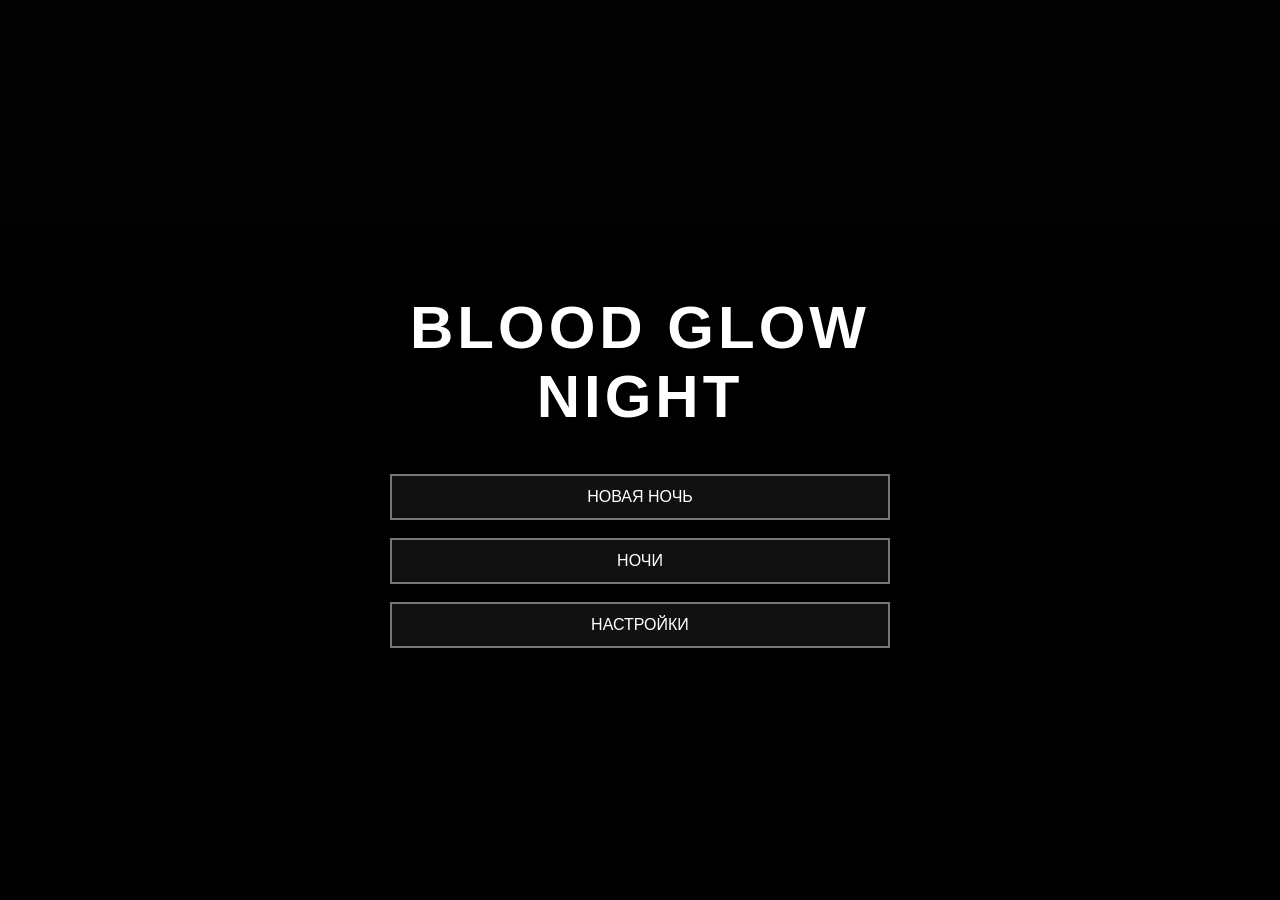
==== index.html @ 82feaa34 "Fix HTML structure and add missing attributes" ====
<!DOCTYPE html>
<html lang="ru">
<head>
<meta charset="UTF-8">
<meta name="viewport"
content="width=device-width,initial-scale=1,maximum-scale=1,user-scalable=no">

<title>Blood Glow Night</title>

<link rel="stylesheet" href="style.css">
</head>

<body>

<div id="mainMenu" class="screen">
    <div class="menuBackground"></div>
    <div class="menuContent">
        <h1>BLOOD GLOW NIGHT</h1>
        <button id="startGameButton">НОВАЯ НОЧЬ</button>
        <button id="nightsButton">НОЧИ</button>
        <button id="settingsButton">НАСТРОЙКИ</button>
    </div>
</div>

<div id="nightsMenu" class="screen hidden">
    <div class="menuContent">
        <h2>ВЫБОР НОЧИ</h2>
        <div id="nightsList"></div>
        <button id="closeNights">НАЗАД</button>
    </div>
</div>

<div id="settingsMenu" class="screen hidden">
    <div class="menuContent">
        <h2>НАСТРОЙКИ</h2>
        <button id="fullscreenButton">ПОЛНЫЙ ЭКРАН</button>
        <button id="resetProgress">СБРОСИТЬ ПРОГРЕСС</button>
        <button id="closeSettings">НАЗАД</button>
    </div>
</div>

<div id="phoneScreen" class="screen hidden">
    <div class="phoneBox">
        <h2 id="phoneNight">NIGHT 1</h2>
        <p>Входящий звонок...</p>
        <button id="skipPhoneButton">ПРОПУСТИТЬ ЗВОНОК</button>
    </div>
</div>

<div id="game" class="hidden">

    <div id="background"></div>

    <div id="view">

        <img id="lichi" src="images/lichi.png" alt="Личи">
        <img id="pancake" src="images/pancake.png" alt="Панкейк">
        <img id="nemka" src="images/nemka.png" alt="Немка">
        <img id="delta" src="images/delta.png" alt="Дельта">

        <img id="kashatan"
             src="images/kashatan.png"
             alt="Каштан">

        <img id="charlotte"
             src="images/charlotte.png"
             alt="Шарлота">

        <img id="lizka"
             src="images/lizka.png"
             alt="Лизка">

        <img id="mindflayer"
             src="images/mindflayer.png"
             alt="Майндфлеиер">

        <div id="nemkaEyes"></div>
        <div id="flash"></div>

        <div id="upperVent"></div>
        <div id="rearWindow"></div>

        <button id="upperVentButton">▲</button>
        <button id="incineratorButton">🔥</button>
        <button id="rearWindowButton">🪟</button>

    </div>

    <div id="hud">
        <div id="night">NIGHT 1</div>
        <div id="time">12:00 AM</div>
    </div>

    <div id="status">ОФИС</div>

    <div id="officeControls">
        <button id="leftButton">◀</button>
        <button id="frontButton">●</button>
        <button id="rightButton">▶</button>
    </div>

    <div id="bottomControls">
        <button id="cameraButton">КАМЕРЫ</button>
        <button id="flashButton">ВСПЫШКА</button>
        <button id="energyButton">ЭНЕРГИЯ</button>
    </div>

    <!-- ПРАВАЯ ДВЕРЬ -->

    <div id="rightDoor" class="door">
        <span>ПРАВАЯ ДВЕРЬ</span>
        <button id="rightDoorButton">ЗАКРЫТЬ</button>
    </div>

    <!-- КАМЕРЫ -->

    <div id="cameraPanel" class="panel hidden">

        <div class="panelHeader">
            <span>СИСТЕМА КАМЕР</span>
            <button id="closeCameraPanel">✕</button>
        </div>

        <div class="cameraBody">

            <div id="cameraImage">

                <div id="cameraStatic"></div>

                <div id="cameraNumber">
                    CAM 01
                </div>

                <img id="cameraLichi"
                     src="images/lichi.png">

                <img id="cameraPancake"
                     src="images/pancake.png">

                <div id="cameraNemkaEyes"></div>

                <div id="cameraCharlotte"></div>

                <button id="cameraAlarm">
                    🚨 СИРЕНА
                </button>

            </div>

            <div id="cameraMap">

                <button data-camera="cam01">CAM 01</button>
                <button data-camera="cam02">CAM 02</button>
                <button data-camera="cam03">CAM 03</button>
                <button data-camera="cam04">CAM 04</button>
                <button data-camera="cam05">CAM 05</button>
                <button data-camera="cam06">CAM 06</button>
                <button data-camera="cam07">CAM 07</button>
                <button data-camera="cam08">CAM 08</button>

                <div id="catControl">

                    <span class="catTitle">
                        ОТВЛЕЧЕНИЕ НЕМКИ
                    </span>

                    <button id="catMeowButton">
                        🐈 МЯУКАНЬЕ
                    </button>

                    <span id="catMessage">
                        Выберите камеру.
                    </span>

                </div>

            </div>

        </div>

    </div>

    <!-- ЭНЕРГИЯ -->

    <div id="energyPanel" class="panel hidden">

        <div class="panelHeader">
            <span>ПЕРЕНАПРАВЛЕНИЕ ЭНЕРГИИ</span>
            <button id="closeEnergyPanel">✕</button>
        </div>

        <div id="energyContent">

            <div id="energyTarget">
                ЭНЕРГИЯ СЕЙЧАС:

                <strong id="energyTargetText">
                    КАМЕРЫ
                </strong>
            </div>

            <div id="energyTargets">

                <button data-energy="camera">
                    📹 КАМЕРЫ
                </button>

                <button data-energy="window">
                    🪟 ОКНО
                </button>

                <button data-energy="incinerator">
                    🔥 СЖИГАТЕЛЬ
                </button>

                <button data-energy="fence">
                    ⚡ ЗАБОР
                </button>

                <button data-energy="door">
                    🚪 ПРАВАЯ ДВЕРЬ
                </button>

            </div>

            <div id="leverArea">

                <div id="leverBase">
                    <div id="lever">↕</div>
                </div>

                <p>
                    ТЯНИТЕ РЫЧАГ 2 СЕКУНДЫ
                </p>

                <div id="leverProgress">
                    <div id="leverProgressBar"></div>
                </div>

            </div>

            <div id="energyMessage">
                Энергия направлена на камеры.
            </div>

        </div>

    </div>

    <!-- РЕЗЕРВ -->

    <div id="backupPanel" class="panel hidden">

        <div class="panelHeader">
            <span>АВАРИЙНОЕ ПИТАНИЕ</span>
        </div>

        <div id="backupContent">

            <h2>
                ОСНОВНОЕ ПИТАНИЕ ОТКЛЮЧЕНО
            </h2>

            <p>
                НЕМКА ДОБРАЛАСЬ ДО ЭЛЕКТРОЩИТКА
            </p>

            <p>
                СОЕДИНИТЕ ПРОВОДА
            </p>

            <div id="backupWires">

                <button data-wire="1">ПРОВОД 1</button>
                <button data-wire="2">ПРОВОД 2</button>
                <button data-wire="3">ПРОВОД 3</button>
                <button data-wire="4">ПРОВОД 4</button>

            </div>

            <div id="backupMessage">
                Соедините провода в правильном порядке.
            </div>

        </div>

    </div>

    <!-- МАЙНДФЛЕИЕР -->

    <div id="mindPanel" class="panel hidden">

        <div class="panelHeader">
            <span>ЗАЩИТА ОКНА</span>
            <button id="closeMindPanel">✕</button>
        </div>

        <div class="miniGame">

            <h2>МАЙНДФЛЕИЕР</h2>

            <p>
                ЗАМЕДЛЯЙТЕ ЕГО.
                КРЕСТ УСКОРЯЕТ.
            </p>

            <div id="mindBar">
                <div id="mindBarFill"></div>
            </div>

            <div class="mindButtons">

                <button id="mindSlow">
                    ЗАМЕДЛИТЬ
                </button>

                <button id="mindFast">
                    ✕
                </button>

            </div>

            <p id="mindMessage">
                Скорость: высокая
            </p>

        </div>

    </div>

    <!-- GAME OVER -->

    <div id="gameOver"
         class="overlay hidden">

        <h1>ТЫ ПРОИГРАЛ</h1>

        <p id="loseReason"></p>

        <button id="restart">
            ПОВТОРИТЬ
        </button>

        <button id="menuAfterLose">
            МЕНЮ
        </button>

    </div>

    <!-- ПОБЕДА -->

    <div id="winScreen"
         class="overlay hidden">

        <h1 id="winText">
            NIGHT 1 COMPLETE
        </h1>

        <button id="nextNight">
            СЛЕДУЮЩАЯ НОЧЬ
        </button>

        <button id="menuAfterWin">
            МЕНЮ
        </button>

    </div>

</div>

<!-- ЗВУКИ -->

<audio id="phoneAudio"
       src="sounds/phone.mp3"></audio>

<audio id="humAudio"
       src="sounds/hum.mp3"
       loop></audio>

<audio id="flashAudio"
       src="sounds/flash.mp3"></audio>

<audio id="lichiAudio"
       src="sounds/lichi.mp3"></audio>

<audio id="pancakeAudio"
       src="sounds/pancake.mp3"></audio>

<audio id="screamAudio"
       src="sounds/scream.mp3"></audio>

<audio id="ventAudio"
       src="sounds/vent.mp3"
       loop></audio>

<audio id="catAudio"
       src="sounds/cat.mp3"></audio>

<audio id="nemkaAudio"
       src="sounds/nemka.mp3"></audio>

<audio id="powerOffAudio"
       src="sounds/poweroff.mp3"></audio>

<audio id="backupAudio"
       src="sounds/backup.mp3"></audio>

<audio id="sirenAudio"
       src="sounds/siren.mp3"></audio>

<audio id="burnAudio"
       src="sounds/burn.mp3"></audio>

<script src="game.js"></script>

</body>
                  </html>
---- style.css ----
*{box-sizing:border-box;-webkit-tap-highlight-color:transparent;user-select:none}html,body{margin:0;padding:0;width:100%;height:100%;overflow:hidden;background:#000;color:white;font-family:Arial,sans-serif}button{cursor:pointer;color:white;background:#111;border:2px solid #777;padding:12px 20px;font-size:16px}button:active{transform:scale(.96)}.hidden{display:none!important}.screen{position:fixed;inset:0;width:100%;height:100%;display:flex;justify-content:center;align-items:center;z-index:100}#mainMenu{background:#050505}.menuBackground{position:absolute;inset:0;background:linear-gradient(rgba(0,0,0,.65),rgba(0,0,0,.85)),url("images/menu_bg.png");background-size:cover;background-position:center;filter:brightness(.6);z-index:-1}.menuContent{width:min(90%,500px);display:flex;flex-direction:column;gap:18px;text-align:center}.menuContent h1{font-size:clamp(30px,7vw,60px);margin-bottom:25px;letter-spacing:4px;text-shadow:0 0 10px #000,0 0 25px #000}.menuContent h2{font-size:30px;margin-bottom:20px}.menuContent button{width:100%}#nightsList{display:grid;grid-template-columns:repeat(2,1fr);gap:10px;max-height:60vh;overflow-y:auto}.nightButton{min-height:50px}.nightButton.locked{opacity:.4}#phoneScreen{background:#000}.phoneBox{text-align:center;width:min(90%,500px)}.phoneBox h2{font-size:35px}.phoneBox p{font-size:20px;margin:30px}#game{position:fixed;inset:0;width:100%;height:100%;overflow:hidden;background:#000}#background{position:absolute;inset:0;background:url("images/game_bg.png") center/cover no-repeat;opacity:.35;pointer-events:none}#view{position:absolute;inset:0;background-size:cover;background-position:center;background-repeat:no-repeat;overflow:hidden}#lichi,#pancake,#nemka,#delta{position:absolute;display:none;pointer-events:none;transform:translate(-50%,-50%)}#lichi,#pancake{z-index:20}#nemka{z-index:75;width:260px}#delta{z-index:76;width:260px}#nemkaEyes,#cameraNemkaEyes{position:absolute;display:none;width:100%;height:100%;left:0;top:0;pointer-events:none;z-index:80;background:radial-gradient(ellipse at 35% 45%,white 0,white 7px,black 8px,transparent 15px),radial-gradient(ellipse at 65% 45%,white 0,white 7px,black 8px,transparent 15px);background-repeat:no-repeat;background-size:50% 50%;background-position:center}.nemkaEyesActive{display:block!important;animation:eyeFlicker .12s infinite alternate}@keyframes eyeFlicker{from{opacity:.65}to{opacity:1}}#flash{position:absolute;inset:0;background:white;opacity:0;pointer-events:none;z-index:300;transition:opacity .1s}#upperVent{position:absolute;inset:0;display:none;z-index:70;background:url("images/upper_vent.png") center/cover no-repeat;pointer-events:none}.upperVentActive{display:block!important}#upperVentButton{position:absolute;right:20px;top:70px;width:65px;height:55px;padding:0;font-size:30px;z-index:90;display:none;background:rgba(0,0,0,.75);border:2px solid #777;border-radius:8px}#incineratorButton{position:absolute;left:20px;bottom:130px;width:60px;height:55px;z-index:90;display:none;font-size:25px;padding:0;background:rgba(0,0,0,.75)}#hud{position:absolute;top:15px;left:15px;right:15px;display:flex;justify-content:space-between;z-index:50;font-size:20px;text-shadow:2px 2px 5px #000}#status{position:absolute;top:55px;left:50%;transform:translateX(-50%);z-index:50;font-size:16px;text-shadow:2px 2px 5px #000;text-align:center;width:90%}#officeControls{position:absolute;bottom:105px;left:50%;transform:translateX(-50%);display:flex;gap:15px;z-index:60}#officeControls button{width:60px;height:55px;border-radius:8px;font-size:24px}#bottomControls{position:absolute;bottom:15px;left:50%;transform:translateX(-50%);display:flex;gap:10px;z-index:60;width:min(95%,600px)}#bottomControls button{flex:1;min-width:0}.panel{position:absolute;inset:4%;z-index:200;background:#050505;border:2px solid #888;box-shadow:0 0 30px #000;display:flex;flex-direction:column}.panelHeader{min-height:55px;display:flex;align-items:center;justify-content:space-between;padding:8px 15px;border-bottom:2px solid #555;font-size:20px;flex-shrink:0}.panelHeader button{padding:5px 12px}.cameraBody{flex:1;min-height:0;display:flex;gap:12px;padding:10px}#cameraImage{position:relative;flex:1;min-width:0;min-height:0;overflow:hidden;background:#111;border:2px solid #555;background-position:center;background-size:cover;background-repeat:no-repeat}#cameraStatic{position:absolute;inset:0;pointer-events:none;opacity:.12;background:repeating-linear-gradient(0deg,transparent 0,transparent 3px,rgba(255,255,255,.15) 4px);z-index:10}#cameraNumber{position:absolute;top:10px;left:10px;z-index:30;font-size:20px;text-shadow:2px 2px 5px #000}#cameraLichi,#cameraPancake{position:absolute;display:none;width:180px;left:50%;top:50%;transform:translate(-50%,-50%);z-index:20}#cameraMap{width:125px;display:flex;flex-direction:column;gap:8px;padding:5px;overflow-y:auto;overflow-x:hidden;flex-shrink:0}#cameraMap>button{width:100%;min-height:55px;flex-shrink:0;padding:8px 4px;white-space:nowrap}#catControl{width:100%;margin-top:4px;padding-top:9px;border-top:2px solid #555;display:flex;flex-direction:column;align-items:center;justify-content:center;gap:7px;text-align:center;flex-shrink:0}#catControl .catTitle{font-size:11px;color:#ddd}#catMeowButton{width:100%;min-height:48px;padding:6px 2px;font-size:11px}#catMessage{color:#aaa;font-size:9px;line-height:1.2}#energyContent{flex:1;display:flex;flex-direction:column;align-items:center;justify-content:center;gap:20px;padding:20px;overflow-y:auto}#energyTarget{text-align:center;font-size:20px}#energyTargetText{display:block;margin-top:8px;font-size:28px}#energyTargets{width:min(95%,650px);display:grid;grid-template-columns:repeat(2,1fr);gap:10px}#energyTargets button{min-height:60px;font-size:14px}.energyTargetActive{border-color:white!important;background:#333!important;box-shadow:0 0 10px rgba(255,255,255,.3)}#leverArea{width:min(90%,420px);text-align:center}#leverBase{position:relative;width:90px;height:190px;margin:auto;border:3px solid #777;background:#111;border-radius:10px;touch-action:none}#lever{position:absolute;left:50%;top:20px;transform:translateX(-50%);width:50px;height:80px;border:3px solid #aaa;border-radius:12px;background:#333;display:flex;justify-content:center;align-items:center;font-size:30px;cursor:grab;touch-action:none}#lever:active{cursor:grabbing}#leverArea p{margin:10px 0;font-size:14px}#leverProgress{width:100%;height:12px;border:2px solid #555;background:#111}#leverProgressBar{width:0%;height:100%;background:#ddd;transition:width .05s linear}#energyMessage{min-height:24px;text-align:center;color:#ccc}#backupContent{flex:1;display:flex;flex-direction:column;align-items:center;justify-content:flex-start;text-align:center;gap:14px;padding:30px 20px 20px;overflow-y:auto}#backupContent h2{margin-top:0;margin-bottom:4px}#backupContent p{margin:3px}#backupWires{display:grid;grid-template-columns:repeat(2,1fr);gap:12px;width:min(90%,400px);margin-top:5px}#backupWires button{min-height:65px;font-size:18px}.wireSelected{border-color:white!important;background:#333!important}#backupMessage{min-height:25px;color:#aaa}.overlay{position:absolute;inset:0;z-index:500;background:rgba(0,0,0,.9);display:flex;flex-direction:column;align-items:center;justify-content:center;gap:20px;text-align:center}.overlay h1{font-size:clamp(30px,7vw,60px)}@media(max-width:600px){#bottomControls{width:95%}#bottomControls button{padding:10px 5px;font-size:12px}#officeControls{bottom:100px}.panel{inset:2%}#cameraMap{width:100px}#cameraMap>button{font-size:11px;min-height:48px}#catMeowButton{font-size:10px;min-height:45px}#catMessage{font-size:8px}#energyTargets{grid-template-columns:repeat(2,1fr)}#energyTargets button{min-height:52px;padding:6px;font-size:11px}#delta,#nemka{width:210px}#upperVentButton{right:10px;top:65px;width:55px;height:48px}#incineratorButton{left:10px;bottom:125px}#backupContent{padding-top:20px}#backupContent h2{font-size:20px}#backupWires button{min-height:58px;font-size:15px}}
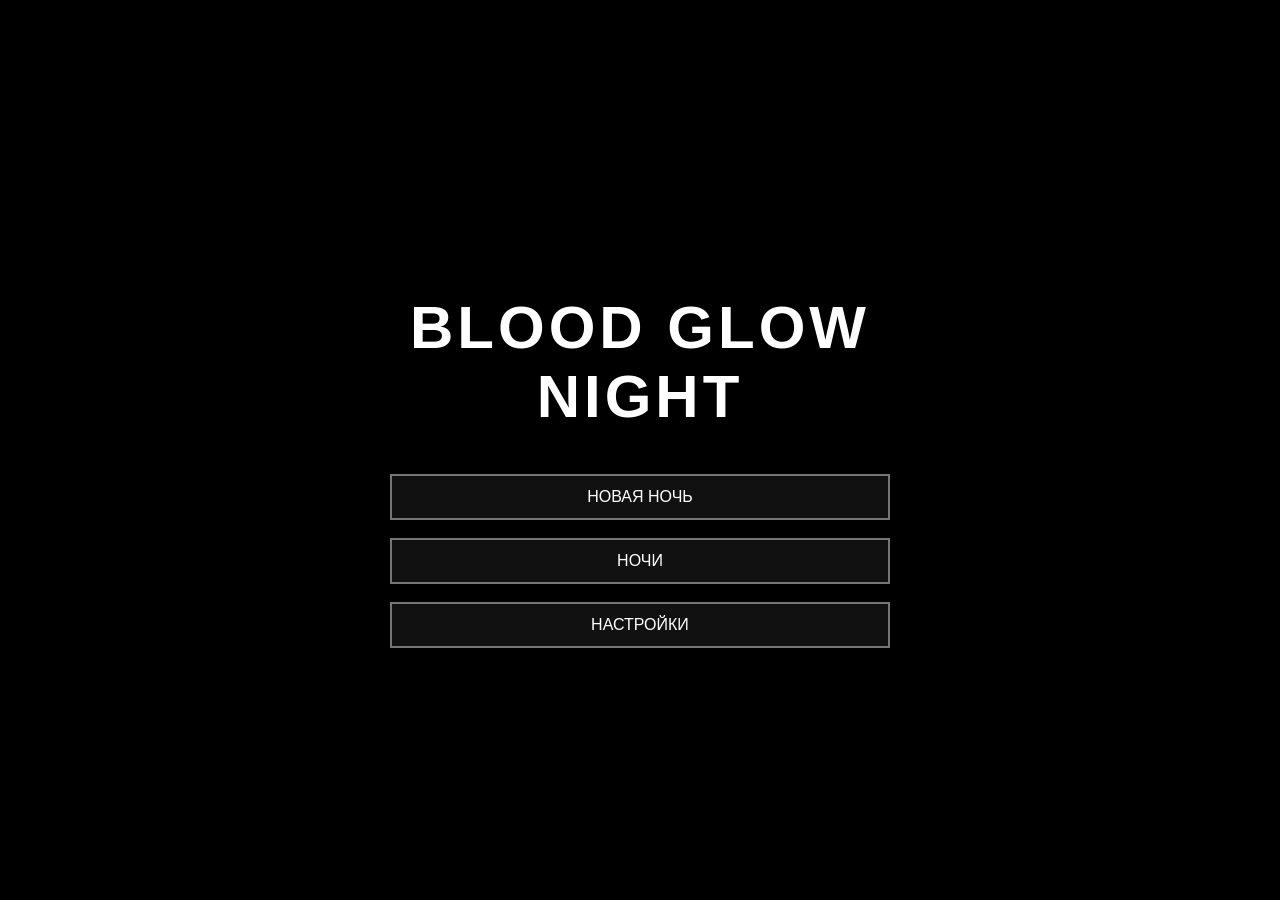
==== commit 8568ff70: "Refactor button elements in index.html Refactor button elements for improved readability and consist" ====
--- a/index.html
+++ b/index.html
@@ -2,8 +2,12 @@
 <html lang="ru">
 <head>
 <meta charset="UTF-8">
+
 <meta name="viewport"
-content="width=device-width,initial-scale=1,maximum-scale=1,user-scalable=no">
+      content="width=device-width,
+      initial-scale=1.0,
+      maximum-scale=1.0,
+      user-scalable=no">
 
 <title>Blood Glow Night</title>
 
@@ -12,51 +16,159 @@
 
 <body>
 
+<!-- =========================
+     ГЛАВНОЕ МЕНЮ
+========================= -->
+
 <div id="mainMenu" class="screen">
+
     <div class="menuBackground"></div>
+
     <div class="menuContent">
+
         <h1>BLOOD GLOW NIGHT</h1>
-        <button id="startGameButton">НОВАЯ НОЧЬ</button>
-        <button id="nightsButton">НОЧИ</button>
-        <button id="settingsButton">НАСТРОЙКИ</button>
-    </div>
+
+        <button id="startGameButton">
+            НОВАЯ НОЧЬ
+        </button>
+
+        <button id="nightsButton">
+            НОЧИ
+        </button>
+
+        <button id="settingsButton">
+            НАСТРОЙКИ
+        </button>
+
+    </div>
+
 </div>
 
+
+<!-- =========================
+     ВЫБОР НОЧИ
+========================= -->
+
 <div id="nightsMenu" class="screen hidden">
+
     <div class="menuContent">
+
         <h2>ВЫБОР НОЧИ</h2>
+
         <div id="nightsList"></div>
-        <button id="closeNights">НАЗАД</button>
-    </div>
+
+        <button id="closeNights">
+            НАЗАД
+        </button>
+
+    </div>
+
 </div>
 
+
+<!-- =========================
+     НАСТРОЙКИ
+========================= -->
+
 <div id="settingsMenu" class="screen hidden">
+
     <div class="menuContent">
+
         <h2>НАСТРОЙКИ</h2>
-        <button id="fullscreenButton">ПОЛНЫЙ ЭКРАН</button>
-        <button id="resetProgress">СБРОСИТЬ ПРОГРЕСС</button>
-        <button id="closeSettings">НАЗАД</button>
-    </div>
+
+        <button id="fullscreenButton">
+            ПОЛНЫЙ ЭКРАН
+        </button>
+
+        <button id="resetProgress">
+            СБРОСИТЬ ПРОГРЕСС
+        </button>
+
+        <button id="closeSettings">
+            НАЗАД
+        </button>
+
+    </div>
+
 </div>
 
+
+<!-- =========================
+     ТЕЛЕФОННЫЙ ЗВОНОК
+========================= -->
+
 <div id="phoneScreen" class="screen hidden">
+
     <div class="phoneBox">
-        <h2 id="phoneNight">NIGHT 1</h2>
-        <p>Входящий звонок...</p>
-        <button id="skipPhoneButton">ПРОПУСТИТЬ ЗВОНОК</button>
-    </div>
+
+        <h2 id="phoneNight">
+            NIGHT 1
+        </h2>
+
+        <p>
+            ВХОДЯЩИЙ ЗВОНОК...
+        </p>
+
+        <button id="skipPhoneButton">
+            ПРОПУСТИТЬ ЗВОНОК
+        </button>
+
+    </div>
+
 </div>
 
+
+<!-- =========================
+     ИГРА
+========================= -->
+
 <div id="game" class="hidden">
 
+    <!-- ФОН ИГРЫ -->
+
     <div id="background"></div>
 
     <div id="view">
 
-        <img id="lichi" src="images/lichi.png" alt="Личи">
-        <img id="pancake" src="images/pancake.png" alt="Панкейк">
-        <img id="nemka" src="images/nemka.png" alt="Немка">
-        <img id="delta" src="images/delta.png" alt="Дельта">
+        <!-- ОСНОВНОЕ ИЗОБРАЖЕНИЕ ОФИСА -->
+        <div id="officeImage"></div>
+
+        <!-- ЛЕВАЯ СТОРОНА ОФИСА -->
+        <div id="leftOffice"></div>
+
+        <!-- ПРАВАЯ СТОРОНА ОФИСА -->
+        <div id="rightOffice"></div>
+
+        <!-- ЗАДНЕЕ ОКНО -->
+        <div id="backWindow"></div>
+
+        <!-- ЭЛЕКТРИЧЕСКОЕ ПОЛЕ НА ОКНЕ -->
+        <div id="windowElectricity"></div>
+
+
+        <!-- =====================
+             ПЕРСОНАЖИ
+        ====================== -->
+
+        <img id="lichi"
+             src="images/lichi.png"
+             alt="Личи">
+
+        <img id="pancake"
+             src="images/pancake.png"
+             alt="Панкейк">
+
+        <img id="nemka"
+             src="images/nemka.png"
+             alt="Немка">
+
+        <img id="delta"
+             src="images/delta.png"
+             alt="Дельта">
+
+        <img id="kyu"
+             src="images/kyu.png"
+             alt="Кью">
 
         <img id="kashatan"
              src="images/kashatan.png"
@@ -74,52 +186,212 @@
              src="images/mindflayer.png"
              alt="Майндфлеиер">
 
+
+        <!-- ГЛАЗА НЕМКИ -->
+
         <div id="nemkaEyes"></div>
+
+        <!-- ВСПЫШКА -->
+
         <div id="flash"></div>
 
-        <div id="upperVent"></div>
-        <div id="rearWindow"></div>
-
-        <button id="upperVentButton">▲</button>
-        <button id="incineratorButton">🔥</button>
-        <button id="rearWindowButton">🪟</button>
-
-    </div>
+
+        <!-- =====================
+             ВЕРХНЯЯ ШАХТА
+        ====================== -->
+
+        <div id="upperVent">
+
+            <div id="upperVentLabel">
+                ВЕРХНЯЯ ВЕНТИЛЯЦИЯ
+            </div>
+
+            <img id="upperVentDelta"
+                 src="images/delta.png"
+                 alt="Дельта">
+
+        </div>
+
+        <button id="upperVentButton">
+            ▲
+        </button>
+
+
+        <!-- =====================
+             НИЖНЯЯ ВЕНТИЛЯЦИЯ
+        ====================== -->
+
+        <div id="lowerVent">
+
+            <div id="lowerVentLabel">
+                НИЖНЯЯ ВЕНТИЛЯЦИЯ
+            </div>
+
+            <img id="lowerVentPancake"
+                 src="images/pancake.png"
+                 alt="Панкейк">
+
+            <img id="lowerVentDelta"
+                 src="images/delta.png"
+                 alt="Дельта">
+
+        </div>
+
+
+        <button id="lowerVentButton">
+            ▼
+        </button>
+
+
+        <!-- =====================
+             СЖИГАТЕЛЬ
+        ====================== -->
+
+        <button id="incineratorButton">
+            🔥
+        </button>
+
+
+        <!-- =====================
+             СИРЕНА
+        ====================== -->
+
+        <button id="alarmButton">
+            🚨
+        </button>
+
+
+        <!-- =====================
+             ПРАВАЯ ДВЕРЬ
+        ====================== -->
+
+        <div id="rightDoor">
+
+            <div id="rightDoorText">
+                ПРАВАЯ ДВЕРЬ
+            </div>
+
+        </div>
+
+        <button id="rightDoorButton">
+            🚪
+        </button>
+
+
+        <!-- =====================
+             ЛЕВАЯ ДВЕРЬ
+        ====================== -->
+
+        <div id="leftDoor">
+
+            <div id="leftDoorText">
+                ЛЕВАЯ ДВЕРЬ
+            </div>
+
+        </div>
+
+        <button id="leftDoorButton">
+            🚪
+        </button>
+
+    </div>
+
+
+    <!-- =========================
+         HUD
+    ========================= -->
 
     <div id="hud">
-        <div id="night">NIGHT 1</div>
-        <div id="time">12:00 AM</div>
-    </div>
-
-    <div id="status">ОФИС</div>
+
+        <div id="night">
+            NIGHT 1
+        </div>
+
+        <div id="time">
+            12:00 AM
+        </div>
+
+    </div>
+
+
+    <div id="status">
+        ОФИС
+    </div>
+
+
+    <!-- =========================
+         ИНДИКАТОРЫ
+    ========================= -->
+
+    <div id="powerStatus">
+        ⚡ ПИТАНИЕ: 100%
+    </div>
+
+    <div id="doorStatus">
+        ПРАВАЯ ДВЕРЬ: ОТКРЫТА
+    </div>
+
+
+    <!-- =========================
+         ПОВОРОТЫ
+    ========================= -->
 
     <div id="officeControls">
-        <button id="leftButton">◀</button>
-        <button id="frontButton">●</button>
-        <button id="rightButton">▶</button>
-    </div>
+
+        <button id="leftButton">
+            ◀
+        </button>
+
+        <button id="frontButton">
+            ●
+        </button>
+
+        <button id="rightButton">
+            ▶
+        </button>
+
+    </div>
+
+
+    <!-- =========================
+         НИЖНИЕ КНОПКИ
+    ========================= -->
 
     <div id="bottomControls">
-        <button id="cameraButton">КАМЕРЫ</button>
-        <button id="flashButton">ВСПЫШКА</button>
-        <button id="energyButton">ЭНЕРГИЯ</button>
-    </div>
-
-    <!-- ПРАВАЯ ДВЕРЬ -->
-
-    <div id="rightDoor" class="door">
-        <span>ПРАВАЯ ДВЕРЬ</span>
-        <button id="rightDoorButton">ЗАКРЫТЬ</button>
-    </div>
-
-    <!-- КАМЕРЫ -->
+
+        <button id="cameraButton">
+            КАМЕРЫ
+        </button>
+
+        <button id="flashButton">
+            ВСПЫШКА
+        </button>
+
+        <button id="energyButton">
+            ЭНЕРГИЯ
+        </button>
+
+    </div>
+
+
+    <!-- =========================
+         КАМЕРЫ
+    ========================= -->
 
     <div id="cameraPanel" class="panel hidden">
 
         <div class="panelHeader">
-            <span>СИСТЕМА КАМЕР</span>
-            <button id="closeCameraPanel">✕</button>
-        </div>
+
+            <span>
+                СИСТЕМА КАМЕР
+            </span>
+
+            <button id="closeCameraPanel">
+                ✕
+            </button>
+
+        </div>
+
 
         <div class="cameraBody">
 
@@ -132,31 +404,72 @@
                 </div>
 
                 <img id="cameraLichi"
-                     src="images/lichi.png">
+                     src="images/lichi.png"
+                     alt="Личи">
 
                 <img id="cameraPancake"
-                     src="images/pancake.png">
+                     src="images/pancake.png"
+                     alt="Панкейк">
+
+                <img id="cameraKyu"
+                     src="images/kyu.png"
+                     alt="Кью">
+
+                <img id="cameraKashatan"
+                     src="images/kashatan.png"
+                     alt="Каштан">
+
+                <img id="cameraCharlotte"
+                     src="images/charlotte.png"
+                     alt="Шарлота">
+
+                <img id="cameraLizka"
+                     src="images/lizka.png"
+                     alt="Лизка">
+
+                <img id="cameraNemka"
+                     src="images/nemka.png"
+                     alt="Немка">
 
                 <div id="cameraNemkaEyes"></div>
 
-                <div id="cameraCharlotte"></div>
-
-                <button id="cameraAlarm">
-                    🚨 СИРЕНА
-                </button>
-
-            </div>
+            </div>
+
+
+            <!-- КАРТА КАМЕР -->
 
             <div id="cameraMap">
 
-                <button data-camera="cam01">CAM 01</button>
-                <button data-camera="cam02">CAM 02</button>
-                <button data-camera="cam03">CAM 03</button>
-                <button data-camera="cam04">CAM 04</button>
-                <button data-camera="cam05">CAM 05</button>
-                <button data-camera="cam06">CAM 06</button>
-                <button data-camera="cam07">CAM 07</button>
-                <button data-camera="cam08">CAM 08</button>
+                <button data-camera="cam01">
+                    CAM 01
+                </button>
+
+                <button data-camera="cam02">
+                    CAM 02
+                </button>
+
+                <button data-camera="cam03">
+                    CAM 03
+                </button>
+
+                <button data-camera="cam04">
+                    CAM 04
+                </button>
+
+                <button data-camera="cam05">
+                    CAM 05
+                </button>
+
+                <button data-camera="cam06">
+                    CAM 06
+                </button>
+
+                <button data-camera="cam07">
+                    CAM 07
+                </button>
+
+
+                <!-- МЯУКАНЬЕ В РЯДУ С КАМЕРАМИ -->
 
                 <div id="catControl">
 
@@ -174,30 +487,63 @@
 
                 </div>
 
-            </div>
-
-        </div>
-
-    </div>
-
-    <!-- ЭНЕРГИЯ -->
+
+                <!-- СИРЕНА ШАРЛОТЫ -->
+
+                <div id="alarmControl">
+
+                    <span class="alarmTitle">
+                        ОТВЛЕЧЕНИЕ ШАРЛОТЫ
+                    </span>
+
+                    <button id="cameraAlarmButton">
+                        🚨 СИРЕНА
+                    </button>
+
+                    <span id="alarmMessage">
+                        Сигнализация не активна.
+                    </span>
+
+                </div>
+
+            </div>
+
+        </div>
+
+    </div>
+
+
+    <!-- =========================
+         ЭНЕРГИЯ
+    ========================= -->
 
     <div id="energyPanel" class="panel hidden">
 
         <div class="panelHeader">
-            <span>ПЕРЕНАПРАВЛЕНИЕ ЭНЕРГИИ</span>
-            <button id="closeEnergyPanel">✕</button>
-        </div>
+
+            <span>
+                ПЕРЕНАПРАВЛЕНИЕ ЭНЕРГИИ
+            </span>
+
+            <button id="closeEnergyPanel">
+                ✕
+            </button>
+
+        </div>
+
 
         <div id="energyContent">
 
             <div id="energyTarget">
+
                 ЭНЕРГИЯ СЕЙЧАС:
 
                 <strong id="energyTargetText">
                     КАМЕРЫ
                 </strong>
-            </div>
+
+            </div>
+
 
             <div id="energyTargets">
 
@@ -206,27 +552,38 @@
                 </button>
 
                 <button data-energy="window">
-                    🪟 ОКНО
+                    🪟 ЗАДНЕЕ ОКНО
                 </button>
 
                 <button data-energy="incinerator">
                     🔥 СЖИГАТЕЛЬ
                 </button>
 
-                <button data-energy="fence">
-                    ⚡ ЗАБОР
-                </button>
-
                 <button data-energy="door">
                     🚪 ПРАВАЯ ДВЕРЬ
                 </button>
 
-            </div>
+                <button data-energy="fence">
+                    ⚡ ЭЛЕКТРОЗАБОР
+                </button>
+
+                <button data-energy="vent">
+                    🌀 ВЕНТИЛЯЦИЯ
+                </button>
+
+            </div>
+
+
+            <!-- РЫЧАГ -->
 
             <div id="leverArea">
 
                 <div id="leverBase">
-                    <div id="lever">↕</div>
+
+                    <div id="lever">
+                        ↕
+                    </div>
+
                 </div>
 
                 <p>
@@ -234,10 +591,13 @@
                 </p>
 
                 <div id="leverProgress">
+
                     <div id="leverProgressBar"></div>
+
                 </div>
 
             </div>
+
 
             <div id="energyMessage">
                 Энергия направлена на камеры.
@@ -247,13 +607,21 @@
 
     </div>
 
-    <!-- РЕЗЕРВ -->
+
+    <!-- =========================
+         РЕЗЕРВНОЕ ПИТАНИЕ
+    ========================= -->
 
     <div id="backupPanel" class="panel hidden">
 
         <div class="panelHeader">
-            <span>АВАРИЙНОЕ ПИТАНИЕ</span>
-        </div>
+
+            <span>
+                АВАРИЙНОЕ ПИТАНИЕ
+            </span>
+
+        </div>
+
 
         <div id="backupContent">
 
@@ -269,14 +637,27 @@
                 СОЕДИНИТЕ ПРОВОДА
             </p>
 
+
             <div id="backupWires">
 
-                <button data-wire="1">ПРОВОД 1</button>
-                <button data-wire="2">ПРОВОД 2</button>
-                <button data-wire="3">ПРОВОД 3</button>
-                <button data-wire="4">ПРОВОД 4</button>
-
-            </div>
+                <button data-wire="1">
+                    ПРОВОД 1
+                </button>
+
+                <button data-wire="2">
+                    ПРОВОД 2
+                </button>
+
+                <button data-wire="3">
+                    ПРОВОД 3
+                </button>
+
+                <button data-wire="4">
+                    ПРОВОД 4
+                </button>
+
+            </div>
+
 
             <div id="backupMessage">
                 Соедините провода в правильном порядке.
@@ -286,54 +667,73 @@
 
     </div>
 
-    <!-- МАЙНДФЛЕИЕР -->
-
-    <div id="mindPanel" class="panel hidden">
+
+    <!-- =========================
+         МИНИ-ИГРА МАЙНДФЛЕИЕРА
+    ========================= -->
+
+    <div id="mindflayerPanel"
+         class="panel hidden">
 
         <div class="panelHeader">
-            <span>ЗАЩИТА ОКНА</span>
-            <button id="closeMindPanel">✕</button>
-        </div>
-
-        <div class="miniGame">
-
-            <h2>МАЙНДФЛЕИЕР</h2>
+
+            <span>
+                ЗАЩИТА ОКНА
+            </span>
+
+        </div>
+
+
+        <div id="mindflayerContent">
+
+            <h2>
+                МАЙНДФЛЕИЕР АТАКУЕТ ОКНО
+            </h2>
 
             <p>
-                ЗАМЕДЛЯЙТЕ ЕГО.
-                КРЕСТ УСКОРЯЕТ.
+                ПОЛНОСТЬЮ ЗАМЕДЛИТЕ ЕГО
             </p>
 
-            <div id="mindBar">
-                <div id="mindBarFill"></div>
-            </div>
-
-            <div class="mindButtons">
-
-                <button id="mindSlow">
-                    ЗАМЕДЛИТЬ
-                </button>
-
-                <button id="mindFast">
-                    ✕
-                </button>
-
-            </div>
-
-            <p id="mindMessage">
-                Скорость: высокая
-            </p>
-
-        </div>
-
-    </div>
-
-    <!-- GAME OVER -->
+
+            <div id="mindflayerBar">
+
+                <div id="mindflayerBarFill"></div>
+
+            </div>
+
+
+            <div id="mindflayerButtons">
+
+                <button id="slowMindflayer">
+                    ⬇ ЗАМЕДЛЕНИЕ
+                </button>
+
+                <button id="fastMindflayer">
+                    ✕ УСКОРЕНИЕ
+                </button>
+
+            </div>
+
+
+            <div id="mindflayerMessage">
+                СКОРОСТЬ: 100%
+            </div>
+
+        </div>
+
+    </div>
+
+
+    <!-- =========================
+         GAME OVER
+    ========================= -->
 
     <div id="gameOver"
          class="overlay hidden">
 
-        <h1>ТЫ ПРОИГРАЛ</h1>
+        <h1>
+            ТЫ ПРОИГРАЛ
+        </h1>
 
         <p id="loseReason"></p>
 
@@ -347,7 +747,10 @@
 
     </div>
 
-    <!-- ПОБЕДА -->
+
+    <!-- =========================
+         ПОБЕДА
+    ========================= -->
 
     <div id="winScreen"
          class="overlay hidden">
@@ -368,7 +771,10 @@
 
 </div>
 
-<!-- ЗВУКИ -->
+
+<!-- =========================
+     ЗВУКИ
+========================= -->
 
 <audio id="phoneAudio"
        src="sounds/phone.mp3"></audio>
@@ -386,6 +792,15 @@
 <audio id="pancakeAudio"
        src="sounds/pancake.mp3"></audio>
 
+<audio id="kyuAudio"
+       src="sounds/kyu.mp3"></audio>
+
+<audio id="kashatanAudio"
+       src="sounds/kashatan.mp3"></audio>
+
+<audio id="charlotteAudio"
+       src="sounds/charlotte.mp3"></audio>
+
 <audio id="screamAudio"
        src="sounds/scream.mp3"></audio>
 
@@ -405,13 +820,27 @@
 <audio id="backupAudio"
        src="sounds/backup.mp3"></audio>
 
-<audio id="sirenAudio"
-       src="sounds/siren.mp3"></audio>
-
-<audio id="burnAudio"
-       src="sounds/burn.mp3"></audio>
+<audio id="alarmAudio"
+       src="sounds/alarm.mp3"></audio>
+
+<audio id="deltaAudio"
+       src="sounds/delta.mp3"></audio>
+
+<audio id="lizkaAudio"
+       src="sounds/lizka.mp3"></audio>
+
+<audio id="mindflayerAudio"
+       src="sounds/mindflayer.mp3"></audio>
+
+<audio id="incineratorAudio"
+       src="sounds/incinerator.mp3"></audio>
+
+
+<!-- =========================
+     JAVASCRIPT
+========================= -->
 
 <script src="game.js"></script>
 
 </body>
-                  </html>
+    </html>
--- a/style.css
+++ b/style.css
@@ -1 +1,1139 @@
-*{box-sizing:border-box;-webkit-tap-highlight-color:transparent;user-select:none}html,body{margin:0;padding:0;width:100%;height:100%;overflow:hidden;background:#000;color:white;font-family:Arial,sans-serif}button{cursor:pointer;color:white;background:#111;border:2px solid #777;padding:12px 20px;font-size:16px}button:active{transform:scale(.96)}.hidden{display:none!important}.screen{position:fixed;inset:0;width:100%;height:100%;display:flex;justify-content:center;align-items:center;z-index:100}#mainMenu{background:#050505}.menuBackground{position:absolute;inset:0;background:linear-gradient(rgba(0,0,0,.65),rgba(0,0,0,.85)),url("images/menu_bg.png");background-size:cover;background-position:center;filter:brightness(.6);z-index:-1}.menuContent{width:min(90%,500px);display:flex;flex-direction:column;gap:18px;text-align:center}.menuContent h1{font-size:clamp(30px,7vw,60px);margin-bottom:25px;letter-spacing:4px;text-shadow:0 0 10px #000,0 0 25px #000}.menuContent h2{font-size:30px;margin-bottom:20px}.menuContent button{width:100%}#nightsList{display:grid;grid-template-columns:repeat(2,1fr);gap:10px;max-height:60vh;overflow-y:auto}.nightButton{min-height:50px}.nightButton.locked{opacity:.4}#phoneScreen{background:#000}.phoneBox{text-align:center;width:min(90%,500px)}.phoneBox h2{font-size:35px}.phoneBox p{font-size:20px;margin:30px}#game{position:fixed;inset:0;width:100%;height:100%;overflow:hidden;background:#000}#background{position:absolute;inset:0;background:url("images/game_bg.png") center/cover no-repeat;opacity:.35;pointer-events:none}#view{position:absolute;inset:0;background-size:cover;background-position:center;background-repeat:no-repeat;overflow:hidden}#lichi,#pancake,#nemka,#delta{position:absolute;display:none;pointer-events:none;transform:translate(-50%,-50%)}#lichi,#pancake{z-index:20}#nemka{z-index:75;width:260px}#delta{z-index:76;width:260px}#nemkaEyes,#cameraNemkaEyes{position:absolute;display:none;width:100%;height:100%;left:0;top:0;pointer-events:none;z-index:80;background:radial-gradient(ellipse at 35% 45%,white 0,white 7px,black 8px,transparent 15px),radial-gradient(ellipse at 65% 45%,white 0,white 7px,black 8px,transparent 15px);background-repeat:no-repeat;background-size:50% 50%;background-position:center}.nemkaEyesActive{display:block!important;animation:eyeFlicker .12s infinite alternate}@keyframes eyeFlicker{from{opacity:.65}to{opacity:1}}#flash{position:absolute;inset:0;background:white;opacity:0;pointer-events:none;z-index:300;transition:opacity .1s}#upperVent{position:absolute;inset:0;display:none;z-index:70;background:url("images/upper_vent.png") center/cover no-repeat;pointer-events:none}.upperVentActive{display:block!important}#upperVentButton{position:absolute;right:20px;top:70px;width:65px;height:55px;padding:0;font-size:30px;z-index:90;display:none;background:rgba(0,0,0,.75);border:2px solid #777;border-radius:8px}#incineratorButton{position:absolute;left:20px;bottom:130px;width:60px;height:55px;z-index:90;display:none;font-size:25px;padding:0;background:rgba(0,0,0,.75)}#hud{position:absolute;top:15px;left:15px;right:15px;display:flex;justify-content:space-between;z-index:50;font-size:20px;text-shadow:2px 2px 5px #000}#status{position:absolute;top:55px;left:50%;transform:translateX(-50%);z-index:50;font-size:16px;text-shadow:2px 2px 5px #000;text-align:center;width:90%}#officeControls{position:absolute;bottom:105px;left:50%;transform:translateX(-50%);display:flex;gap:15px;z-index:60}#officeControls button{width:60px;height:55px;border-radius:8px;font-size:24px}#bottomControls{position:absolute;bottom:15px;left:50%;transform:translateX(-50%);display:flex;gap:10px;z-index:60;width:min(95%,600px)}#bottomControls button{flex:1;min-width:0}.panel{position:absolute;inset:4%;z-index:200;background:#050505;border:2px solid #888;box-shadow:0 0 30px #000;display:flex;flex-direction:column}.panelHeader{min-height:55px;display:flex;align-items:center;justify-content:space-between;padding:8px 15px;border-bottom:2px solid #555;font-size:20px;flex-shrink:0}.panelHeader button{padding:5px 12px}.cameraBody{flex:1;min-height:0;display:flex;gap:12px;padding:10px}#cameraImage{position:relative;flex:1;min-width:0;min-height:0;overflow:hidden;background:#111;border:2px solid #555;background-position:center;background-size:cover;background-repeat:no-repeat}#cameraStatic{position:absolute;inset:0;pointer-events:none;opacity:.12;background:repeating-linear-gradient(0deg,transparent 0,transparent 3px,rgba(255,255,255,.15) 4px);z-index:10}#cameraNumber{position:absolute;top:10px;left:10px;z-index:30;font-size:20px;text-shadow:2px 2px 5px #000}#cameraLichi,#cameraPancake{position:absolute;display:none;width:180px;left:50%;top:50%;transform:translate(-50%,-50%);z-index:20}#cameraMap{width:125px;display:flex;flex-direction:column;gap:8px;padding:5px;overflow-y:auto;overflow-x:hidden;flex-shrink:0}#cameraMap>button{width:100%;min-height:55px;flex-shrink:0;padding:8px 4px;white-space:nowrap}#catControl{width:100%;margin-top:4px;padding-top:9px;border-top:2px solid #555;display:flex;flex-direction:column;align-items:center;justify-content:center;gap:7px;text-align:center;flex-shrink:0}#catControl .catTitle{font-size:11px;color:#ddd}#catMeowButton{width:100%;min-height:48px;padding:6px 2px;font-size:11px}#catMessage{color:#aaa;font-size:9px;line-height:1.2}#energyContent{flex:1;display:flex;flex-direction:column;align-items:center;justify-content:center;gap:20px;padding:20px;overflow-y:auto}#energyTarget{text-align:center;font-size:20px}#energyTargetText{display:block;margin-top:8px;font-size:28px}#energyTargets{width:min(95%,650px);display:grid;grid-template-columns:repeat(2,1fr);gap:10px}#energyTargets button{min-height:60px;font-size:14px}.energyTargetActive{border-color:white!important;background:#333!important;box-shadow:0 0 10px rgba(255,255,255,.3)}#leverArea{width:min(90%,420px);text-align:center}#leverBase{position:relative;width:90px;height:190px;margin:auto;border:3px solid #777;background:#111;border-radius:10px;touch-action:none}#lever{position:absolute;left:50%;top:20px;transform:translateX(-50%);width:50px;height:80px;border:3px solid #aaa;border-radius:12px;background:#333;display:flex;justify-content:center;align-items:center;font-size:30px;cursor:grab;touch-action:none}#lever:active{cursor:grabbing}#leverArea p{margin:10px 0;font-size:14px}#leverProgress{width:100%;height:12px;border:2px solid #555;background:#111}#leverProgressBar{width:0%;height:100%;background:#ddd;transition:width .05s linear}#energyMessage{min-height:24px;text-align:center;color:#ccc}#backupContent{flex:1;display:flex;flex-direction:column;align-items:center;justify-content:flex-start;text-align:center;gap:14px;padding:30px 20px 20px;overflow-y:auto}#backupContent h2{margin-top:0;margin-bottom:4px}#backupContent p{margin:3px}#backupWires{display:grid;grid-template-columns:repeat(2,1fr);gap:12px;width:min(90%,400px);margin-top:5px}#backupWires button{min-height:65px;font-size:18px}.wireSelected{border-color:white!important;background:#333!important}#backupMessage{min-height:25px;color:#aaa}.overlay{position:absolute;inset:0;z-index:500;background:rgba(0,0,0,.9);display:flex;flex-direction:column;align-items:center;justify-content:center;gap:20px;text-align:center}.overlay h1{font-size:clamp(30px,7vw,60px)}@media(max-width:600px){#bottomControls{width:95%}#bottomControls button{padding:10px 5px;font-size:12px}#officeControls{bottom:100px}.panel{inset:2%}#cameraMap{width:100px}#cameraMap>button{font-size:11px;min-height:48px}#catMeowButton{font-size:10px;min-height:45px}#catMessage{font-size:8px}#energyTargets{grid-template-columns:repeat(2,1fr)}#energyTargets button{min-height:52px;padding:6px;font-size:11px}#delta,#nemka{width:210px}#upperVentButton{right:10px;top:65px;width:55px;height:48px}#incineratorButton{left:10px;bottom:125px}#backupContent{padding-top:20px}#backupContent h2{font-size:20px}#backupWires button{min-height:58px;font-size:15px}}
+*{
+    box-sizing:border-box;
+    -webkit-tap-highlight-color:transparent;
+    user-select:none;
+}
+
+html,
+body{
+    margin:0;
+    padding:0;
+    width:100%;
+    height:100%;
+    overflow:hidden;
+    background:#000;
+    color:#fff;
+    font-family:Arial,sans-serif;
+}
+
+button{
+    cursor:pointer;
+    color:#fff;
+    background:#111;
+    border:2px solid #777;
+    padding:12px 20px;
+    font-size:16px;
+}
+
+button:active{
+    transform:scale(.96);
+}
+
+.hidden{
+    display:none!important;
+}
+
+.screen{
+    position:fixed;
+    inset:0;
+    width:100%;
+    height:100%;
+    display:flex;
+    justify-content:center;
+    align-items:center;
+    z-index:100;
+}
+
+.menuBackground{
+    position:absolute;
+    inset:0;
+
+    background:
+        linear-gradient(
+            rgba(0,0,0,.65),
+            rgba(0,0,0,.85)
+        ),
+        url("images/menu_bg.png");
+
+    background-size:cover;
+    background-position:center;
+
+    filter:brightness(.6);
+
+    z-index:-1;
+}
+
+.menuContent{
+    width:min(90%,500px);
+
+    display:flex;
+    flex-direction:column;
+
+    gap:18px;
+
+    text-align:center;
+}
+
+.menuContent h1{
+    font-size:clamp(30px,7vw,60px);
+    margin-bottom:25px;
+    letter-spacing:4px;
+
+    text-shadow:
+        0 0 10px #000,
+        0 0 25px #000;
+}
+
+.menuContent h2{
+    font-size:30px;
+    margin-bottom:20px;
+}
+
+.menuContent button{
+    width:100%;
+}
+
+#nightsList{
+    display:grid;
+    grid-template-columns:repeat(2,1fr);
+    gap:10px;
+
+    max-height:60vh;
+    overflow-y:auto;
+}
+
+.nightButton{
+    min-height:50px;
+}
+
+.nightButton.locked{
+    opacity:.4;
+}
+
+#phoneScreen{
+    background:#000;
+}
+
+.phoneBox{
+    text-align:center;
+    width:min(90%,500px);
+}
+
+.phoneBox h2{
+    font-size:35px;
+}
+
+.phoneBox p{
+    font-size:20px;
+    margin:30px;
+}
+
+/* ИГРА */
+
+#game{
+    position:fixed;
+    inset:0;
+
+    width:100%;
+    height:100%;
+
+    overflow:hidden;
+
+    background:#000;
+}
+
+#background{
+    position:absolute;
+    inset:0;
+
+    background:
+        url("images/game_bg.png")
+        center/cover no-repeat;
+
+    opacity:.35;
+
+    pointer-events:none;
+}
+
+#view{
+    position:absolute;
+    inset:0;
+
+    background-size:cover;
+    background-position:center;
+    background-repeat:no-repeat;
+
+    overflow:hidden;
+}
+
+#lichi,
+#pancake,
+#nemka,
+#delta,
+#kashatan,
+#charlotte,
+#lizka,
+#mindflayer{
+    position:absolute;
+
+    display:none;
+
+    pointer-events:none;
+
+    transform:
+        translate(-50%,-50%);
+
+    z-index:20;
+}
+
+#nemka{
+    z-index:75;
+    width:260px;
+}
+
+#delta{
+    z-index:76;
+    width:260px;
+}
+
+#kashatan,
+#charlotte,
+#lizka,
+#mindflayer{
+    z-index:77;
+    width:240px;
+}
+
+/* ГЛАЗА НЕМКИ */
+
+#nemkaEyes,
+#cameraNemkaEyes{
+    position:absolute;
+
+    display:none;
+
+    width:100%;
+    height:100%;
+
+    left:0;
+    top:0;
+
+    pointer-events:none;
+
+    z-index:80;
+
+    background:
+        radial-gradient(
+            ellipse at 35% 45%,
+            white 0,
+            white 7px,
+            black 8px,
+            transparent 15px
+        ),
+        radial-gradient(
+            ellipse at 65% 45%,
+            white 0,
+            white 7px,
+            black 8px,
+            transparent 15px
+        );
+
+    background-repeat:no-repeat;
+
+    background-size:50% 50%;
+
+    background-position:center;
+}
+
+.nemkaEyesActive{
+    display:block!important;
+
+    animation:
+        eyeFlicker .12s
+        infinite alternate;
+}
+
+@keyframes eyeFlicker{
+    from{
+        opacity:.65;
+    }
+
+    to{
+        opacity:1;
+    }
+}
+
+/* ВСПЫШКА */
+
+#flash{
+    position:absolute;
+    inset:0;
+
+    background:#fff;
+
+    opacity:0;
+
+    pointer-events:none;
+
+    z-index:300;
+
+    transition:
+        opacity .1s;
+}
+
+/* ШАХТА + ЗАДНЕЕ ОКНО */
+
+#upperVent,
+#rearWindow{
+    position:absolute;
+    inset:0;
+
+    display:none;
+
+    z-index:70;
+
+    background-position:center;
+    background-size:cover;
+    background-repeat:no-repeat;
+
+    pointer-events:none;
+}
+
+#upperVent{
+    background-image:
+        url("images/upper_vent.png");
+}
+
+#rearWindow{
+    background-image:
+        url("images/rear_window.png");
+
+    z-index:71;
+}
+
+.upperVentActive{
+    display:block!important;
+}
+
+/* КНОПКИ */
+
+#upperVentButton,
+#rearWindowButton,
+#incineratorButton{
+    position:absolute;
+
+    width:65px;
+    height:55px;
+
+    padding:0;
+
+    z-index:90;
+
+    display:none;
+
+    background:
+        rgba(0,0,0,.75);
+
+    border:2px solid #777;
+
+    border-radius:8px;
+}
+
+#upperVentButton{
+    right:20px;
+    top:70px;
+
+    font-size:30px;
+}
+
+#rearWindowButton{
+    right:20px;
+    bottom:125px;
+
+    font-size:25px;
+}
+
+#incineratorButton{
+    left:20px;
+    bottom:130px;
+
+    font-size:25px;
+}
+
+/* HUD */
+
+#hud{
+    position:absolute;
+
+    top:15px;
+    left:15px;
+    right:15px;
+
+    display:flex;
+
+    justify-content:space-between;
+
+    z-index:100;
+
+    font-size:20px;
+
+    text-shadow:
+        2px 2px 5px #000;
+}
+
+#status{
+    position:absolute;
+
+    top:55px;
+    left:50%;
+
+    transform:
+        translateX(-50%);
+
+    z-index:100;
+
+    font-size:16px;
+
+    text-shadow:
+        2px 2px 5px #000;
+
+    text-align:center;
+
+    width:90%;
+}
+
+/* ПОВОРОТЫ */
+
+#officeControls{
+    position:absolute;
+
+    bottom:105px;
+    left:50%;
+
+    transform:
+        translateX(-50%);
+
+    display:flex;
+
+    gap:15px;
+
+    z-index:100;
+}
+
+#officeControls button{
+    width:60px;
+    height:55px;
+
+    border-radius:8px;
+
+    font-size:24px;
+}
+
+/* НИЖНИЕ КНОПКИ */
+
+#bottomControls{
+    position:absolute;
+
+    bottom:15px;
+    left:50%;
+
+    transform:
+        translateX(-50%);
+
+    display:flex;
+
+    gap:10px;
+
+    z-index:100;
+
+    width:min(95%,600px);
+}
+
+#bottomControls button{
+    flex:1;
+    min-width:0;
+}
+
+/* ДВЕРЬ */
+
+.door{
+    position:absolute;
+
+    right:0;
+    top:25%;
+
+    width:170px;
+    height:50%;
+
+    background:
+        linear-gradient(
+            #222,
+            #080808
+        );
+
+    border-left:4px solid #777;
+
+    z-index:85;
+
+    display:flex;
+
+    flex-direction:column;
+
+    align-items:center;
+    justify-content:center;
+
+    gap:20px;
+
+    transition:
+        transform .25s;
+}
+
+.door.closed{
+    transform:
+        translateX(0);
+}
+
+.door:not(.closed){
+    transform:
+        translateX(140px);
+}
+
+.door span{
+    font-size:13px;
+    transform:rotate(-90deg);
+}
+
+.hiddenDoor{
+    display:none;
+}
+
+/* ПАНЕЛИ */
+
+.panel{
+    position:absolute;
+
+    inset:4%;
+
+    z-index:200;
+
+    background:#050505;
+
+    border:2px solid #888;
+
+    box-shadow:
+        0 0 30px #000;
+
+    display:flex;
+
+    flex-direction:column;
+}
+
+.panelHeader{
+    min-height:55px;
+
+    display:flex;
+
+    align-items:center;
+
+    justify-content:space-between;
+
+    padding:8px 15px;
+
+    border-bottom:
+        2px solid #555;
+
+    font-size:20px;
+
+    flex-shrink:0;
+}
+
+.panelHeader button{
+    padding:5px 12px;
+}
+
+/* КАМЕРЫ */
+
+.cameraBody{
+    flex:1;
+
+    min-height:0;
+
+    display:flex;
+
+    gap:12px;
+
+    padding:10px;
+}
+
+#cameraImage{
+    position:relative;
+
+    flex:1;
+
+    min-width:0;
+    min-height:0;
+
+    overflow:hidden;
+
+    background:#111;
+
+    border:2px solid #555;
+
+    background-position:center;
+
+    background-size:cover;
+
+    background-repeat:no-repeat;
+}
+
+#cameraStatic{
+    position:absolute;
+    inset:0;
+
+    pointer-events:none;
+
+    opacity:.12;
+
+    background:
+        repeating-linear-gradient(
+            0deg,
+            transparent 0px,
+            transparent 3px,
+            rgba(255,255,255,.15) 4px
+        );
+
+    z-index:10;
+}
+
+#cameraNumber{
+    position:absolute;
+
+    top:10px;
+    left:10px;
+
+    z-index:30;
+
+    font-size:20px;
+
+    text-shadow:
+        2px 2px 5px #000;
+}
+
+#cameraLichi,
+#cameraPancake{
+    position:absolute;
+
+    display:none;
+
+    width:180px;
+
+    left:50%;
+    top:50%;
+
+    transform:
+        translate(-50%,-50%);
+
+    z-index:20;
+}
+
+#cameraCharlotte{
+    position:absolute;
+
+    inset:0;
+
+    display:none;
+
+    z-index:22;
+
+    background:
+        radial-gradient(
+            ellipse,
+            transparent 35%,
+            rgba(0,0,0,.6)
+        );
+}
+
+#cameraAlarm{
+    position:absolute;
+
+    right:10px;
+    bottom:10px;
+
+    z-index:40;
+
+    font-size:12px;
+
+    padding:8px;
+}
+
+/* КАРТА */
+
+#cameraMap{
+    width:125px;
+
+    display:flex;
+
+    flex-direction:column;
+
+    gap:8px;
+
+    padding:5px;
+
+    overflow-y:auto;
+    overflow-x:hidden;
+
+    flex-shrink:0;
+}
+
+#cameraMap > button{
+    width:100%;
+
+    min-height:55px;
+
+    flex-shrink:0;
+
+    padding:8px 4px;
+
+    white-space:nowrap;
+}
+
+/* МЯУКАНЬЕ */
+
+#catControl{
+    width:100%;
+
+    margin-top:4px;
+
+    padding-top:9px;
+
+    border-top:
+        2px solid #555;
+
+    display:flex;
+
+    flex-direction:column;
+
+    align-items:center;
+
+    justify-content:center;
+
+    gap:7px;
+
+    text-align:center;
+
+    flex-shrink:0;
+}
+
+#catControl .catTitle{
+    font-size:11px;
+    color:#ddd;
+}
+
+#catMeowButton{
+    width:100%;
+
+    min-height:48px;
+
+    padding:6px 2px;
+
+    font-size:11px;
+}
+
+#catMessage{
+    color:#aaa;
+
+    font-size:9px;
+
+    line-height:1.2;
+}
+
+/* ЭНЕРГИЯ */
+
+#energyContent{
+    flex:1;
+
+    display:flex;
+
+    flex-direction:column;
+
+    align-items:center;
+
+    justify-content:center;
+
+    gap:20px;
+
+    padding:20px;
+
+    overflow-y:auto;
+}
+
+#energyTarget{
+    text-align:center;
+
+    font-size:20px;
+}
+
+#energyTargetText{
+    display:block;
+
+    margin-top:8px;
+
+    font-size:28px;
+}
+
+#energyTargets{
+    width:min(95%,650px);
+
+    display:grid;
+
+    grid-template-columns:
+        repeat(2,1fr);
+
+    gap:10px;
+}
+
+#energyTargets button{
+    min-height:60px;
+
+    font-size:14px;
+}
+
+.energyTargetActive{
+    border-color:white!important;
+
+    background:#333!important;
+
+    box-shadow:
+        0 0 10px
+        rgba(255,255,255,.3);
+}
+
+/* РЫЧАГ */
+
+#leverArea{
+    width:min(90%,420px);
+
+    text-align:center;
+}
+
+#leverBase{
+    position:relative;
+
+    width:90px;
+    height:190px;
+
+    margin:auto;
+
+    border:3px solid #777;
+
+    background:#111;
+
+    border-radius:10px;
+
+    touch-action:none;
+}
+
+#lever{
+    position:absolute;
+
+    left:50%;
+    top:20px;
+
+    transform:
+        translateX(-50%);
+
+    width:50px;
+    height:80px;
+
+    border:3px solid #aaa;
+
+    border-radius:12px;
+
+    background:#333;
+
+    display:flex;
+
+    justify-content:center;
+    align-items:center;
+
+    font-size:30px;
+
+    cursor:grab;
+
+    touch-action:none;
+}
+
+#lever:active{
+    cursor:grabbing;
+}
+
+#leverArea p{
+    margin:10px 0;
+    font-size:14px;
+}
+
+#leverProgress{
+    width:100%;
+
+    height:12px;
+
+    border:2px solid #555;
+
+    background:#111;
+}
+
+#leverProgressBar{
+    width:0%;
+
+    height:100%;
+
+    background:#ddd;
+
+    transition:
+        width .05s linear;
+}
+
+#energyMessage{
+    min-height:24px;
+
+    text-align:center;
+
+    color:#ccc;
+}
+
+/* РЕЗЕРВ */
+
+#backupContent{
+    flex:1;
+
+    display:flex;
+
+    flex-direction:column;
+
+    align-items:center;
+
+    justify-content:flex-start;
+
+    text-align:center;
+
+    gap:14px;
+
+    padding:30px 20px 20px;
+
+    overflow-y:auto;
+}
+
+#backupContent h2{
+    margin-top:0;
+    margin-bottom:4px;
+}
+
+#backupContent p{
+    margin:3px;
+}
+
+#backupWires{
+    display:grid;
+
+    grid-template-columns:
+        repeat(2,1fr);
+
+    gap:12px;
+
+    width:min(90%,400px);
+
+    margin-top:5px;
+}
+
+#backupWires button{
+    min-height:65px;
+    font-size:18px;
+}
+
+.wireSelected{
+    border-color:white!important;
+    background:#333!important;
+}
+
+#backupMessage{
+    min-height:25px;
+    color:#aaa;
+}
+
+/* МАЙНДФЛЕИЕР */
+
+.miniGame{
+    flex:1;
+
+    display:flex;
+
+    flex-direction:column;
+
+    justify-content:center;
+
+    align-items:center;
+
+    text-align:center;
+
+    gap:20px;
+
+    padding:20px;
+}
+
+#mindBar{
+    width:min(90%,500px);
+    height:25px;
+
+    border:2px solid #777;
+
+    background:#111;
+}
+
+#mindBarFill{
+    width:70%;
+    height:100%;
+    background:#ddd;
+}
+
+.mindButtons{
+    display:flex;
+    gap:15px;
+
+    width:min(90%,500px);
+}
+
+.mindButtons button{
+    flex:1;
+    min-height:65px;
+}
+
+/* GAME OVER / WIN */
+
+.overlay{
+    position:absolute;
+
+    inset:0;
+
+    z-index:500;
+
+    background:
+        rgba(0,0,0,.9);
+
+    display:flex;
+
+    flex-direction:column;
+
+    align-items:center;
+
+    justify-content:center;
+
+    gap:20px;
+
+    text-align:center;
+}
+
+.overlay h1{
+    font-size:
+        clamp(30px,7vw,60px);
+}
+
+/* МОБИЛЬНЫЙ */
+
+@media(max-width:600px){
+
+    #bottomControls{
+        width:95%;
+    }
+
+    #bottomControls button{
+        padding:10px 5px;
+        font-size:12px;
+    }
+
+    #officeControls{
+        bottom:100px;
+    }
+
+    .panel{
+        inset:2%;
+    }
+
+    #cameraMap{
+        width:100px;
+    }
+
+    #cameraMap > button{
+        font-size:11px;
+        min-height:48px;
+    }
+
+    #catMeowButton{
+        font-size:10px;
+        min-height:45px;
+    }
+
+    #catMessage{
+        font-size:8px;
+    }
+
+    #energyTargets{
+        grid-template-columns:
+            repeat(2,1fr);
+    }
+
+    #energyTargets button{
+        min-height:52px;
+        padding:6px;
+        font-size:11px;
+    }
+
+    #delta{
+        width:210px;
+    }
+
+    #nemka{
+        width:210px;
+    }
+
+    #kashatan,
+    #charlotte,
+    #lizka,
+    #mindflayer{
+        width:190px;
+    }
+
+    #upperVentButton{
+        right:10px;
+        top:65px;
+
+        width:55px;
+        height:48px;
+    }
+
+    #incineratorButton{
+        left:10px;
+        bottom:125px;
+    }
+
+    #rearWindowButton{
+        right:10px;
+        bottom:125px;
+    }
+
+    #rightDoor{
+        width:130px;
+    }
+
+    #backupContent{
+        padding-top:20px;
+    }
+
+    #backupContent h2{
+        font-size:20px;
+    }
+
+    #backupWires button{
+        min-height:58px;
+        font-size:15px;
+    }
+              }
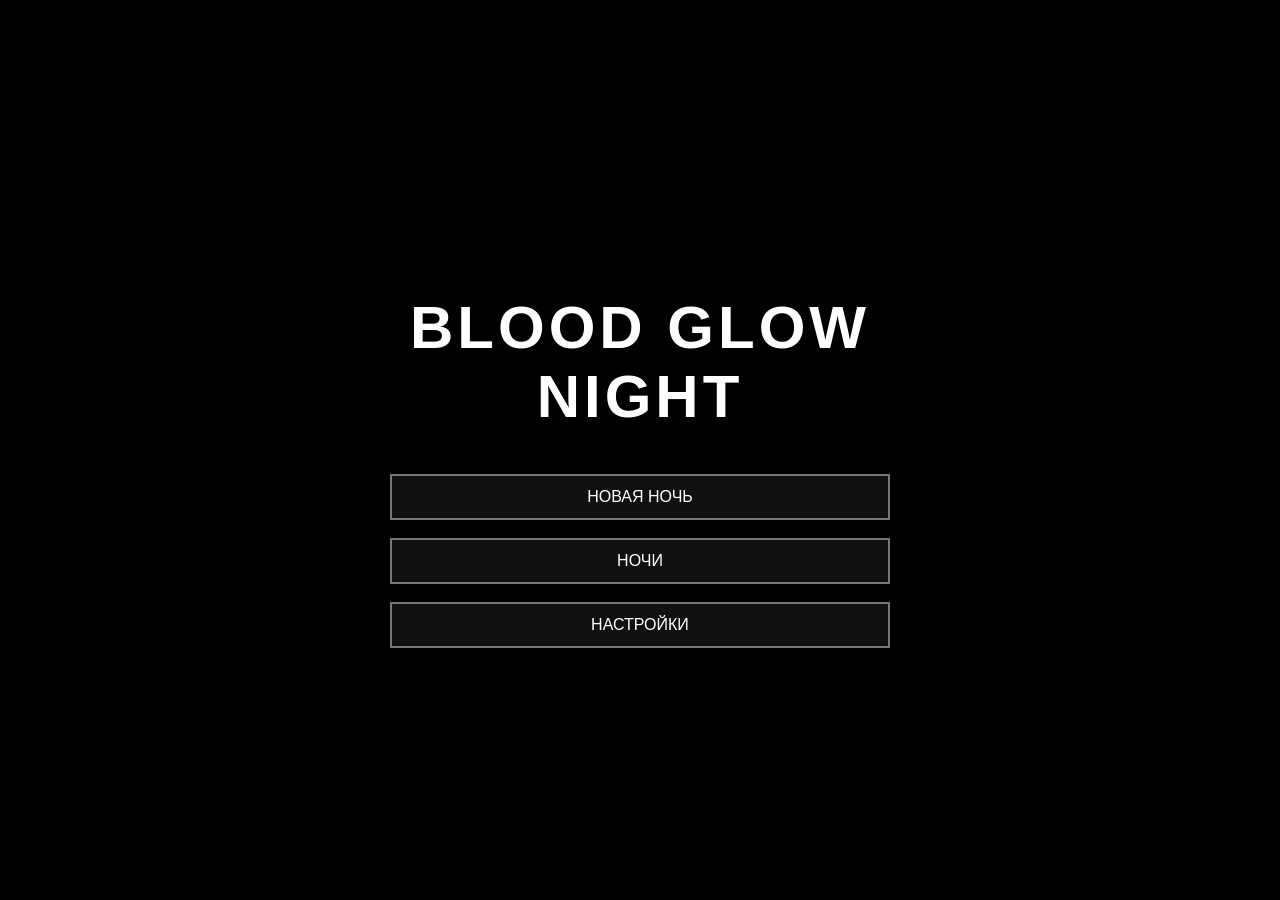
==== commit cd9aaae3: "Fix missing newline at end of index.html" ====
--- a/index.html
+++ b/index.html
@@ -4,10 +4,10 @@
 <meta charset="UTF-8">
 
 <meta name="viewport"
-      content="width=device-width,
-      initial-scale=1.0,
-      maximum-scale=1.0,
-      user-scalable=no">
+content="width=device-width,
+initial-scale=1.0,
+maximum-scale=1.0,
+user-scalable=no">
 
 <title>Blood Glow Night</title>
 
@@ -41,7 +41,6 @@
         </button>
 
     </div>
-
 </div>
 
 
@@ -62,7 +61,6 @@
         </button>
 
     </div>
-
 </div>
 
 
@@ -89,32 +87,26 @@
         </button>
 
     </div>
-
 </div>
 
 
 <!-- =========================
-     ТЕЛЕФОННЫЙ ЗВОНОК
+     ТЕЛЕФОН
 ========================= -->
 
 <div id="phoneScreen" class="screen hidden">
 
     <div class="phoneBox">
 
-        <h2 id="phoneNight">
-            NIGHT 1
-        </h2>
-
-        <p>
-            ВХОДЯЩИЙ ЗВОНОК...
-        </p>
+        <h2 id="phoneNight">NIGHT 1</h2>
+
+        <p>ВХОДЯЩИЙ ЗВОНОК...</p>
 
         <button id="skipPhoneButton">
             ПРОПУСТИТЬ ЗВОНОК
         </button>
 
     </div>
-
 </div>
 
 
@@ -124,30 +116,28 @@
 
 <div id="game" class="hidden">
 
-    <!-- ФОН ИГРЫ -->
-
     <div id="background"></div>
 
     <div id="view">
 
-        <!-- ОСНОВНОЕ ИЗОБРАЖЕНИЕ ОФИСА -->
+        <!-- ФОН ОФИСА -->
+
         <div id="officeImage"></div>
 
-        <!-- ЛЕВАЯ СТОРОНА ОФИСА -->
         <div id="leftOffice"></div>
 
-        <!-- ПРАВАЯ СТОРОНА ОФИСА -->
         <div id="rightOffice"></div>
 
+
         <!-- ЗАДНЕЕ ОКНО -->
+
         <div id="backWindow"></div>
 
-        <!-- ЭЛЕКТРИЧЕСКОЕ ПОЛЕ НА ОКНЕ -->
         <div id="windowElectricity"></div>
 
 
         <!-- =====================
-             ПЕРСОНАЖИ
+             ВРАГИ
         ====================== -->
 
         <img id="lichi"
@@ -202,10 +192,6 @@
 
         <div id="upperVent">
 
-            <div id="upperVentLabel">
-                ВЕРХНЯЯ ВЕНТИЛЯЦИЯ
-            </div>
-
             <img id="upperVentDelta"
                  src="images/delta.png"
                  alt="Дельта">
@@ -223,20 +209,11 @@
 
         <div id="lowerVent">
 
-            <div id="lowerVentLabel">
-                НИЖНЯЯ ВЕНТИЛЯЦИЯ
-            </div>
-
             <img id="lowerVentPancake"
                  src="images/pancake.png"
                  alt="Панкейк">
 
-            <img id="lowerVentDelta"
-                 src="images/delta.png"
-                 alt="Дельта">
-
-        </div>
-
+        </div>
 
         <button id="lowerVentButton">
             ▼
@@ -253,15 +230,6 @@
 
 
         <!-- =====================
-             СИРЕНА
-        ====================== -->
-
-        <button id="alarmButton">
-            🚨
-        </button>
-
-
-        <!-- =====================
              ПРАВАЯ ДВЕРЬ
         ====================== -->
 
@@ -319,14 +287,11 @@
     </div>
 
 
-    <!-- =========================
-         ИНДИКАТОРЫ
-    ========================= -->
-
     <div id="powerStatus">
         ⚡ ПИТАНИЕ: 100%
     </div>
 
+
     <div id="doorStatus">
         ПРАВАЯ ДВЕРЬ: ОТКРЫТА
     </div>
@@ -378,7 +343,8 @@
          КАМЕРЫ
     ========================= -->
 
-    <div id="cameraPanel" class="panel hidden">
+    <div id="cameraPanel"
+         class="panel hidden">
 
         <div class="panelHeader">
 
@@ -403,40 +369,37 @@
                     CAM 01
                 </div>
 
+
                 <img id="cameraLichi"
-                     src="images/lichi.png"
-                     alt="Личи">
+                     src="images/lichi.png">
 
                 <img id="cameraPancake"
-                     src="images/pancake.png"
-                     alt="Панкейк">
+                     src="images/pancake.png">
 
                 <img id="cameraKyu"
-                     src="images/kyu.png"
-                     alt="Кью">
+                     src="images/kyu.png">
 
                 <img id="cameraKashatan"
-                     src="images/kashatan.png"
-                     alt="Каштан">
+                     src="images/kashatan.png">
 
                 <img id="cameraCharlotte"
-                     src="images/charlotte.png"
-                     alt="Шарлота">
+                     src="images/charlotte.png">
 
                 <img id="cameraLizka"
-                     src="images/lizka.png"
-                     alt="Лизка">
+                     src="images/lizka.png">
 
                 <img id="cameraNemka"
-                     src="images/nemka.png"
-                     alt="Немка">
+                     src="images/nemka.png">
+
+                <img id="cameraDelta"
+                     src="images/delta.png">
 
                 <div id="cameraNemkaEyes"></div>
 
             </div>
 
 
-            <!-- КАРТА КАМЕР -->
+            <!-- КАРТЫ КАМЕР -->
 
             <div id="cameraMap">
 
@@ -469,11 +432,11 @@
                 </button>
 
 
-                <!-- МЯУКАНЬЕ В РЯДУ С КАМЕРАМИ -->
+                <!-- МЯУКАНЬЕ -->
 
                 <div id="catControl">
 
-                    <span class="catTitle">
+                    <span>
                         ОТВЛЕЧЕНИЕ НЕМКИ
                     </span>
 
@@ -488,11 +451,11 @@
                 </div>
 
 
-                <!-- СИРЕНА ШАРЛОТЫ -->
+                <!-- СИРЕНА -->
 
                 <div id="alarmControl">
 
-                    <span class="alarmTitle">
+                    <span>
                         ОТВЛЕЧЕНИЕ ШАРЛОТЫ
                     </span>
 
@@ -509,7 +472,6 @@
             </div>
 
         </div>
-
     </div>
 
 
@@ -517,7 +479,8 @@
          ЭНЕРГИЯ
     ========================= -->
 
-    <div id="energyPanel" class="panel hidden">
+    <div id="energyPanel"
+         class="panel hidden">
 
         <div class="panelHeader">
 
@@ -604,24 +567,19 @@
             </div>
 
         </div>
-
-    </div>
-
-
-    <!-- =========================
-         РЕЗЕРВНОЕ ПИТАНИЕ
-    ========================= -->
-
-    <div id="backupPanel" class="panel hidden">
+    </div>
+
+
+    <!-- =========================
+         РЕЗЕРВ
+    ========================= -->
+
+    <div id="backupPanel"
+         class="panel hidden">
 
         <div class="panelHeader">
-
-            <span>
-                АВАРИЙНОЕ ПИТАНИЕ
-            </span>
-
-        </div>
-
+            АВАРИЙНОЕ ПИТАНИЕ
+        </div>
 
         <div id="backupContent">
 
@@ -637,7 +595,6 @@
                 СОЕДИНИТЕ ПРОВОДА
             </p>
 
-
             <div id="backupWires">
 
                 <button data-wire="1">
@@ -658,33 +615,26 @@
 
             </div>
 
-
             <div id="backupMessage">
                 Соедините провода в правильном порядке.
             </div>
 
         </div>
-
-    </div>
-
-
-    <!-- =========================
-         МИНИ-ИГРА МАЙНДФЛЕИЕРА
+    </div>
+
+
+    <!-- =========================
+         МАЙНДФЛЕИЕР
     ========================= -->
 
     <div id="mindflayerPanel"
          class="panel hidden">
 
         <div class="panelHeader">
-
-            <span>
-                ЗАЩИТА ОКНА
-            </span>
-
-        </div>
-
-
-        <div id="mindflayerContent">
+            ЗАЩИТА ОКНА
+        </div>
+
+        <div class="miniGame">
 
             <h2>
                 МАЙНДФЛЕИЕР АТАКУЕТ ОКНО
@@ -694,33 +644,29 @@
                 ПОЛНОСТЬЮ ЗАМЕДЛИТЕ ЕГО
             </p>
 
-
-            <div id="mindflayerBar">
-
-                <div id="mindflayerBarFill"></div>
-
-            </div>
-
-
-            <div id="mindflayerButtons">
-
-                <button id="slowMindflayer">
+            <div id="mindBar">
+
+                <div id="mindBarFill"></div>
+
+            </div>
+
+            <div class="mindButtons">
+
+                <button id="mindSlow">
                     ⬇ ЗАМЕДЛЕНИЕ
                 </button>
 
-                <button id="fastMindflayer">
+                <button id="mindFast">
                     ✕ УСКОРЕНИЕ
                 </button>
 
             </div>
 
-
-            <div id="mindflayerMessage">
-                СКОРОСТЬ: 100%
-            </div>
-
-        </div>
-
+            <div id="mindMessage">
+                Скорость: высокая
+            </div>
+
+        </div>
     </div>
 
 
@@ -776,71 +722,52 @@
      ЗВУКИ
 ========================= -->
 
-<audio id="phoneAudio"
-       src="sounds/phone.mp3"></audio>
+<audio id="phoneAudio" src="sounds/phone.mp3"></audio>
 
 <audio id="humAudio"
        src="sounds/hum.mp3"
        loop></audio>
 
-<audio id="flashAudio"
-       src="sounds/flash.mp3"></audio>
-
-<audio id="lichiAudio"
-       src="sounds/lichi.mp3"></audio>
-
-<audio id="pancakeAudio"
-       src="sounds/pancake.mp3"></audio>
-
-<audio id="kyuAudio"
-       src="sounds/kyu.mp3"></audio>
-
-<audio id="kashatanAudio"
-       src="sounds/kashatan.mp3"></audio>
-
-<audio id="charlotteAudio"
-       src="sounds/charlotte.mp3"></audio>
-
-<audio id="screamAudio"
-       src="sounds/scream.mp3"></audio>
+<audio id="flashAudio" src="sounds/flash.mp3"></audio>
+
+<audio id="catAudio" src="sounds/cat.mp3"></audio>
+
+<audio id="nemkaAudio" src="sounds/nemka.mp3"></audio>
+
+<audio id="lichiAudio" src="sounds/lichi.mp3"></audio>
+
+<audio id="pancakeAudio" src="sounds/pancake.mp3"></audio>
+
+<audio id="kyuAudio" src="sounds/kyu.mp3"></audio>
+
+<audio id="kashatanAudio" src="sounds/kashatan.mp3"></audio>
+
+<audio id="charlotteAudio" src="sounds/charlotte.mp3"></audio>
+
+<audio id="lizkaAudio" src="sounds/lizka.mp3"></audio>
+
+<audio id="deltaAudio" src="sounds/delta.mp3"></audio>
+
+<audio id="mindflayerAudio" src="sounds/mindflayer.mp3"></audio>
+
+<audio id="powerOffAudio" src="sounds/poweroff.mp3"></audio>
+
+<audio id="backupAudio" src="sounds/backup.mp3"></audio>
+
+<audio id="alarmAudio" src="sounds/alarm.mp3"></audio>
+
+<audio id="incineratorAudio"
+       src="sounds/incinerator.mp3"></audio>
 
 <audio id="ventAudio"
        src="sounds/vent.mp3"
        loop></audio>
 
-<audio id="catAudio"
-       src="sounds/cat.mp3"></audio>
-
-<audio id="nemkaAudio"
-       src="sounds/nemka.mp3"></audio>
-
-<audio id="powerOffAudio"
-       src="sounds/poweroff.mp3"></audio>
-
-<audio id="backupAudio"
-       src="sounds/backup.mp3"></audio>
-
-<audio id="alarmAudio"
-       src="sounds/alarm.mp3"></audio>
-
-<audio id="deltaAudio"
-       src="sounds/delta.mp3"></audio>
-
-<audio id="lizkaAudio"
-       src="sounds/lizka.mp3"></audio>
-
-<audio id="mindflayerAudio"
-       src="sounds/mindflayer.mp3"></audio>
-
-<audio id="incineratorAudio"
-       src="sounds/incinerator.mp3"></audio>
-
-
-<!-- =========================
-     JAVASCRIPT
-========================= -->
+<audio id="screamAudio"
+       src="sounds/scream.mp3"></audio>
+
 
 <script src="game.js"></script>
 
 </body>
-    </html>
+     </html>
--- a/style.css
+++ b/style.css
@@ -33,14 +33,21 @@
     display:none!important;
 }
 
+
+/* =========================
+   МЕНЮ
+========================= */
+
 .screen{
     position:fixed;
     inset:0;
     width:100%;
     height:100%;
+
     display:flex;
     justify-content:center;
     align-items:center;
+
     z-index:100;
 }
 
@@ -50,16 +57,14 @@
 
     background:
         linear-gradient(
-            rgba(0,0,0,.65),
-            rgba(0,0,0,.85)
+            rgba(0,0,0,.7),
+            rgba(0,0,0,.9)
         ),
         url("images/menu_bg.png");
 
     background-size:cover;
     background-position:center;
 
-    filter:brightness(.6);
-
     z-index:-1;
 }
 
@@ -68,7 +73,6 @@
 
     display:flex;
     flex-direction:column;
-
     gap:18px;
 
     text-align:center;
@@ -76,17 +80,12 @@
 
 .menuContent h1{
     font-size:clamp(30px,7vw,60px);
+    letter-spacing:4px;
     margin-bottom:25px;
-    letter-spacing:4px;
-
-    text-shadow:
-        0 0 10px #000,
-        0 0 25px #000;
 }
 
 .menuContent h2{
     font-size:30px;
-    margin-bottom:20px;
 }
 
 .menuContent button{
@@ -110,6 +109,11 @@
     opacity:.4;
 }
 
+
+/* =========================
+   ТЕЛЕФОН
+========================= */
+
 #phoneScreen{
     background:#000;
 }
@@ -128,52 +132,95 @@
     margin:30px;
 }
 
-/* ИГРА */
+
+/* =========================
+   ИГРА
+========================= */
 
 #game{
     position:fixed;
     inset:0;
-
     width:100%;
     height:100%;
-
     overflow:hidden;
-
     background:#000;
 }
 
 #background{
+    display:none;
+}
+
+#view{
+    position:absolute;
+    inset:0;
+
+    overflow:hidden;
+
+    background-position:center;
+    background-size:cover;
+    background-repeat:no-repeat;
+
+    transition:
+        background-image .15s;
+}
+
+
+/* =========================
+   ФОНЫ ОФИСА
+========================= */
+
+#officeImage{
     position:absolute;
     inset:0;
 
     background:
-        url("images/game_bg.png")
+        url("images/office.png")
         center/cover no-repeat;
 
-    opacity:.35;
-
-    pointer-events:none;
-}
-
-#view{
-    position:absolute;
-    inset:0;
-
-    background-size:cover;
-    background-position:center;
-    background-repeat:no-repeat;
-
-    overflow:hidden;
-}
+    z-index:1;
+}
+
+#leftOffice{
+    position:absolute;
+    inset:0;
+
+    background:
+        url("images/office_left.png")
+        center/cover no-repeat;
+
+    display:none;
+
+    z-index:2;
+}
+
+#rightOffice{
+    position:absolute;
+    inset:0;
+
+    background:
+        url("images/office_right.png")
+        center/cover no-repeat;
+
+    display:none;
+
+    z-index:2;
+}
+
+
+/* =========================
+   ВРАГИ
+========================= */
 
 #lichi,
 #pancake,
 #nemka,
 #delta,
+#kyu,
 #kashatan,
 #charlotte,
 #lizka,
 #mindflayer{
+
     position:absolute;
 
     display:none;
@@ -183,40 +230,144 @@
     transform:
         translate(-50%,-50%);
 
-    z-index:20;
+    z-index:30;
+}
+
+#lichi{
+    width:250px;
+}
+
+#pancake{
+    width:210px;
 }
 
 #nemka{
+    width:260px;
     z-index:75;
+}
+
+#delta{
     width:260px;
-}
-
-#delta{
     z-index:76;
-    width:260px;
+}
+
+#kyu{
+    width:230px;
 }
 
 #kashatan,
 #charlotte,
 #lizka,
 #mindflayer{
+    width:240px;
     z-index:77;
-    width:240px;
-}
-
-/* ГЛАЗА НЕМКИ */
+}
+
+
+/* =========================
+   ДВЕРИ
+========================= */
+
+#rightDoor,
+#leftDoor{
+    position:absolute;
+
+    top:20%;
+    height:60%;
+    width:160px;
+
+    background:
+        linear-gradient(
+            #252525,
+            #080808
+        );
+
+    border:3px solid #666;
+
+    display:flex;
+
+    justify-content:center;
+    align-items:center;
+
+    z-index:85;
+
+    transition:
+        transform .25s;
+}
+
+#rightDoor{
+    right:0;
+
+    transform:
+        translateX(140px);
+}
+
+#leftDoor{
+    left:0;
+
+    transform:
+        translateX(-140px);
+}
+
+#rightDoor.closed{
+    transform:
+        translateX(0);
+}
+
+#leftDoor.closed{
+    transform:
+        translateX(0);
+}
+
+#rightDoorText,
+#leftDoorText{
+    font-size:13px;
+
+    transform:
+        rotate(-90deg);
+}
+
+
+/* =========================
+   ДВЕРНЫЕ КНОПКИ
+========================= */
+
+#rightDoorButton,
+#leftDoorButton{
+    position:absolute;
+
+    z-index:100;
+
+    bottom:180px;
+
+    width:65px;
+    height:55px;
+
+    padding:0;
+
+    font-size:24px;
+}
+
+#rightDoorButton{
+    right:15px;
+}
+
+#leftDoorButton{
+    left:15px;
+}
+
+
+/* =========================
+   ГЛАЗА НЕМКИ
+========================= */
 
 #nemkaEyes,
 #cameraNemkaEyes{
-    position:absolute;
+
+    position:absolute;
+    inset:0;
 
     display:none;
-
-    width:100%;
-    height:100%;
-
-    left:0;
-    top:0;
 
     pointer-events:none;
 
@@ -239,9 +390,7 @@
         );
 
     background-repeat:no-repeat;
-
     background-size:50% 50%;
-
     background-position:center;
 }
 
@@ -249,13 +398,13 @@
     display:block!important;
 
     animation:
-        eyeFlicker .12s
-        infinite alternate;
+        eyeFlicker .12s infinite alternate;
 }
 
 @keyframes eyeFlicker{
+
     from{
-        opacity:.65;
+        opacity:.5;
     }
 
     to{
@@ -263,7 +412,10 @@
     }
 }
 
-/* ВСПЫШКА */
+
+/* =========================
+   ВСПЫШКА
+========================= */
 
 #flash{
     position:absolute;
@@ -281,318 +433,386 @@
         opacity .1s;
 }
 
-/* ШАХТА + ЗАДНЕЕ ОКНО */
-
-#upperVent,
-#rearWindow{
+
+/* =========================
+   ВЕРХНЯЯ ШАХТА
+========================= */
+
+#upperVent{
     position:absolute;
     inset:0;
 
     display:none;
 
+    background:
+        url("images/upper_vent.png")
+        center/cover no-repeat;
+
     z-index:70;
+
+    pointer-events:none;
+}
+
+.upperVentActive{
+    display:block!important;
+}
+
+#upperVentDelta{
+    position:absolute;
+
+    width:230px;
+
+    left:50%;
+    top:48%;
+
+    transform:
+        translate(-50%,-50%);
+}
+
+
+/* =========================
+   НИЖНЯЯ ВЕНТИЛЯЦИЯ
+========================= */
+
+#lowerVent{
+    position:absolute;
+
+    left:50%;
+    bottom:0;
+
+    width:50%;
+    height:30%;
+
+    transform:
+        translateX(-50%);
+
+    display:none;
+
+    background:
+        url("images/lower_vent.png")
+        center/cover no-repeat;
+
+    z-index:70;
+}
+
+#lowerVentPancake{
+    position:absolute;
+
+    width:190px;
+
+    left:50%;
+    top:50%;
+
+    transform:
+        translate(-50%,-50%);
+}
+
+
+/* =========================
+   КНОПКИ ШАХТЫ
+========================= */
+
+#upperVentButton,
+#lowerVentButton,
+#incineratorButton{
+
+    position:absolute;
+
+    width:65px;
+    height:55px;
+
+    padding:0;
+
+    z-index:100;
+
+    display:none;
+
+    background:
+        rgba(0,0,0,.8);
+
+    border:2px solid #777;
+
+    border-radius:8px;
+}
+
+#upperVentButton{
+    right:20px;
+    top:70px;
+
+    font-size:30px;
+}
+
+#lowerVentButton{
+    left:50%;
+    bottom:175px;
+
+    transform:
+        translateX(-50%);
+
+    font-size:25px;
+}
+
+#incineratorButton{
+    left:20px;
+    bottom:125px;
+
+    font-size:25px;
+}
+
+
+/* =========================
+   ЗАДНЕЕ ОКНО
+========================= */
+
+#backWindow{
+    position:absolute;
+    inset:0;
+
+    display:none;
+
+    background:
+        url("images/rear_window.png")
+        center/cover no-repeat;
+
+    z-index:71;
+}
+
+#windowElectricity{
+    position:absolute;
+    inset:0;
+
+    display:none;
+
+    pointer-events:none;
+
+    z-index:78;
+
+    box-shadow:
+        inset 0 0 35px
+        rgba(255,255,255,.8);
+
+    animation:
+        electricity .12s infinite alternate;
+}
+
+@keyframes electricity{
+
+    from{
+        opacity:.35;
+    }
+
+    to{
+        opacity:.9;
+    }
+}
+
+
+/* =========================
+   HUD
+========================= */
+
+#hud{
+    position:absolute;
+
+    top:15px;
+    left:15px;
+    right:15px;
+
+    display:flex;
+
+    justify-content:space-between;
+
+    z-index:100;
+
+    font-size:20px;
+
+    text-shadow:
+        2px 2px 5px #000;
+}
+
+#status{
+    position:absolute;
+
+    top:55px;
+    left:50%;
+
+    transform:
+        translateX(-50%);
+
+    z-index:100;
+
+    text-align:center;
+
+    width:90%;
+
+    font-size:16px;
+}
+
+#powerStatus{
+    position:absolute;
+
+    left:15px;
+    bottom:15px;
+
+    z-index:100;
+
+    font-size:14px;
+}
+
+#doorStatus{
+    position:absolute;
+
+    right:15px;
+    bottom:15px;
+
+    z-index:100;
+
+    font-size:14px;
+}
+
+
+/* =========================
+   ПОВОРОТЫ
+========================= */
+
+#officeControls{
+    position:absolute;
+
+    bottom:105px;
+    left:50%;
+
+    transform:
+        translateX(-50%);
+
+    display:flex;
+    gap:15px;
+
+    z-index:100;
+}
+
+#officeControls button{
+    width:60px;
+    height:55px;
+
+    padding:0;
+
+    font-size:24px;
+
+    border-radius:8px;
+}
+
+
+/* =========================
+   НИЖНИЕ КНОПКИ
+========================= */
+
+#bottomControls{
+    position:absolute;
+
+    bottom:15px;
+    left:50%;
+
+    transform:
+        translateX(-50%);
+
+    display:flex;
+
+    gap:10px;
+
+    z-index:100;
+
+    width:min(95%,600px);
+}
+
+#bottomControls button{
+    flex:1;
+}
+
+
+/* =========================
+   ПАНЕЛИ
+========================= */
+
+.panel{
+    position:absolute;
+
+    inset:4%;
+
+    z-index:200;
+
+    background:#050505;
+
+    border:2px solid #888;
+
+    box-shadow:
+        0 0 30px #000;
+
+    display:flex;
+
+    flex-direction:column;
+}
+
+.panelHeader{
+    min-height:55px;
+
+    display:flex;
+
+    align-items:center;
+
+    justify-content:space-between;
+
+    padding:8px 15px;
+
+    border-bottom:2px solid #555;
+
+    font-size:20px;
+
+    flex-shrink:0;
+}
+
+
+/* =========================
+   КАМЕРЫ
+========================= */
+
+.cameraBody{
+    flex:1;
+
+    min-height:0;
+
+    display:flex;
+
+    gap:12px;
+
+    padding:10px;
+}
+
+#cameraImage{
+    position:relative;
+
+    flex:1;
+
+    min-width:0;
+    min-height:0;
+
+    overflow:hidden;
+
+    background:#111;
+
+    border:2px solid #555;
 
     background-position:center;
     background-size:cover;
     background-repeat:no-repeat;
+}
+
+#cameraStatic{
+    position:absolute;
+    inset:0;
+
+    opacity:.12;
 
     pointer-events:none;
-}
-
-#upperVent{
-    background-image:
-        url("images/upper_vent.png");
-}
-
-#rearWindow{
-    background-image:
-        url("images/rear_window.png");
-
-    z-index:71;
-}
-
-.upperVentActive{
-    display:block!important;
-}
-
-/* КНОПКИ */
-
-#upperVentButton,
-#rearWindowButton,
-#incineratorButton{
-    position:absolute;
-
-    width:65px;
-    height:55px;
-
-    padding:0;
-
-    z-index:90;
-
-    display:none;
-
-    background:
-        rgba(0,0,0,.75);
-
-    border:2px solid #777;
-
-    border-radius:8px;
-}
-
-#upperVentButton{
-    right:20px;
-    top:70px;
-
-    font-size:30px;
-}
-
-#rearWindowButton{
-    right:20px;
-    bottom:125px;
-
-    font-size:25px;
-}
-
-#incineratorButton{
-    left:20px;
-    bottom:130px;
-
-    font-size:25px;
-}
-
-/* HUD */
-
-#hud{
-    position:absolute;
-
-    top:15px;
-    left:15px;
-    right:15px;
-
-    display:flex;
-
-    justify-content:space-between;
-
-    z-index:100;
-
-    font-size:20px;
-
-    text-shadow:
-        2px 2px 5px #000;
-}
-
-#status{
-    position:absolute;
-
-    top:55px;
-    left:50%;
-
-    transform:
-        translateX(-50%);
-
-    z-index:100;
-
-    font-size:16px;
-
-    text-shadow:
-        2px 2px 5px #000;
-
-    text-align:center;
-
-    width:90%;
-}
-
-/* ПОВОРОТЫ */
-
-#officeControls{
-    position:absolute;
-
-    bottom:105px;
-    left:50%;
-
-    transform:
-        translateX(-50%);
-
-    display:flex;
-
-    gap:15px;
-
-    z-index:100;
-}
-
-#officeControls button{
-    width:60px;
-    height:55px;
-
-    border-radius:8px;
-
-    font-size:24px;
-}
-
-/* НИЖНИЕ КНОПКИ */
-
-#bottomControls{
-    position:absolute;
-
-    bottom:15px;
-    left:50%;
-
-    transform:
-        translateX(-50%);
-
-    display:flex;
-
-    gap:10px;
-
-    z-index:100;
-
-    width:min(95%,600px);
-}
-
-#bottomControls button{
-    flex:1;
-    min-width:0;
-}
-
-/* ДВЕРЬ */
-
-.door{
-    position:absolute;
-
-    right:0;
-    top:25%;
-
-    width:170px;
-    height:50%;
-
-    background:
-        linear-gradient(
-            #222,
-            #080808
-        );
-
-    border-left:4px solid #777;
-
-    z-index:85;
-
-    display:flex;
-
-    flex-direction:column;
-
-    align-items:center;
-    justify-content:center;
-
-    gap:20px;
-
-    transition:
-        transform .25s;
-}
-
-.door.closed{
-    transform:
-        translateX(0);
-}
-
-.door:not(.closed){
-    transform:
-        translateX(140px);
-}
-
-.door span{
-    font-size:13px;
-    transform:rotate(-90deg);
-}
-
-.hiddenDoor{
-    display:none;
-}
-
-/* ПАНЕЛИ */
-
-.panel{
-    position:absolute;
-
-    inset:4%;
-
-    z-index:200;
-
-    background:#050505;
-
-    border:2px solid #888;
-
-    box-shadow:
-        0 0 30px #000;
-
-    display:flex;
-
-    flex-direction:column;
-}
-
-.panelHeader{
-    min-height:55px;
-
-    display:flex;
-
-    align-items:center;
-
-    justify-content:space-between;
-
-    padding:8px 15px;
-
-    border-bottom:
-        2px solid #555;
-
-    font-size:20px;
-
-    flex-shrink:0;
-}
-
-.panelHeader button{
-    padding:5px 12px;
-}
-
-/* КАМЕРЫ */
-
-.cameraBody{
-    flex:1;
-
-    min-height:0;
-
-    display:flex;
-
-    gap:12px;
-
-    padding:10px;
-}
-
-#cameraImage{
-    position:relative;
-
-    flex:1;
-
-    min-width:0;
-    min-height:0;
-
-    overflow:hidden;
-
-    background:#111;
-
-    border:2px solid #555;
-
-    background-position:center;
-
-    background-size:cover;
-
-    background-repeat:no-repeat;
-}
-
-#cameraStatic{
-    position:absolute;
-    inset:0;
-
-    pointer-events:none;
-
-    opacity:.12;
 
     background:
         repeating-linear-gradient(
@@ -614,13 +834,17 @@
     z-index:30;
 
     font-size:20px;
-
-    text-shadow:
-        2px 2px 5px #000;
 }
 
 #cameraLichi,
-#cameraPancake{
+#cameraPancake,
+#cameraKyu,
+#cameraKashatan,
+#cameraCharlotte,
+#cameraLizka,
+#cameraNemka,
+#cameraDelta{
+
     position:absolute;
 
     display:none;
@@ -636,38 +860,6 @@
     z-index:20;
 }
 
-#cameraCharlotte{
-    position:absolute;
-
-    inset:0;
-
-    display:none;
-
-    z-index:22;
-
-    background:
-        radial-gradient(
-            ellipse,
-            transparent 35%,
-            rgba(0,0,0,.6)
-        );
-}
-
-#cameraAlarm{
-    position:absolute;
-
-    right:10px;
-    bottom:10px;
-
-    z-index:40;
-
-    font-size:12px;
-
-    padding:8px;
-}
-
-/* КАРТА */
-
 #cameraMap{
     width:125px;
 
@@ -680,7 +872,6 @@
     padding:5px;
 
     overflow-y:auto;
-    overflow-x:hidden;
 
     flex-shrink:0;
 }
@@ -690,64 +881,56 @@
 
     min-height:55px;
 
+    padding:8px 4px;
+}
+
+
+/* =========================
+   МЯУКАНЬЕ / СИРЕНА
+========================= */
+
+#catControl,
+#alarmControl{
+
+    width:100%;
+
+    margin-top:4px;
+
+    padding-top:9px;
+
+    border-top:2px solid #555;
+
+    display:flex;
+
+    flex-direction:column;
+
+    align-items:center;
+
+    gap:7px;
+
+    text-align:center;
+
     flex-shrink:0;
-
-    padding:8px 4px;
-
-    white-space:nowrap;
-}
-
-/* МЯУКАНЬЕ */
-
-#catControl{
+}
+
+#catControl span,
+#alarmControl span{
+    font-size:10px;
+    color:#aaa;
+}
+
+#catMeowButton,
+#cameraAlarmButton{
     width:100%;
-
-    margin-top:4px;
-
-    padding-top:9px;
-
-    border-top:
-        2px solid #555;
-
-    display:flex;
-
-    flex-direction:column;
-
-    align-items:center;
-
-    justify-content:center;
-
-    gap:7px;
-
-    text-align:center;
-
-    flex-shrink:0;
-}
-
-#catControl .catTitle{
-    font-size:11px;
-    color:#ddd;
-}
-
-#catMeowButton{
-    width:100%;
-
-    min-height:48px;
-
-    padding:6px 2px;
-
-    font-size:11px;
-}
-
-#catMessage{
-    color:#aaa;
-
-    font-size:9px;
-
-    line-height:1.2;
-}
-
-/* ЭНЕРГИЯ */
+    min-height:45px;
+    padding:5px;
+    font-size:10px;
+}
+
+
+/* =========================
+   ЭНЕРГИЯ
+========================= */
 
 #energyContent{
     flex:1;
@@ -769,7 +952,6 @@
 
 #energyTarget{
     text-align:center;
-
     font-size:20px;
 }
 
@@ -794,13 +976,10 @@
 
 #energyTargets button{
     min-height:60px;
-
-    font-size:14px;
 }
 
 .energyTargetActive{
-    border-color:white!important;
-
+    border-color:#fff!important;
     background:#333!important;
 
     box-shadow:
@@ -808,7 +987,10 @@
         rgba(255,255,255,.3);
 }
 
-/* РЫЧАГ */
+
+/* =========================
+   РЫЧАГ
+========================= */
 
 #leverArea{
     width:min(90%,420px);
@@ -858,18 +1040,7 @@
 
     font-size:30px;
 
-    cursor:grab;
-
     touch-action:none;
-}
-
-#lever:active{
-    cursor:grabbing;
-}
-
-#leverArea p{
-    margin:10px 0;
-    font-size:14px;
 }
 
 #leverProgress{
@@ -884,24 +1055,14 @@
 
 #leverProgressBar{
     width:0%;
-
     height:100%;
-
     background:#ddd;
-
-    transition:
-        width .05s linear;
-}
-
-#energyMessage{
-    min-height:24px;
-
-    text-align:center;
-
-    color:#ccc;
-}
-
-/* РЕЗЕРВ */
+}
+
+
+/* =========================
+   РЕЗЕРВ
+========================= */
 
 #backupContent{
     flex:1;
@@ -912,24 +1073,11 @@
 
     align-items:center;
 
-    justify-content:flex-start;
-
     text-align:center;
 
     gap:14px;
 
-    padding:30px 20px 20px;
-
-    overflow-y:auto;
-}
-
-#backupContent h2{
-    margin-top:0;
-    margin-bottom:4px;
-}
-
-#backupContent p{
-    margin:3px;
+    padding:30px 20px;
 }
 
 #backupWires{
@@ -941,26 +1089,21 @@
     gap:12px;
 
     width:min(90%,400px);
-
-    margin-top:5px;
 }
 
 #backupWires button{
     min-height:65px;
-    font-size:18px;
 }
 
 .wireSelected{
-    border-color:white!important;
+    border-color:#fff!important;
     background:#333!important;
 }
 
-#backupMessage{
-    min-height:25px;
-    color:#aaa;
-}
-
-/* МАЙНДФЛЕИЕР */
+
+/* =========================
+   МАЙНДФЛЕИЕР
+========================= */
 
 .miniGame{
     flex:1;
@@ -1007,11 +1150,13 @@
     min-height:65px;
 }
 
-/* GAME OVER / WIN */
+
+/* =========================
+   OVERLAY
+========================= */
 
 .overlay{
     position:absolute;
-
     inset:0;
 
     z-index:500;
@@ -1024,7 +1169,6 @@
     flex-direction:column;
 
     align-items:center;
-
     justify-content:center;
 
     gap:20px;
@@ -1032,12 +1176,10 @@
     text-align:center;
 }
 
-.overlay h1{
-    font-size:
-        clamp(30px,7vw,60px);
-}
-
-/* МОБИЛЬНЫЙ */
+
+/* =========================
+   МОБИЛЬНЫЙ
+========================= */
 
 @media(max-width:600px){
 
@@ -1050,14 +1192,6 @@
         font-size:12px;
     }
 
-    #officeControls{
-        bottom:100px;
-    }
-
-    .panel{
-        inset:2%;
-    }
-
     #cameraMap{
         width:100px;
     }
@@ -1065,20 +1199,6 @@
     #cameraMap > button{
         font-size:11px;
         min-height:48px;
-    }
-
-    #catMeowButton{
-        font-size:10px;
-        min-height:45px;
-    }
-
-    #catMessage{
-        font-size:8px;
-    }
-
-    #energyTargets{
-        grid-template-columns:
-            repeat(2,1fr);
     }
 
     #energyTargets button{
@@ -1087,53 +1207,33 @@
         font-size:11px;
     }
 
+    #nemka{
+        width:210px;
+    }
+
     #delta{
         width:210px;
     }
 
-    #nemka{
-        width:210px;
-    }
-
-    #kashatan,
-    #charlotte,
-    #lizka,
-    #mindflayer{
-        width:190px;
-    }
-
-    #upperVentButton{
+    #pancake{
+        width:170px;
+    }
+
+    #rightDoor,
+    #leftDoor{
+        width:130px;
+    }
+
+    #rightDoorButton{
         right:10px;
-        top:65px;
-
-        width:55px;
-        height:48px;
-    }
-
-    #incineratorButton{
+    }
+
+    #leftDoorButton{
         left:10px;
-        bottom:125px;
-    }
-
-    #rearWindowButton{
-        right:10px;
-        bottom:125px;
-    }
-
-    #rightDoor{
-        width:130px;
-    }
-
-    #backupContent{
-        padding-top:20px;
-    }
-
-    #backupContent h2{
-        font-size:20px;
-    }
-
-    #backupWires button{
-        min-height:58px;
-        font-size:15px;
-    }
-              }
+    }
+
+    #powerStatus,
+    #doorStatus{
+        font-size:11px;
+    }
+}
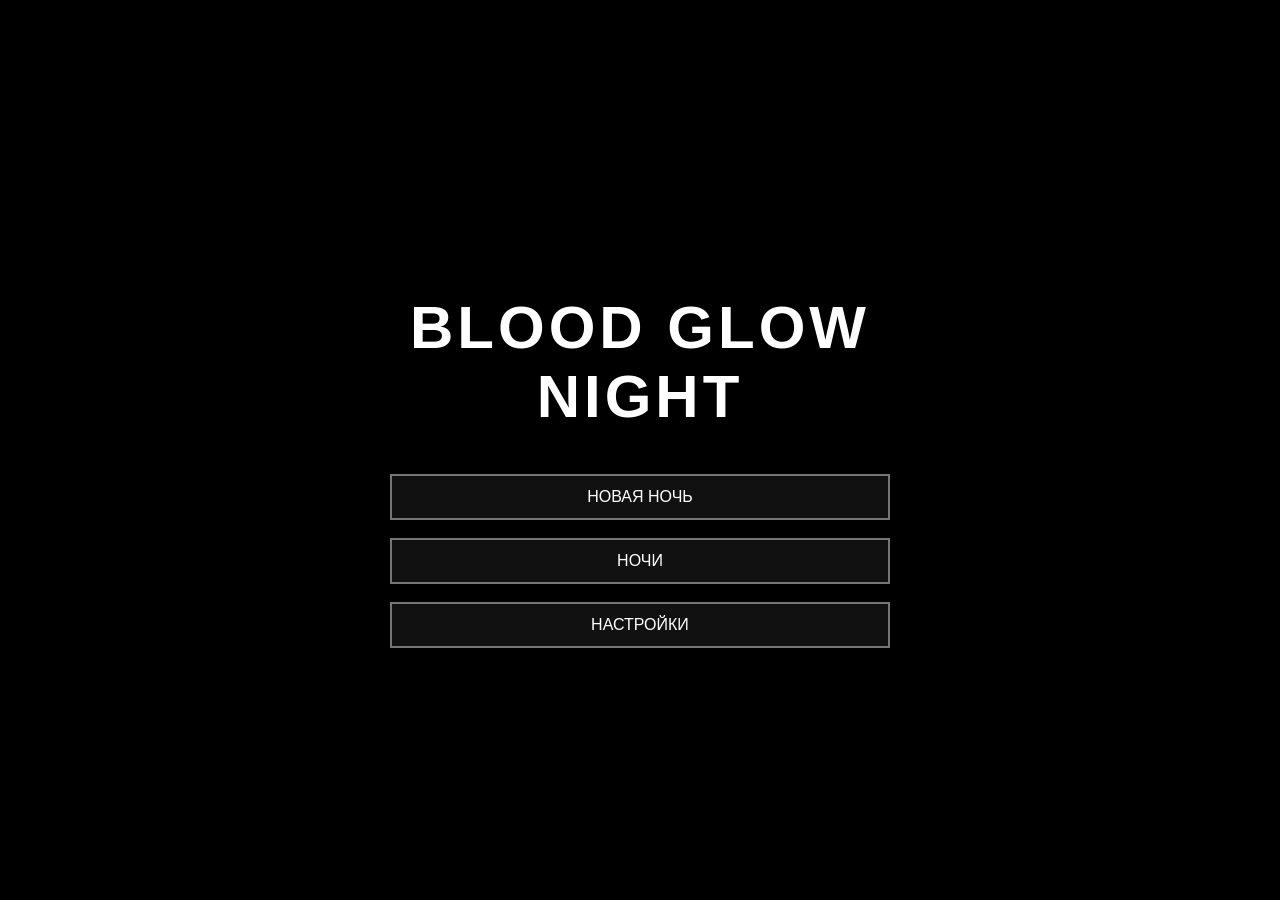
==== commit deaf6682: "Update index.html" ====
--- a/index.html
+++ b/index.html
@@ -2,117 +2,47 @@
 <html lang="ru">
 <head>
 <meta charset="UTF-8">
-
-<meta name="viewport"
-content="width=device-width,
-initial-scale=1.0,
-maximum-scale=1.0,
-user-scalable=no">
-
+<meta name="viewport" content="width=device-width,initial-scale=1,maximum-scale=1,user-scalable=no">
 <title>Blood Glow Night</title>
-
 <link rel="stylesheet" href="style.css">
 </head>
 
 <body>
 
-<!-- =========================
-     ГЛАВНОЕ МЕНЮ
-========================= -->
-
 <div id="mainMenu" class="screen">
-
     <div class="menuBackground"></div>
-
     <div class="menuContent">
-
         <h1>BLOOD GLOW NIGHT</h1>
-
-        <button id="startGameButton">
-            НОВАЯ НОЧЬ
-        </button>
-
-        <button id="nightsButton">
-            НОЧИ
-        </button>
-
-        <button id="settingsButton">
-            НАСТРОЙКИ
-        </button>
-
-    </div>
-</div>
-
-
-<!-- =========================
-     ВЫБОР НОЧИ
-========================= -->
+        <button id="startGameButton">НОВАЯ НОЧЬ</button>
+        <button id="nightsButton">НОЧИ</button>
+        <button id="settingsButton">НАСТРОЙКИ</button>
+    </div>
+</div>
 
 <div id="nightsMenu" class="screen hidden">
-
     <div class="menuContent">
-
         <h2>ВЫБОР НОЧИ</h2>
-
         <div id="nightsList"></div>
-
-        <button id="closeNights">
-            НАЗАД
-        </button>
-
-    </div>
-</div>
-
-
-<!-- =========================
-     НАСТРОЙКИ
-========================= -->
+        <button id="closeNights">НАЗАД</button>
+    </div>
+</div>
 
 <div id="settingsMenu" class="screen hidden">
-
     <div class="menuContent">
-
         <h2>НАСТРОЙКИ</h2>
-
-        <button id="fullscreenButton">
-            ПОЛНЫЙ ЭКРАН
-        </button>
-
-        <button id="resetProgress">
-            СБРОСИТЬ ПРОГРЕСС
-        </button>
-
-        <button id="closeSettings">
-            НАЗАД
-        </button>
-
-    </div>
-</div>
-
-
-<!-- =========================
-     ТЕЛЕФОН
-========================= -->
+        <button id="fullscreenButton">ПОЛНЫЙ ЭКРАН</button>
+        <button id="resetProgress">СБРОСИТЬ ПРОГРЕСС</button>
+        <button id="closeSettings">НАЗАД</button>
+    </div>
+</div>
 
 <div id="phoneScreen" class="screen hidden">
-
     <div class="phoneBox">
-
         <h2 id="phoneNight">NIGHT 1</h2>
-
         <p>ВХОДЯЩИЙ ЗВОНОК...</p>
-
-        <button id="skipPhoneButton">
-            ПРОПУСТИТЬ ЗВОНОК
-        </button>
-
-    </div>
-</div>
-
-
-<!-- =========================
-     ИГРА
-========================= -->
+        <button id="skipPhoneButton">ПРОПУСТИТЬ ЗВОНОК</button>
+    </div>
+</div>
 
 <div id="game" class="hidden">
 
@@ -120,447 +50,163 @@
 
     <div id="view">
 
-        <!-- ФОН ОФИСА -->
-
         <div id="officeImage"></div>
-
         <div id="leftOffice"></div>
-
         <div id="rightOffice"></div>
-
-
-        <!-- ЗАДНЕЕ ОКНО -->
-
         <div id="backWindow"></div>
-
         <div id="windowElectricity"></div>
 
-
-        <!-- =====================
-             ВРАГИ
-        ====================== -->
-
-        <img id="lichi"
-             src="images/lichi.png"
-             alt="Личи">
-
-        <img id="pancake"
-             src="images/pancake.png"
-             alt="Панкейк">
-
-        <img id="nemka"
-             src="images/nemka.png"
-             alt="Немка">
-
-        <img id="delta"
-             src="images/delta.png"
-             alt="Дельта">
-
-        <img id="kyu"
-             src="images/kyu.png"
-             alt="Кью">
-
-        <img id="kashatan"
-             src="images/kashatan.png"
-             alt="Каштан">
-
-        <img id="charlotte"
-             src="images/charlotte.png"
-             alt="Шарлота">
-
-        <img id="lizka"
-             src="images/lizka.png"
-             alt="Лизка">
-
-        <img id="mindflayer"
-             src="images/mindflayer.png"
-             alt="Майндфлеиер">
-
-
-        <!-- ГЛАЗА НЕМКИ -->
+        <img id="lichi" src="images/lichi.png" alt="">
+        <img id="pancake" src="images/pancake.png" alt="">
+        <img id="nemka" src="images/nemka.png" alt="">
+        <img id="delta" src="images/delta.png" alt="">
+        <img id="kyu" src="images/kyu.png" alt="">
+        <img id="kashatan" src="images/kashatan.png" alt="">
+        <img id="charlotte" src="images/charlotte.png" alt="">
+        <img id="lizka" src="images/lizka.png" alt="">
+        <img id="mindflayer" src="images/mindflayer.png" alt="">
 
         <div id="nemkaEyes"></div>
-
-        <!-- ВСПЫШКА -->
-
         <div id="flash"></div>
 
-
-        <!-- =====================
-             ВЕРХНЯЯ ШАХТА
-        ====================== -->
-
         <div id="upperVent">
-
-            <img id="upperVentDelta"
-                 src="images/delta.png"
-                 alt="Дельта">
-
-        </div>
-
-        <button id="upperVentButton">
-            ▲
-        </button>
-
-
-        <!-- =====================
-             НИЖНЯЯ ВЕНТИЛЯЦИЯ
-        ====================== -->
+            <div id="upperVentLabel">ВЕРХНЯЯ ШАХТА</div>
+            <img id="upperVentDelta" src="images/delta.png" alt="">
+        </div>
+
+        <button id="upperVentButton">▲</button>
 
         <div id="lowerVent">
-
-            <img id="lowerVentPancake"
-                 src="images/pancake.png"
-                 alt="Панкейк">
-
-        </div>
-
-        <button id="lowerVentButton">
-            ▼
-        </button>
-
-
-        <!-- =====================
-             СЖИГАТЕЛЬ
-        ====================== -->
-
-        <button id="incineratorButton">
-            🔥
-        </button>
-
-
-        <!-- =====================
-             ПРАВАЯ ДВЕРЬ
-        ====================== -->
+            <div id="lowerVentLabel"></div>
+            <img id="lowerVentPancake" src="images/pancake.png" alt="">
+            <img id="lowerVentDelta" src="images/delta.png" alt="">
+        </div>
+
+        <button id="incineratorButton">🔥</button>
+
+        <button id="alarmButton">🚨</button>
 
         <div id="rightDoor">
-
-            <div id="rightDoorText">
-                ПРАВАЯ ДВЕРЬ
-            </div>
-
-        </div>
-
-        <button id="rightDoorButton">
-            🚪
-        </button>
-
-
-        <!-- =====================
-             ЛЕВАЯ ДВЕРЬ
-        ====================== -->
-
-        <div id="leftDoor">
-
-            <div id="leftDoorText">
-                ЛЕВАЯ ДВЕРЬ
-            </div>
-
-        </div>
-
-        <button id="leftDoorButton">
-            🚪
-        </button>
-
-    </div>
-
-
-    <!-- =========================
-         HUD
-    ========================= -->
+            <div id="rightDoorText">ПРАВАЯ ДВЕРЬ</div>
+        </div>
+
+        <button id="rightDoorButton">🚪</button>
+
+        <div id="leftDoor"></div>
+
+        <button id="leftDoorButton">🚪</button>
+    </div>
 
     <div id="hud">
-
-        <div id="night">
-            NIGHT 1
-        </div>
-
-        <div id="time">
-            12:00 AM
-        </div>
-
-    </div>
-
-
-    <div id="status">
-        ОФИС
-    </div>
-
-
-    <div id="powerStatus">
-        ⚡ ПИТАНИЕ: 100%
-    </div>
-
-
-    <div id="doorStatus">
-        ПРАВАЯ ДВЕРЬ: ОТКРЫТА
-    </div>
-
-
-    <!-- =========================
-         ПОВОРОТЫ
-    ========================= -->
+        <div id="night">NIGHT 1</div>
+        <div id="time">12:00 AM</div>
+    </div>
+
+    <div id="status">ОФИС</div>
+
+    <div id="powerStatus">⚡ ПИТАНИЕ: 100%</div>
+
+    <div id="doorStatus">ПРАВАЯ ДВЕРЬ: ОТКРЫТА</div>
 
     <div id="officeControls">
-
-        <button id="leftButton">
-            ◀
-        </button>
-
-        <button id="frontButton">
-            ●
-        </button>
-
-        <button id="rightButton">
-            ▶
-        </button>
-
-    </div>
-
-
-    <!-- =========================
-         НИЖНИЕ КНОПКИ
-    ========================= -->
+        <button id="leftButton">◀</button>
+        <button id="frontButton">●</button>
+        <button id="rightButton">▶</button>
+    </div>
 
     <div id="bottomControls">
-
-        <button id="cameraButton">
-            КАМЕРЫ
-        </button>
-
-        <button id="flashButton">
-            ВСПЫШКА
-        </button>
-
-        <button id="energyButton">
-            ЭНЕРГИЯ
-        </button>
-
-    </div>
-
-
-    <!-- =========================
-         КАМЕРЫ
-    ========================= -->
-
-    <div id="cameraPanel"
-         class="panel hidden">
+        <button id="cameraButton">КАМЕРЫ</button>
+        <button id="flashButton">ВСПЫШКА</button>
+        <button id="energyButton">ЭНЕРГИЯ</button>
+    </div>
+
+    <div id="cameraPanel" class="panel hidden">
 
         <div class="panelHeader">
-
-            <span>
-                СИСТЕМА КАМЕР
-            </span>
-
-            <button id="closeCameraPanel">
-                ✕
-            </button>
-
-        </div>
-
+            <span>СИСТЕМА КАМЕР</span>
+            <button id="closeCameraPanel">✕</button>
+        </div>
 
         <div class="cameraBody">
 
             <div id="cameraImage">
-
                 <div id="cameraStatic"></div>
-
-                <div id="cameraNumber">
-                    CAM 01
+                <div id="cameraNumber">CAM 01</div>
+
+                <img id="cameraLichi" src="images/lichi.png" alt="">
+                <img id="cameraPancake" src="images/pancake.png" alt="">
+                <img id="cameraKyu" src="images/kyu.png" alt="">
+                <img id="cameraKashatan" src="images/kashatan.png" alt="">
+                <img id="cameraCharlotte" src="images/charlotte.png" alt="">
+                <img id="cameraLizka" src="images/lizka.png" alt="">
+                <img id="cameraNemka" src="images/nemka.png" alt="">
+                <div id="cameraNemkaEyes"></div>
+            </div>
+
+            <div id="cameraMap">
+
+                <button data-camera="cam01">CAM 01</button>
+                <button data-camera="cam02">CAM 02</button>
+                <button data-camera="cam03">CAM 03</button>
+                <button data-camera="cam04">CAM 04</button>
+                <button data-camera="cam05">CAM 05</button>
+                <button data-camera="cam06">CAM 06</button>
+                <button data-camera="cam07">CAM 07</button>
+
+                <div id="catControl">
+                    <span>ОТВЛЕЧЕНИЕ НЕМКИ</span>
+                    <button id="catMeowButton">🐈 МЯУКАНЬЕ</button>
+                    <small id="catMessage">Выберите камеру.</small>
                 </div>
 
-
-                <img id="cameraLichi"
-                     src="images/lichi.png">
-
-                <img id="cameraPancake"
-                     src="images/pancake.png">
-
-                <img id="cameraKyu"
-                     src="images/kyu.png">
-
-                <img id="cameraKashatan"
-                     src="images/kashatan.png">
-
-                <img id="cameraCharlotte"
-                     src="images/charlotte.png">
-
-                <img id="cameraLizka"
-                     src="images/lizka.png">
-
-                <img id="cameraNemka"
-                     src="images/nemka.png">
-
-                <img id="cameraDelta"
-                     src="images/delta.png">
-
-                <div id="cameraNemkaEyes"></div>
-
-            </div>
-
-
-            <!-- КАРТЫ КАМЕР -->
-
-            <div id="cameraMap">
-
-                <button data-camera="cam01">
-                    CAM 01
-                </button>
-
-                <button data-camera="cam02">
-                    CAM 02
-                </button>
-
-                <button data-camera="cam03">
-                    CAM 03
-                </button>
-
-                <button data-camera="cam04">
-                    CAM 04
-                </button>
-
-                <button data-camera="cam05">
-                    CAM 05
-                </button>
-
-                <button data-camera="cam06">
-                    CAM 06
-                </button>
-
-                <button data-camera="cam07">
-                    CAM 07
-                </button>
-
-
-                <!-- МЯУКАНЬЕ -->
-
-                <div id="catControl">
-
-                    <span>
-                        ОТВЛЕЧЕНИЕ НЕМКИ
-                    </span>
-
-                    <button id="catMeowButton">
-                        🐈 МЯУКАНЬЕ
-                    </button>
-
-                    <span id="catMessage">
-                        Выберите камеру.
-                    </span>
-
+                <div id="alarmControl">
+                    <span>ОТВЛЕЧЕНИЕ ШАРЛОТЫ</span>
+                    <button id="cameraAlarmButton">🚨 СИРЕНА</button>
+                    <small id="alarmMessage">Сигнализация не активна.</small>
                 </div>
 
-
-                <!-- СИРЕНА -->
-
-                <div id="alarmControl">
-
-                    <span>
-                        ОТВЛЕЧЕНИЕ ШАРЛОТЫ
-                    </span>
-
-                    <button id="cameraAlarmButton">
-                        🚨 СИРЕНА
-                    </button>
-
-                    <span id="alarmMessage">
-                        Сигнализация не активна.
-                    </span>
-
+            </div>
+        </div>
+    </div>
+
+    <div id="energyPanel" class="panel hidden">
+
+        <div class="panelHeader">
+            <span>ПЕРЕНАПРАВЛЕНИЕ ЭНЕРГИИ</span>
+            <button id="closeEnergyPanel">✕</button>
+        </div>
+
+        <div id="energyContent">
+
+            <div id="energyTarget">
+                ЭНЕРГИЯ СЕЙЧАС:
+                <strong id="energyTargetText">КАМЕРЫ</strong>
+            </div>
+
+            <div id="energyTargets">
+
+                <button data-energy="camera">📹 КАМЕРЫ</button>
+                <button data-energy="window">🪟 ЗАДНЕЕ ОКНО</button>
+                <button data-energy="incinerator">🔥 СЖИГАТЕЛЬ</button>
+                <button data-energy="door">🚪 ПРАВАЯ ДВЕРЬ</button>
+                <button data-energy="fence">⚡ ЭЛЕКТРОЗАБОР</button>
+                <button data-energy="vent">🌀 ВЕНТИЛЯЦИЯ</button>
+
+            </div>
+
+            <div id="leverArea">
+
+                <div id="leverBase">
+                    <div id="lever">↕</div>
                 </div>
 
-            </div>
-
-        </div>
-    </div>
-
-
-    <!-- =========================
-         ЭНЕРГИЯ
-    ========================= -->
-
-    <div id="energyPanel"
-         class="panel hidden">
-
-        <div class="panelHeader">
-
-            <span>
-                ПЕРЕНАПРАВЛЕНИЕ ЭНЕРГИИ
-            </span>
-
-            <button id="closeEnergyPanel">
-                ✕
-            </button>
-
-        </div>
-
-
-        <div id="energyContent">
-
-            <div id="energyTarget">
-
-                ЭНЕРГИЯ СЕЙЧАС:
-
-                <strong id="energyTargetText">
-                    КАМЕРЫ
-                </strong>
-
-            </div>
-
-
-            <div id="energyTargets">
-
-                <button data-energy="camera">
-                    📹 КАМЕРЫ
-                </button>
-
-                <button data-energy="window">
-                    🪟 ЗАДНЕЕ ОКНО
-                </button>
-
-                <button data-energy="incinerator">
-                    🔥 СЖИГАТЕЛЬ
-                </button>
-
-                <button data-energy="door">
-                    🚪 ПРАВАЯ ДВЕРЬ
-                </button>
-
-                <button data-energy="fence">
-                    ⚡ ЭЛЕКТРОЗАБОР
-                </button>
-
-                <button data-energy="vent">
-                    🌀 ВЕНТИЛЯЦИЯ
-                </button>
-
-            </div>
-
-
-            <!-- РЫЧАГ -->
-
-            <div id="leverArea">
-
-                <div id="leverBase">
-
-                    <div id="lever">
-                        ↕
-                    </div>
-
+                <p>ПОТЯНИТЕ РЫЧАГ 2 СЕКУНДЫ</p>
+
+                <div id="leverProgress">
+                    <div id="leverProgressBar"></div>
                 </div>
 
-                <p>
-                    ТЯНИТЕ РЫЧАГ 2 СЕКУНДЫ
-                </p>
-
-                <div id="leverProgress">
-
-                    <div id="leverProgressBar"></div>
-
-                </div>
-
-            </div>
-
+            </div>
 
             <div id="energyMessage">
                 Энергия направлена на камеры.
@@ -569,50 +215,23 @@
         </div>
     </div>
 
-
-    <!-- =========================
-         РЕЗЕРВ
-    ========================= -->
-
-    <div id="backupPanel"
-         class="panel hidden">
+    <div id="backupPanel" class="panel hidden">
 
         <div class="panelHeader">
-            АВАРИЙНОЕ ПИТАНИЕ
+            <span>АВАРИЙНОЕ ПИТАНИЕ</span>
         </div>
 
         <div id="backupContent">
 
-            <h2>
-                ОСНОВНОЕ ПИТАНИЕ ОТКЛЮЧЕНО
-            </h2>
-
-            <p>
-                НЕМКА ДОБРАЛАСЬ ДО ЭЛЕКТРОЩИТКА
-            </p>
-
-            <p>
-                СОЕДИНИТЕ ПРОВОДА
-            </p>
+            <h2>ОСНОВНОЕ ПИТАНИЕ ОТКЛЮЧЕНО</h2>
+            <p>НЕМКА ДОБРАЛАСЬ ДО ЭЛЕКТРОЩИТКА</p>
+            <p>СОЕДИНИТЕ ПРОВОДА</p>
 
             <div id="backupWires">
-
-                <button data-wire="1">
-                    ПРОВОД 1
-                </button>
-
-                <button data-wire="2">
-                    ПРОВОД 2
-                </button>
-
-                <button data-wire="3">
-                    ПРОВОД 3
-                </button>
-
-                <button data-wire="4">
-                    ПРОВОД 4
-                </button>
-
+                <button data-wire="1">ПРОВОД 1</button>
+                <button data-wire="2">ПРОВОД 2</button>
+                <button data-wire="3">ПРОВОД 3</button>
+                <button data-wire="4">ПРОВОД 4</button>
             </div>
 
             <div id="backupMessage">
@@ -622,152 +241,67 @@
         </div>
     </div>
 
-
-    <!-- =========================
-         МАЙНДФЛЕИЕР
-    ========================= -->
-
-    <div id="mindflayerPanel"
-         class="panel hidden">
+    <div id="mindflayerPanel" class="panel hidden">
 
         <div class="panelHeader">
-            ЗАЩИТА ОКНА
+            <span>ЗАЩИТА ОКНА</span>
+            <button id="closeMindPanel">✕</button>
         </div>
 
         <div class="miniGame">
 
-            <h2>
-                МАЙНДФЛЕИЕР АТАКУЕТ ОКНО
-            </h2>
-
-            <p>
-                ПОЛНОСТЬЮ ЗАМЕДЛИТЕ ЕГО
-            </p>
+            <h2>МАЙНДФЛЕИЕР АТАКУЕТ ОКНО</h2>
+            <p>ПОЛНОСТЬЮ ЗАМЕДЛИТЕ ЕГО</p>
 
             <div id="mindBar">
-
                 <div id="mindBarFill"></div>
-
             </div>
 
             <div class="mindButtons">
-
-                <button id="mindSlow">
-                    ⬇ ЗАМЕДЛЕНИЕ
-                </button>
-
-                <button id="mindFast">
-                    ✕ УСКОРЕНИЕ
-                </button>
-
-            </div>
-
-            <div id="mindMessage">
-                Скорость: высокая
-            </div>
-
-        </div>
-    </div>
-
-
-    <!-- =========================
-         GAME OVER
-    ========================= -->
-
-    <div id="gameOver"
-         class="overlay hidden">
-
-        <h1>
-            ТЫ ПРОИГРАЛ
-        </h1>
-
+                <button id="mindSlow">⬇ ЗАМЕДЛЕНИЕ</button>
+                <button id="mindFast">✕ УСКОРЕНИЕ</button>
+            </div>
+
+            <div id="mindMessage">СКОРОСТЬ: 70%</div>
+
+        </div>
+    </div>
+
+    <div id="gameOver" class="overlay hidden">
+        <h1>ТЫ ПРОИГРАЛ</h1>
         <p id="loseReason"></p>
-
-        <button id="restart">
-            ПОВТОРИТЬ
-        </button>
-
-        <button id="menuAfterLose">
-            МЕНЮ
-        </button>
-
-    </div>
-
-
-    <!-- =========================
-         ПОБЕДА
-    ========================= -->
-
-    <div id="winScreen"
-         class="overlay hidden">
-
-        <h1 id="winText">
-            NIGHT 1 COMPLETE
-        </h1>
-
-        <button id="nextNight">
-            СЛЕДУЮЩАЯ НОЧЬ
-        </button>
-
-        <button id="menuAfterWin">
-            МЕНЮ
-        </button>
-
-    </div>
-
-</div>
-
-
-<!-- =========================
-     ЗВУКИ
-========================= -->
+        <button id="restart">ПОВТОРИТЬ</button>
+        <button id="menuAfterLose">МЕНЮ</button>
+    </div>
+
+    <div id="winScreen" class="overlay hidden">
+        <h1 id="winText">NIGHT 1 COMPLETE</h1>
+        <button id="nextNight">СЛЕДУЮЩАЯ НОЧЬ</button>
+        <button id="menuAfterWin">МЕНЮ</button>
+    </div>
+
+</div>
 
 <audio id="phoneAudio" src="sounds/phone.mp3"></audio>
-
-<audio id="humAudio"
-       src="sounds/hum.mp3"
-       loop></audio>
-
+<audio id="humAudio" src="sounds/hum.mp3" loop></audio>
 <audio id="flashAudio" src="sounds/flash.mp3"></audio>
-
+<audio id="lichiAudio" src="sounds/lichi.mp3"></audio>
+<audio id="pancakeAudio" src="sounds/pancake.mp3"></audio>
+<audio id="kyuAudio" src="sounds/kyu.mp3"></audio>
+<audio id="kashatanAudio" src="sounds/kashatan.mp3"></audio>
+<audio id="charlotteAudio" src="sounds/charlotte.mp3"></audio>
+<audio id="screamAudio" src="sounds/scream.mp3"></audio>
+<audio id="ventAudio" src="sounds/vent.mp3" loop></audio>
 <audio id="catAudio" src="sounds/cat.mp3"></audio>
-
 <audio id="nemkaAudio" src="sounds/nemka.mp3"></audio>
-
-<audio id="lichiAudio" src="sounds/lichi.mp3"></audio>
-
-<audio id="pancakeAudio" src="sounds/pancake.mp3"></audio>
-
-<audio id="kyuAudio" src="sounds/kyu.mp3"></audio>
-
-<audio id="kashatanAudio" src="sounds/kashatan.mp3"></audio>
-
-<audio id="charlotteAudio" src="sounds/charlotte.mp3"></audio>
-
+<audio id="powerOffAudio" src="sounds/poweroff.mp3"></audio>
+<audio id="backupAudio" src="sounds/backup.mp3"></audio>
+<audio id="alarmAudio" src="sounds/alarm.mp3"></audio>
+<audio id="deltaAudio" src="sounds/delta.mp3"></audio>
 <audio id="lizkaAudio" src="sounds/lizka.mp3"></audio>
-
-<audio id="deltaAudio" src="sounds/delta.mp3"></audio>
-
 <audio id="mindflayerAudio" src="sounds/mindflayer.mp3"></audio>
-
-<audio id="powerOffAudio" src="sounds/poweroff.mp3"></audio>
-
-<audio id="backupAudio" src="sounds/backup.mp3"></audio>
-
-<audio id="alarmAudio" src="sounds/alarm.mp3"></audio>
-
-<audio id="incineratorAudio"
-       src="sounds/incinerator.mp3"></audio>
-
-<audio id="ventAudio"
-       src="sounds/vent.mp3"
-       loop></audio>
-
-<audio id="screamAudio"
-       src="sounds/scream.mp3"></audio>
-
+<audio id="incineratorAudio" src="sounds/incinerator.mp3"></audio>
 
 <script src="game.js"></script>
-
 </body>
-     </html>
+                 </html>
--- a/style.css
+++ b/style.css
@@ -11,22 +11,32 @@
     width:100%;
     height:100%;
     overflow:hidden;
+
     background:#000;
     color:#fff;
+
     font-family:Arial,sans-serif;
 }
 
 button{
     cursor:pointer;
+
     color:#fff;
     background:#111;
+
     border:2px solid #777;
+
     padding:12px 20px;
+
     font-size:16px;
 }
 
 button:active{
     transform:scale(.96);
+}
+
+button:disabled{
+    opacity:.45;
 }
 
 .hidden{
@@ -41,10 +51,12 @@
 .screen{
     position:fixed;
     inset:0;
+
     width:100%;
     height:100%;
 
     display:flex;
+
     justify-content:center;
     align-items:center;
 
@@ -57,7 +69,7 @@
 
     background:
         linear-gradient(
-            rgba(0,0,0,.7),
+            rgba(0,0,0,.65),
             rgba(0,0,0,.9)
         ),
         url("images/menu_bg.png");
@@ -65,6 +77,8 @@
     background-size:cover;
     background-position:center;
 
+    filter:brightness(.65);
+
     z-index:-1;
 }
 
@@ -73,6 +87,7 @@
 
     display:flex;
     flex-direction:column;
+
     gap:18px;
 
     text-align:center;
@@ -80,12 +95,19 @@
 
 .menuContent h1{
     font-size:clamp(30px,7vw,60px);
+
+    margin-bottom:25px;
+
     letter-spacing:4px;
-    margin-bottom:25px;
+
+    text-shadow:
+        0 0 10px #000,
+        0 0 25px #000;
 }
 
 .menuContent h2{
     font-size:30px;
+    margin-bottom:20px;
 }
 
 .menuContent button{
@@ -94,10 +116,14 @@
 
 #nightsList{
     display:grid;
-    grid-template-columns:repeat(2,1fr);
+
+    grid-template-columns:
+        repeat(2,1fr);
+
     gap:10px;
 
     max-height:60vh;
+
     overflow-y:auto;
 }
 
@@ -120,6 +146,7 @@
 
 .phoneBox{
     text-align:center;
+
     width:min(90%,500px);
 }
 
@@ -129,6 +156,7 @@
 
 .phoneBox p{
     font-size:20px;
+
     margin:30px;
 }
 
@@ -140,14 +168,26 @@
 #game{
     position:fixed;
     inset:0;
+
     width:100%;
     height:100%;
+
     overflow:hidden;
+
     background:#000;
 }
 
 #background{
-    display:none;
+    position:absolute;
+    inset:0;
+
+    background:
+        url("images/game_bg.png")
+        center/cover no-repeat;
+
+    opacity:.35;
+
+    pointer-events:none;
 }
 
 #view{
@@ -155,27 +195,24 @@
     inset:0;
 
     overflow:hidden;
-
-    background-position:center;
-    background-size:cover;
-    background-repeat:no-repeat;
-
-    transition:
-        background-image .15s;
-}
-
-
-/* =========================
-   ФОНЫ ОФИСА
-========================= */
-
-#officeImage{
-    position:absolute;
-    inset:0;
 
     background:
         url("images/office.png")
         center/cover no-repeat;
+}
+
+
+/* =========================
+   ОФИСНЫЕ СТОРОНЫ
+========================= */
+
+#officeImage{
+    position:absolute;
+    inset:0;
+
+    background:
+        url("images/office.png")
+        center/cover no-repeat;
 
     z-index:1;
 }
@@ -183,27 +220,79 @@
 #leftOffice{
     position:absolute;
     inset:0;
+
+    display:none;
 
     background:
         url("images/office_left.png")
         center/cover no-repeat;
 
+    z-index:2;
+}
+
+#rightOffice{
+    position:absolute;
+    inset:0;
+
     display:none;
-
-    z-index:2;
-}
-
-#rightOffice{
-    position:absolute;
-    inset:0;
 
     background:
         url("images/office_right.png")
         center/cover no-repeat;
 
+    z-index:2;
+}
+
+#backWindow{
+    position:absolute;
+    inset:0;
+
     display:none;
 
-    z-index:2;
+    background:
+        url("images/rear_window.png")
+        center/cover no-repeat;
+
+    z-index:3;
+}
+
+
+/* =========================
+   ЭЛЕКТРИЧЕСТВО ОКНА
+========================= */
+
+#windowElectricity{
+    position:absolute;
+    inset:0;
+
+    display:none;
+
+    pointer-events:none;
+
+    z-index:60;
+
+    background:
+        repeating-linear-gradient(
+            120deg,
+            transparent 0px,
+            transparent 18px,
+            rgba(255,255,255,.5) 20px,
+            transparent 23px
+        );
+
+    opacity:.65;
+
+    animation:electricFlash .15s infinite alternate;
+}
+
+@keyframes electricFlash{
+    from{
+        opacity:.35;
+    }
+
+    to{
+        opacity:.8;
+    }
 }
 
 
@@ -220,7 +309,6 @@
 #charlotte,
 #lizka,
 #mindflayer{
-
     position:absolute;
 
     display:none;
@@ -230,29 +318,32 @@
     transform:
         translate(-50%,-50%);
 
-    z-index:30;
+    object-fit:contain;
 }
 
 #lichi{
-    width:250px;
+    width:230px;
+    z-index:80;
 }
 
 #pancake{
-    width:210px;
+    width:200px;
+    z-index:80;
 }
 
 #nemka{
     width:260px;
-    z-index:75;
+    z-index:90;
 }
 
 #delta{
-    width:260px;
-    z-index:76;
+    width:250px;
+    z-index:90;
 }
 
 #kyu{
     width:230px;
+    z-index:85;
 }
 
 #kashatan,
@@ -260,100 +351,7 @@
 #lizka,
 #mindflayer{
     width:240px;
-    z-index:77;
-}
-
-
-/* =========================
-   ДВЕРИ
-========================= */
-
-#rightDoor,
-#leftDoor{
-    position:absolute;
-
-    top:20%;
-    height:60%;
-    width:160px;
-
-    background:
-        linear-gradient(
-            #252525,
-            #080808
-        );
-
-    border:3px solid #666;
-
-    display:flex;
-
-    justify-content:center;
-    align-items:center;
-
     z-index:85;
-
-    transition:
-        transform .25s;
-}
-
-#rightDoor{
-    right:0;
-
-    transform:
-        translateX(140px);
-}
-
-#leftDoor{
-    left:0;
-
-    transform:
-        translateX(-140px);
-}
-
-#rightDoor.closed{
-    transform:
-        translateX(0);
-}
-
-#leftDoor.closed{
-    transform:
-        translateX(0);
-}
-
-#rightDoorText,
-#leftDoorText{
-    font-size:13px;
-
-    transform:
-        rotate(-90deg);
-}
-
-
-/* =========================
-   ДВЕРНЫЕ КНОПКИ
-========================= */
-
-#rightDoorButton,
-#leftDoorButton{
-    position:absolute;
-
-    z-index:100;
-
-    bottom:180px;
-
-    width:65px;
-    height:55px;
-
-    padding:0;
-
-    font-size:24px;
-}
-
-#rightDoorButton{
-    right:15px;
-}
-
-#leftDoorButton{
-    left:15px;
 }
 
 
@@ -363,15 +361,15 @@
 
 #nemkaEyes,
 #cameraNemkaEyes{
-
-    position:absolute;
+    position:absolute;
+
     inset:0;
 
     display:none;
 
     pointer-events:none;
 
-    z-index:80;
+    z-index:100;
 
     background:
         radial-gradient(
@@ -390,7 +388,9 @@
         );
 
     background-repeat:no-repeat;
+
     background-size:50% 50%;
+
     background-position:center;
 }
 
@@ -398,7 +398,8 @@
     display:block!important;
 
     animation:
-        eyeFlicker .12s infinite alternate;
+        eyeFlicker .12s
+        infinite alternate;
 }
 
 @keyframes eyeFlicker{
@@ -419,6 +420,7 @@
 
 #flash{
     position:absolute;
+
     inset:0;
 
     background:#fff;
@@ -433,9 +435,13 @@
         opacity .1s;
 }
 
-
-/* =========================
-   ВЕРХНЯЯ ШАХТА
+#flash.flashReady{
+    opacity:0;
+}
+
+
+/* =========================
+   ВЕРХНЯЯ ВЕНТИЛЯЦИЯ
 ========================= */
 
 #upperVent{
@@ -457,6 +463,10 @@
     display:block!important;
 }
 
+#upperVentLabel{
+    display:none!important;
+}
+
 #upperVentDelta{
     position:absolute;
 
@@ -476,29 +486,26 @@
 
 #lowerVent{
     position:absolute;
-
-    left:50%;
-    bottom:0;
-
-    width:50%;
-    height:30%;
-
-    transform:
-        translateX(-50%);
+    inset:0;
 
     display:none;
 
-    background:
-        url("images/lower_vent.png")
-        center/cover no-repeat;
+    background:#050505;
 
     z-index:70;
 }
 
-#lowerVentPancake{
-    position:absolute;
-
-    width:190px;
+#lowerVentLabel{
+    display:none!important;
+}
+
+#lowerVentPancake,
+#lowerVentDelta{
+    position:absolute;
+
+    display:none;
+
+    width:220px;
 
     left:50%;
     top:50%;
@@ -514,8 +521,8 @@
 
 #upperVentButton,
 #lowerVentButton,
-#incineratorButton{
-
+#incineratorButton,
+#rearWindowButton{
     position:absolute;
 
     width:65px;
@@ -523,7 +530,7 @@
 
     padding:0;
 
-    z-index:100;
+    z-index:120;
 
     display:none;
 
@@ -543,17 +550,21 @@
 }
 
 #lowerVentButton{
-    left:50%;
-    bottom:175px;
-
-    transform:
-        translateX(-50%);
+    left:20px;
+    bottom:125px;
 
     font-size:25px;
 }
 
 #incineratorButton{
     left:20px;
+    bottom:190px;
+
+    font-size:25px;
+}
+
+#rearWindowButton{
+    right:20px;
     bottom:125px;
 
     font-size:25px;
@@ -561,49 +572,138 @@
 
 
 /* =========================
-   ЗАДНЕЕ ОКНО
-========================= */
-
-#backWindow{
-    position:absolute;
-    inset:0;
-
-    display:none;
+   СЖИГАТЕЛЬ
+========================= */
+
+#incineratorButton.active{
+    border-color:#fff;
+
+    box-shadow:
+        0 0 15px
+        rgba(255,255,255,.5);
+}
+
+
+/* =========================
+   ДВЕРИ
+========================= */
+
+#rightDoor{
+    position:absolute;
+
+    right:0;
+    top:20%;
+
+    width:170px;
+    height:60%;
+
+    z-index:110;
 
     background:
-        url("images/rear_window.png")
-        center/cover no-repeat;
-
-    z-index:71;
-}
-
-#windowElectricity{
-    position:absolute;
-    inset:0;
-
-    display:none;
-
-    pointer-events:none;
-
-    z-index:78;
-
-    box-shadow:
-        inset 0 0 35px
-        rgba(255,255,255,.8);
-
-    animation:
-        electricity .12s infinite alternate;
-}
-
-@keyframes electricity{
-
-    from{
-        opacity:.35;
-    }
-
-    to{
-        opacity:.9;
-    }
+        linear-gradient(
+            #222,
+            #080808
+        );
+
+    border-left:4px solid #777;
+
+    display:flex;
+
+    justify-content:center;
+    align-items:center;
+
+    transition:
+        transform .25s;
+
+    transform:
+        translateX(140px);
+}
+
+#rightDoor.closed{
+    transform:
+        translateX(0);
+}
+
+#rightDoorText{
+    transform:
+        rotate(-90deg);
+
+    font-size:13px;
+}
+
+#rightDoorButton{
+    position:absolute;
+
+    right:15px;
+    top:50%;
+
+    transform:
+        translateY(-50%);
+
+    z-index:130;
+
+    width:65px;
+    height:55px;
+
+    padding:0;
+}
+
+
+/*
+   ЛЕВАЯ ДВЕРЬ
+   НЕ ЗАКРЫВАЕТСЯ
+*/
+
+#leftDoor{
+    position:absolute;
+
+    left:0;
+    top:20%;
+
+    width:150px;
+    height:60%;
+
+    z-index:110;
+
+    background:
+        linear-gradient(
+            #222,
+            #080808
+        );
+
+    border-right:4px solid #777;
+
+    display:flex;
+
+    justify-content:center;
+    align-items:center;
+
+    transform:
+        translateX(-130px);
+}
+
+#leftDoorText{
+    transform:
+        rotate(90deg);
+
+    font-size:13px;
+}
+
+#leftDoorButton{
+    position:absolute;
+
+    left:15px;
+    top:50%;
+
+    transform:
+        translateY(-50%);
+
+    z-index:130;
+
+    width:65px;
+    height:55px;
+
+    padding:0;
 }
 
 
@@ -622,7 +722,7 @@
 
     justify-content:space-between;
 
-    z-index:100;
+    z-index:150;
 
     font-size:20px;
 
@@ -639,22 +739,25 @@
     transform:
         translateX(-50%);
 
-    z-index:100;
+    z-index:150;
+
+    width:90%;
 
     text-align:center;
 
-    width:90%;
-
     font-size:16px;
+
+    text-shadow:
+        2px 2px 5px #000;
 }
 
 #powerStatus{
     position:absolute;
 
     left:15px;
-    bottom:15px;
-
-    z-index:100;
+    bottom:155px;
+
+    z-index:150;
 
     font-size:14px;
 }
@@ -663,9 +766,9 @@
     position:absolute;
 
     right:15px;
-    bottom:15px;
-
-    z-index:100;
+    bottom:155px;
+
+    z-index:150;
 
     font-size:14px;
 }
@@ -685,20 +788,19 @@
         translateX(-50%);
 
     display:flex;
+
     gap:15px;
 
-    z-index:100;
+    z-index:150;
 }
 
 #officeControls button{
     width:60px;
     height:55px;
 
-    padding:0;
+    border-radius:8px;
 
     font-size:24px;
-
-    border-radius:8px;
 }
 
 
@@ -719,13 +821,15 @@
 
     gap:10px;
 
-    z-index:100;
+    z-index:150;
 
     width:min(95%,600px);
 }
 
 #bottomControls button{
     flex:1;
+
+    min-width:0;
 }
 
 
@@ -763,11 +867,16 @@
 
     padding:8px 15px;
 
-    border-bottom:2px solid #555;
+    border-bottom:
+        2px solid #555;
 
     font-size:20px;
 
     flex-shrink:0;
+}
+
+.panelHeader button{
+    padding:5px 12px;
 }
 
 
@@ -810,9 +919,9 @@
     position:absolute;
     inset:0;
 
+    pointer-events:none;
+
     opacity:.12;
-
-    pointer-events:none;
 
     background:
         repeating-linear-gradient(
@@ -834,6 +943,9 @@
     z-index:30;
 
     font-size:20px;
+
+    text-shadow:
+        2px 2px 5px #000;
 }
 
 #cameraLichi,
@@ -842,9 +954,7 @@
 #cameraKashatan,
 #cameraCharlotte,
 #cameraLizka,
-#cameraNemka,
-#cameraDelta{
-
+#cameraNemka{
     position:absolute;
 
     display:none;
@@ -860,8 +970,17 @@
     z-index:20;
 }
 
+#cameraNemkaEyes{
+    z-index:40;
+}
+
+
+/* =========================
+   КАРТА КАМЕР
+========================= */
+
 #cameraMap{
-    width:125px;
+    width:135px;
 
     display:flex;
 
@@ -879,26 +998,77 @@
 #cameraMap > button{
     width:100%;
 
-    min-height:55px;
+    min-height:52px;
+
+    flex-shrink:0;
 
     padding:8px 4px;
-}
-
-
-/* =========================
-   МЯУКАНЬЕ / СИРЕНА
-========================= */
-
-#catControl,
+
+    white-space:nowrap;
+}
+
+
+/* =========================
+   МЯУКАНЬЕ
+========================= */
+
+#catControl{
+    width:100%;
+
+    margin-top:4px;
+
+    padding-top:9px;
+
+    border-top:
+        2px solid #555;
+
+    display:flex;
+
+    flex-direction:column;
+
+    align-items:center;
+
+    gap:7px;
+
+    text-align:center;
+
+    flex-shrink:0;
+}
+
+#catControl .catTitle{
+    font-size:11px;
+}
+
+#catMeowButton{
+    width:100%;
+
+    min-height:48px;
+
+    padding:6px 2px;
+
+    font-size:11px;
+}
+
+#catMessage{
+    color:#aaa;
+
+    font-size:9px;
+}
+
+
+/* =========================
+   СИРЕНА
+========================= */
+
 #alarmControl{
-
     width:100%;
 
-    margin-top:4px;
+    margin-top:5px;
 
     padding-top:9px;
 
-    border-top:2px solid #555;
+    border-top:
+        2px solid #555;
 
     display:flex;
 
@@ -913,18 +1083,24 @@
     flex-shrink:0;
 }
 
-#catControl span,
-#alarmControl span{
-    font-size:10px;
-    color:#aaa;
-}
-
-#catMeowButton,
+.alarmTitle{
+    font-size:11px;
+}
+
 #cameraAlarmButton{
     width:100%;
-    min-height:45px;
-    padding:5px;
-    font-size:10px;
+
+    min-height:48px;
+
+    padding:6px;
+
+    font-size:11px;
+}
+
+#alarmMessage{
+    color:#aaa;
+
+    font-size:9px;
 }
 
 
@@ -941,18 +1117,24 @@
 
     align-items:center;
 
-    justify-content:center;
-
-    gap:20px;
-
-    padding:20px;
+    justify-content:flex-start;
+
+    gap:28px;
+
+    padding:
+        55px
+        20px
+        25px;
 
     overflow-y:auto;
 }
 
 #energyTarget{
     text-align:center;
+
     font-size:20px;
+
+    margin-bottom:5px;
 }
 
 #energyTargetText{
@@ -971,15 +1153,22 @@
     grid-template-columns:
         repeat(2,1fr);
 
-    gap:10px;
+    gap:12px;
+
+    margin-top:20px;
 }
 
 #energyTargets button{
     min-height:60px;
+
+    font-size:14px;
+
+    padding:10px;
 }
 
 .energyTargetActive{
     border-color:#fff!important;
+
     background:#333!important;
 
     box-shadow:
@@ -996,6 +1185,10 @@
     width:min(90%,420px);
 
     text-align:center;
+
+    margin-top:15px;
+
+    padding-bottom:20px;
 }
 
 #leverBase{
@@ -1040,7 +1233,19 @@
 
     font-size:30px;
 
+    cursor:grab;
+
     touch-action:none;
+}
+
+#lever:active{
+    cursor:grabbing;
+}
+
+#leverArea p{
+    margin:10px 0;
+
+    font-size:14px;
 }
 
 #leverProgress{
@@ -1055,8 +1260,18 @@
 
 #leverProgressBar{
     width:0%;
+
     height:100%;
+
     background:#ddd;
+}
+
+#energyMessage{
+    min-height:24px;
+
+    text-align:center;
+
+    color:#ccc;
 }
 
 
@@ -1077,7 +1292,13 @@
 
     gap:14px;
 
-    padding:30px 20px;
+    padding:30px 20px 20px;
+
+    overflow-y:auto;
+}
+
+#backupContent h2{
+    margin-top:0;
 }
 
 #backupWires{
@@ -1093,19 +1314,28 @@
 
 #backupWires button{
     min-height:65px;
+
+    font-size:18px;
 }
 
 .wireSelected{
     border-color:#fff!important;
+
     background:#333!important;
 }
 
+#backupMessage{
+    min-height:25px;
+
+    color:#aaa;
+}
+
 
 /* =========================
    МАЙНДФЛЕИЕР
 ========================= */
 
-.miniGame{
+#mindflayerContent{
     flex:1;
 
     display:flex;
@@ -1123,8 +1353,9 @@
     padding:20px;
 }
 
-#mindBar{
+#mindflayerBar{
     width:min(90%,500px);
+
     height:25px;
 
     border:2px solid #777;
@@ -1132,24 +1363,32 @@
     background:#111;
 }
 
-#mindBarFill{
+#mindflayerBarFill{
     width:70%;
+
     height:100%;
+
     background:#ddd;
 }
 
-.mindButtons{
-    display:flex;
+#mindflayerButtons{
+    display:flex;
+
     gap:15px;
 
     width:min(90%,500px);
 }
 
-.mindButtons button{
+#mindflayerButtons button{
     flex:1;
+
     min-height:65px;
 }
 
+#mindflayerMessage{
+    font-size:18px;
+}
+
 
 /* =========================
    OVERLAY
@@ -1157,12 +1396,13 @@
 
 .overlay{
     position:absolute;
+
     inset:0;
 
     z-index:500;
 
     background:
-        rgba(0,0,0,.9);
+        rgba(0,0,0,.92);
 
     display:flex;
 
@@ -1176,6 +1416,26 @@
     text-align:center;
 }
 
+.overlay h1{
+    font-size:
+        clamp(30px,7vw,60px);
+}
+
+
+/* =========================
+   FLASH COOLDOWN
+========================= */
+
+#flashButton.cooldown{
+    opacity:.45;
+
+    pointer-events:none;
+}
+
+#flashButton.ready{
+    opacity:1;
+}
+
 
 /* =========================
    МОБИЛЬНЫЙ
@@ -1189,51 +1449,143 @@
 
     #bottomControls button{
         padding:10px 5px;
+
         font-size:12px;
     }
 
+    #officeControls{
+        bottom:100px;
+    }
+
+    .panel{
+        inset:2%;
+    }
+
     #cameraMap{
-        width:100px;
+        width:105px;
     }
 
     #cameraMap > button{
         font-size:11px;
-        min-height:48px;
+
+        min-height:46px;
+    }
+
+    #catMeowButton,
+    #cameraAlarmButton{
+        font-size:10px;
+
+        min-height:45px;
+    }
+
+    #catMessage,
+    #alarmMessage{
+        font-size:8px;
+    }
+
+    #energyContent{
+        padding:
+            45px
+            12px
+            20px;
+
+        gap:22px;
+    }
+
+    #energyTarget{
+        font-size:17px;
+    }
+
+    #energyTargetText{
+        font-size:24px;
+    }
+
+    #energyTargets{
+        width:95%;
+
+        grid-template-columns:
+            repeat(2,1fr);
+
+        gap:10px;
+
+        margin-top:15px;
     }
 
     #energyTargets button{
-        min-height:52px;
+        min-height:58px;
+
         padding:6px;
+
         font-size:11px;
+    }
+
+    #leverArea{
+        width:90%;
+
+        margin-top:10px;
+    }
+
+    #delta{
+        width:210px;
     }
 
     #nemka{
         width:210px;
     }
 
-    #delta{
-        width:210px;
-    }
-
-    #pancake{
-        width:170px;
-    }
-
-    #rightDoor,
+    #kashatan,
+    #charlotte,
+    #lizka,
+    #mindflayer{
+        width:190px;
+    }
+
+    #upperVentButton{
+        right:10px;
+        top:65px;
+
+        width:55px;
+        height:48px;
+    }
+
+    #lowerVentButton{
+        left:10px;
+        bottom:125px;
+    }
+
+    #incineratorButton{
+        left:10px;
+        bottom:185px;
+    }
+
+    #rearWindowButton{
+        right:10px;
+        bottom:125px;
+    }
+
+    #rightDoor{
+        width:130px;
+    }
+
     #leftDoor{
-        width:130px;
-    }
-
-    #rightDoorButton{
-        right:10px;
-    }
-
-    #leftDoorButton{
-        left:10px;
-    }
-
-    #powerStatus,
-    #doorStatus{
-        font-size:11px;
-    }
-}
+        width:115px;
+    }
+
+    #backupContent{
+        padding-top:20px;
+    }
+
+    #backupContent h2{
+        font-size:20px;
+    }
+
+    #backupWires button{
+        min-height:58px;
+
+        font-size:15px;
+    }
+
+    #mindflayerButtons{
+        flex-direction:column;
+    }
+    }
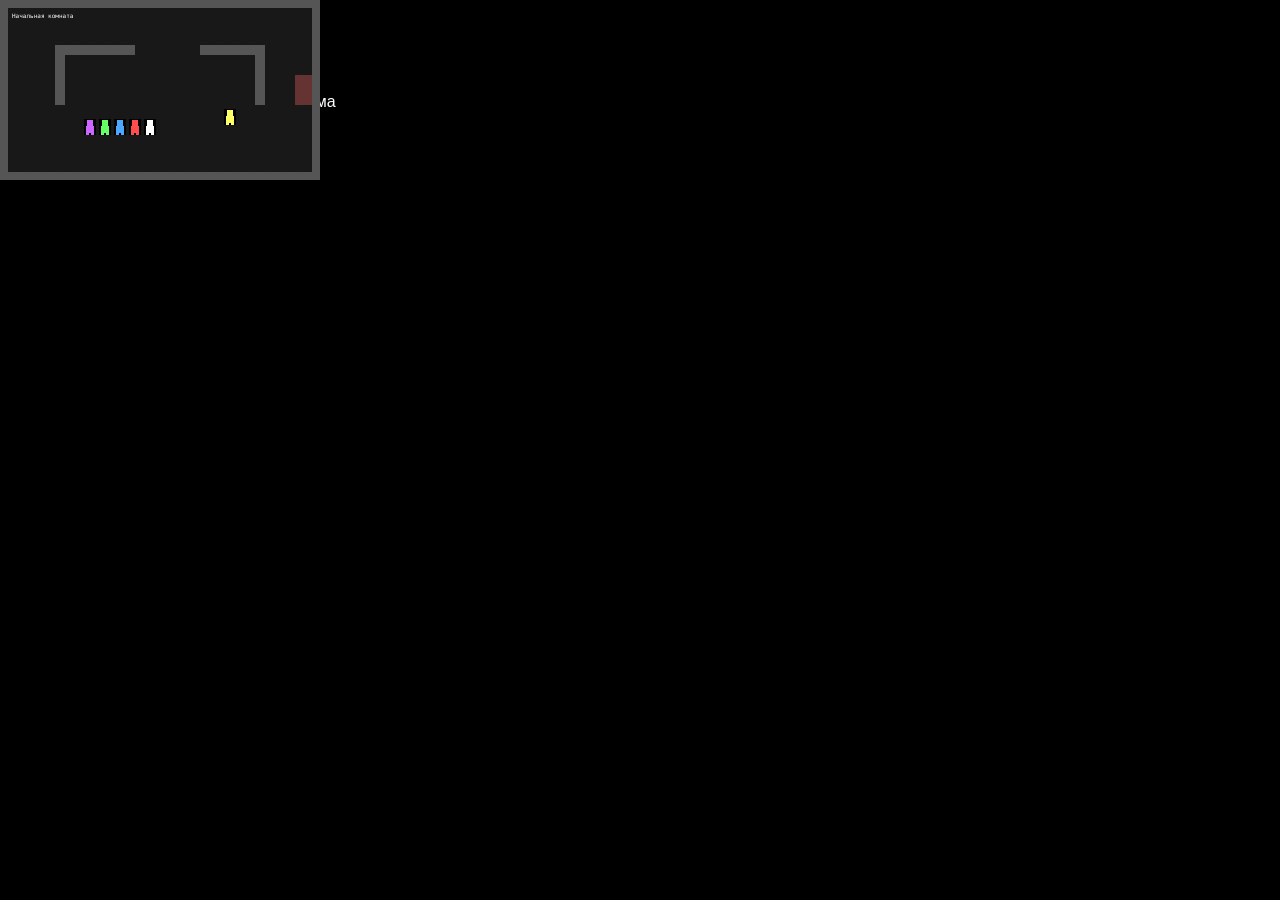
==== commit b97e2c20: "Refactor index.html structure and update metadata" ====
--- a/index.html
+++ b/index.html
@@ -1,307 +1,57 @@
 <!DOCTYPE html>
 <html lang="ru">
 <head>
-<meta charset="UTF-8">
-<meta name="viewport" content="width=device-width,initial-scale=1,maximum-scale=1,user-scalable=no">
-<title>Blood Glow Night</title>
-<link rel="stylesheet" href="style.css">
+    <meta charset="UTF-8">
+
+    <meta name="viewport"
+          content="width=device-width,
+                   initial-scale=1.0,
+                   maximum-scale=1.0,
+                   user-scalable=no,
+                   viewport-fit=cover">
+
+    <meta name="theme-color" content="#000000">
+
+    <title>Pixel RPG</title>
+
+    <link rel="stylesheet" href="style.css">
 </head>
 
 <body>
 
-<div id="mainMenu" class="screen">
-    <div class="menuBackground"></div>
-    <div class="menuContent">
-        <h1>BLOOD GLOW NIGHT</h1>
-        <button id="startGameButton">НОВАЯ НОЧЬ</button>
-        <button id="nightsButton">НОЧИ</button>
-        <button id="settingsButton">НАСТРОЙКИ</button>
-    </div>
-</div>
+<div id="game-wrapper">
 
-<div id="nightsMenu" class="screen hidden">
-    <div class="menuContent">
-        <h2>ВЫБОР НОЧИ</h2>
-        <div id="nightsList"></div>
-        <button id="closeNights">НАЗАД</button>
-    </div>
-</div>
+    <canvas id="game" width="320" height="180"></canvas>
 
-<div id="settingsMenu" class="screen hidden">
-    <div class="menuContent">
-        <h2>НАСТРОЙКИ</h2>
-        <button id="fullscreenButton">ПОЛНЫЙ ЭКРАН</button>
-        <button id="resetProgress">СБРОСИТЬ ПРОГРЕСС</button>
-        <button id="closeSettings">НАЗАД</button>
-    </div>
-</div>
+    <!-- Кнопки телефона -->
+    <div id="mobile-controls">
 
-<div id="phoneScreen" class="screen hidden">
-    <div class="phoneBox">
-        <h2 id="phoneNight">NIGHT 1</h2>
-        <p>ВХОДЯЩИЙ ЗВОНОК...</p>
-        <button id="skipPhoneButton">ПРОПУСТИТЬ ЗВОНОК</button>
-    </div>
-</div>
+        <div class="dpad">
 
-<div id="game" class="hidden">
+            <button class="control up" data-key="up">▲</button>
 
-    <div id="background"></div>
+            <button class="control left" data-key="left">◀</button>
 
-    <div id="view">
+            <button class="control down" data-key="down">▼</button>
 
-        <div id="officeImage"></div>
-        <div id="leftOffice"></div>
-        <div id="rightOffice"></div>
-        <div id="backWindow"></div>
-        <div id="windowElectricity"></div>
+            <button class="control right" data-key="right">▶</button>
 
-        <img id="lichi" src="images/lichi.png" alt="">
-        <img id="pancake" src="images/pancake.png" alt="">
-        <img id="nemka" src="images/nemka.png" alt="">
-        <img id="delta" src="images/delta.png" alt="">
-        <img id="kyu" src="images/kyu.png" alt="">
-        <img id="kashatan" src="images/kashatan.png" alt="">
-        <img id="charlotte" src="images/charlotte.png" alt="">
-        <img id="lizka" src="images/lizka.png" alt="">
-        <img id="mindflayer" src="images/mindflayer.png" alt="">
-
-        <div id="nemkaEyes"></div>
-        <div id="flash"></div>
-
-        <div id="upperVent">
-            <div id="upperVentLabel">ВЕРХНЯЯ ШАХТА</div>
-            <img id="upperVentDelta" src="images/delta.png" alt="">
         </div>
 
-        <button id="upperVentButton">▲</button>
-
-        <div id="lowerVent">
-            <div id="lowerVentLabel"></div>
-            <img id="lowerVentPancake" src="images/pancake.png" alt="">
-            <img id="lowerVentDelta" src="images/delta.png" alt="">
+        <div class="action-buttons">
+            <button class="action" data-key="interact">A</button>
         </div>
 
-        <button id="incineratorButton">🔥</button>
-
-        <button id="alarmButton">🚨</button>
-
-        <div id="rightDoor">
-            <div id="rightDoorText">ПРАВАЯ ДВЕРЬ</div>
-        </div>
-
-        <button id="rightDoorButton">🚪</button>
-
-        <div id="leftDoor"></div>
-
-        <button id="leftDoorButton">🚪</button>
     </div>
 
-    <div id="hud">
-        <div id="night">NIGHT 1</div>
-        <div id="time">12:00 AM</div>
-    </div>
-
-    <div id="status">ОФИС</div>
-
-    <div id="powerStatus">⚡ ПИТАНИЕ: 100%</div>
-
-    <div id="doorStatus">ПРАВАЯ ДВЕРЬ: ОТКРЫТА</div>
-
-    <div id="officeControls">
-        <button id="leftButton">◀</button>
-        <button id="frontButton">●</button>
-        <button id="rightButton">▶</button>
-    </div>
-
-    <div id="bottomControls">
-        <button id="cameraButton">КАМЕРЫ</button>
-        <button id="flashButton">ВСПЫШКА</button>
-        <button id="energyButton">ЭНЕРГИЯ</button>
-    </div>
-
-    <div id="cameraPanel" class="panel hidden">
-
-        <div class="panelHeader">
-            <span>СИСТЕМА КАМЕР</span>
-            <button id="closeCameraPanel">✕</button>
-        </div>
-
-        <div class="cameraBody">
-
-            <div id="cameraImage">
-                <div id="cameraStatic"></div>
-                <div id="cameraNumber">CAM 01</div>
-
-                <img id="cameraLichi" src="images/lichi.png" alt="">
-                <img id="cameraPancake" src="images/pancake.png" alt="">
-                <img id="cameraKyu" src="images/kyu.png" alt="">
-                <img id="cameraKashatan" src="images/kashatan.png" alt="">
-                <img id="cameraCharlotte" src="images/charlotte.png" alt="">
-                <img id="cameraLizka" src="images/lizka.png" alt="">
-                <img id="cameraNemka" src="images/nemka.png" alt="">
-                <div id="cameraNemkaEyes"></div>
-            </div>
-
-            <div id="cameraMap">
-
-                <button data-camera="cam01">CAM 01</button>
-                <button data-camera="cam02">CAM 02</button>
-                <button data-camera="cam03">CAM 03</button>
-                <button data-camera="cam04">CAM 04</button>
-                <button data-camera="cam05">CAM 05</button>
-                <button data-camera="cam06">CAM 06</button>
-                <button data-camera="cam07">CAM 07</button>
-
-                <div id="catControl">
-                    <span>ОТВЛЕЧЕНИЕ НЕМКИ</span>
-                    <button id="catMeowButton">🐈 МЯУКАНЬЕ</button>
-                    <small id="catMessage">Выберите камеру.</small>
-                </div>
-
-                <div id="alarmControl">
-                    <span>ОТВЛЕЧЕНИЕ ШАРЛОТЫ</span>
-                    <button id="cameraAlarmButton">🚨 СИРЕНА</button>
-                    <small id="alarmMessage">Сигнализация не активна.</small>
-                </div>
-
-            </div>
-        </div>
-    </div>
-
-    <div id="energyPanel" class="panel hidden">
-
-        <div class="panelHeader">
-            <span>ПЕРЕНАПРАВЛЕНИЕ ЭНЕРГИИ</span>
-            <button id="closeEnergyPanel">✕</button>
-        </div>
-
-        <div id="energyContent">
-
-            <div id="energyTarget">
-                ЭНЕРГИЯ СЕЙЧАС:
-                <strong id="energyTargetText">КАМЕРЫ</strong>
-            </div>
-
-            <div id="energyTargets">
-
-                <button data-energy="camera">📹 КАМЕРЫ</button>
-                <button data-energy="window">🪟 ЗАДНЕЕ ОКНО</button>
-                <button data-energy="incinerator">🔥 СЖИГАТЕЛЬ</button>
-                <button data-energy="door">🚪 ПРАВАЯ ДВЕРЬ</button>
-                <button data-energy="fence">⚡ ЭЛЕКТРОЗАБОР</button>
-                <button data-energy="vent">🌀 ВЕНТИЛЯЦИЯ</button>
-
-            </div>
-
-            <div id="leverArea">
-
-                <div id="leverBase">
-                    <div id="lever">↕</div>
-                </div>
-
-                <p>ПОТЯНИТЕ РЫЧАГ 2 СЕКУНДЫ</p>
-
-                <div id="leverProgress">
-                    <div id="leverProgressBar"></div>
-                </div>
-
-            </div>
-
-            <div id="energyMessage">
-                Энергия направлена на камеры.
-            </div>
-
-        </div>
-    </div>
-
-    <div id="backupPanel" class="panel hidden">
-
-        <div class="panelHeader">
-            <span>АВАРИЙНОЕ ПИТАНИЕ</span>
-        </div>
-
-        <div id="backupContent">
-
-            <h2>ОСНОВНОЕ ПИТАНИЕ ОТКЛЮЧЕНО</h2>
-            <p>НЕМКА ДОБРАЛАСЬ ДО ЭЛЕКТРОЩИТКА</p>
-            <p>СОЕДИНИТЕ ПРОВОДА</p>
-
-            <div id="backupWires">
-                <button data-wire="1">ПРОВОД 1</button>
-                <button data-wire="2">ПРОВОД 2</button>
-                <button data-wire="3">ПРОВОД 3</button>
-                <button data-wire="4">ПРОВОД 4</button>
-            </div>
-
-            <div id="backupMessage">
-                Соедините провода в правильном порядке.
-            </div>
-
-        </div>
-    </div>
-
-    <div id="mindflayerPanel" class="panel hidden">
-
-        <div class="panelHeader">
-            <span>ЗАЩИТА ОКНА</span>
-            <button id="closeMindPanel">✕</button>
-        </div>
-
-        <div class="miniGame">
-
-            <h2>МАЙНДФЛЕИЕР АТАКУЕТ ОКНО</h2>
-            <p>ПОЛНОСТЬЮ ЗАМЕДЛИТЕ ЕГО</p>
-
-            <div id="mindBar">
-                <div id="mindBarFill"></div>
-            </div>
-
-            <div class="mindButtons">
-                <button id="mindSlow">⬇ ЗАМЕДЛЕНИЕ</button>
-                <button id="mindFast">✕ УСКОРЕНИЕ</button>
-            </div>
-
-            <div id="mindMessage">СКОРОСТЬ: 70%</div>
-
-        </div>
-    </div>
-
-    <div id="gameOver" class="overlay hidden">
-        <h1>ТЫ ПРОИГРАЛ</h1>
-        <p id="loseReason"></p>
-        <button id="restart">ПОВТОРИТЬ</button>
-        <button id="menuAfterLose">МЕНЮ</button>
-    </div>
-
-    <div id="winScreen" class="overlay hidden">
-        <h1 id="winText">NIGHT 1 COMPLETE</h1>
-        <button id="nextNight">СЛЕДУЮЩАЯ НОЧЬ</button>
-        <button id="menuAfterWin">МЕНЮ</button>
+    <!-- Подсказка -->
+    <div id="fullscreen-hint">
+        Нажми на экран для полноэкранного режима
     </div>
 
 </div>
 
-<audio id="phoneAudio" src="sounds/phone.mp3"></audio>
-<audio id="humAudio" src="sounds/hum.mp3" loop></audio>
-<audio id="flashAudio" src="sounds/flash.mp3"></audio>
-<audio id="lichiAudio" src="sounds/lichi.mp3"></audio>
-<audio id="pancakeAudio" src="sounds/pancake.mp3"></audio>
-<audio id="kyuAudio" src="sounds/kyu.mp3"></audio>
-<audio id="kashatanAudio" src="sounds/kashatan.mp3"></audio>
-<audio id="charlotteAudio" src="sounds/charlotte.mp3"></audio>
-<audio id="screamAudio" src="sounds/scream.mp3"></audio>
-<audio id="ventAudio" src="sounds/vent.mp3" loop></audio>
-<audio id="catAudio" src="sounds/cat.mp3"></audio>
-<audio id="nemkaAudio" src="sounds/nemka.mp3"></audio>
-<audio id="powerOffAudio" src="sounds/poweroff.mp3"></audio>
-<audio id="backupAudio" src="sounds/backup.mp3"></audio>
-<audio id="alarmAudio" src="sounds/alarm.mp3"></audio>
-<audio id="deltaAudio" src="sounds/delta.mp3"></audio>
-<audio id="lizkaAudio" src="sounds/lizka.mp3"></audio>
-<audio id="mindflayerAudio" src="sounds/mindflayer.mp3"></audio>
-<audio id="incineratorAudio" src="sounds/incinerator.mp3"></audio>
+<script src="game.js"></script>
 
-<script src="game.js"></script>
 </body>
-                 </html>
+</html>
--- a/style.css
+++ b/style.css
@@ -4,30 +4,22 @@
     user-select:none;
 }
 
-html,
-body{
+html,body{
     margin:0;
-    padding:0;
     width:100%;
     height:100%;
     overflow:hidden;
-
     background:#000;
     color:#fff;
-
     font-family:Arial,sans-serif;
 }
 
 button{
     cursor:pointer;
-
     color:#fff;
     background:#111;
-
     border:2px solid #777;
-
     padding:12px 20px;
-
     font-size:16px;
 }
 
@@ -35,79 +27,43 @@
     transform:scale(.96);
 }
 
-button:disabled{
-    opacity:.45;
-}
-
 .hidden{
     display:none!important;
 }
 
-
-/* =========================
-   МЕНЮ
-========================= */
-
 .screen{
     position:fixed;
     inset:0;
-
-    width:100%;
-    height:100%;
-
-    display:flex;
-
+    display:flex;
     justify-content:center;
     align-items:center;
-
     z-index:100;
 }
 
 .menuBackground{
     position:absolute;
     inset:0;
-
     background:
-        linear-gradient(
-            rgba(0,0,0,.65),
-            rgba(0,0,0,.9)
-        ),
-        url("images/menu_bg.png");
-
-    background-size:cover;
-    background-position:center;
-
-    filter:brightness(.65);
-
+        linear-gradient(rgba(0,0,0,.6),rgba(0,0,0,.85)),
+        url("images/menu_bg.png") center/cover no-repeat;
     z-index:-1;
 }
 
 .menuContent{
     width:min(90%,500px);
-
     display:flex;
     flex-direction:column;
-
     gap:18px;
-
     text-align:center;
 }
 
 .menuContent h1{
     font-size:clamp(30px,7vw,60px);
-
-    margin-bottom:25px;
-
     letter-spacing:4px;
-
-    text-shadow:
-        0 0 10px #000,
-        0 0 25px #000;
 }
 
 .menuContent h2{
     font-size:30px;
-    margin-bottom:20px;
 }
 
 .menuContent button{
@@ -116,189 +72,92 @@
 
 #nightsList{
     display:grid;
-
-    grid-template-columns:
-        repeat(2,1fr);
-
+    grid-template-columns:repeat(2,1fr);
     gap:10px;
-
     max-height:60vh;
-
     overflow-y:auto;
 }
 
-.nightButton{
-    min-height:50px;
-}
-
 .nightButton.locked{
-    opacity:.4;
-}
-
-
-/* =========================
-   ТЕЛЕФОН
-========================= */
-
-#phoneScreen{
-    background:#000;
+    opacity:.35;
 }
 
 .phoneBox{
     text-align:center;
-
-    width:min(90%,500px);
-}
-
-.phoneBox h2{
-    font-size:35px;
-}
-
-.phoneBox p{
-    font-size:20px;
-
-    margin:30px;
-}
-
-
-/* =========================
-   ИГРА
-========================= */
+}
 
 #game{
     position:fixed;
     inset:0;
-
-    width:100%;
-    height:100%;
-
+    background:#000;
     overflow:hidden;
-
-    background:#000;
 }
 
 #background{
     position:absolute;
     inset:0;
-
-    background:
-        url("images/game_bg.png")
-        center/cover no-repeat;
-
-    opacity:.35;
-
+    background:url("images/game_bg.png") center/cover no-repeat;
+    opacity:.25;
+}
+
+#view{
+    position:absolute;
+    inset:0;
+    overflow:hidden;
+    background:url("images/office.png") center/cover no-repeat;
+}
+
+#officeImage{
+    position:absolute;
+    inset:0;
+    background:url("images/office.png") center/cover no-repeat;
+    z-index:1;
+}
+
+#leftOffice{
+    position:absolute;
+    inset:0;
+    background:url("images/office_left.png") center/cover no-repeat;
+    z-index:1;
+    display:none;
+}
+
+#rightOffice{
+    position:absolute;
+    inset:0;
+    background:url("images/office_right.png") center/cover no-repeat;
+    z-index:1;
+    display:none;
+}
+
+#backWindow{
+    position:absolute;
+    inset:0;
+    background:url("images/rear_window.png") center/cover no-repeat;
+    z-index:3;
+    display:none;
+}
+
+#windowElectricity{
+    position:absolute;
+    inset:0;
+    z-index:10;
     pointer-events:none;
-}
-
-#view{
-    position:absolute;
-    inset:0;
-
-    overflow:hidden;
-
-    background:
-        url("images/office.png")
-        center/cover no-repeat;
-}
-
-
-/* =========================
-   ОФИСНЫЕ СТОРОНЫ
-========================= */
-
-#officeImage{
-    position:absolute;
-    inset:0;
-
-    background:
-        url("images/office.png")
-        center/cover no-repeat;
-
-    z-index:1;
-}
-
-#leftOffice{
-    position:absolute;
-    inset:0;
-
-    display:none;
-
-    background:
-        url("images/office_left.png")
-        center/cover no-repeat;
-
-    z-index:2;
-}
-
-#rightOffice{
-    position:absolute;
-    inset:0;
-
-    display:none;
-
-    background:
-        url("images/office_right.png")
-        center/cover no-repeat;
-
-    z-index:2;
-}
-
-#backWindow{
-    position:absolute;
-    inset:0;
-
-    display:none;
-
-    background:
-        url("images/rear_window.png")
-        center/cover no-repeat;
-
-    z-index:3;
-}
-
-
-/* =========================
-   ЭЛЕКТРИЧЕСТВО ОКНА
-========================= */
-
-#windowElectricity{
-    position:absolute;
-    inset:0;
-
-    display:none;
-
-    pointer-events:none;
-
-    z-index:60;
-
+    display:none;
     background:
         repeating-linear-gradient(
-            120deg,
-            transparent 0px,
-            transparent 18px,
-            rgba(255,255,255,.5) 20px,
-            transparent 23px
+            90deg,
+            transparent 0 30px,
+            rgba(100,180,255,.18) 32px,
+            transparent 34px
         );
-
-    opacity:.65;
-
-    animation:electricFlash .15s infinite alternate;
-}
-
-@keyframes electricFlash{
-    from{
-        opacity:.35;
-    }
-
-    to{
-        opacity:.8;
-    }
-}
-
-
-/* =========================
-   ВРАГИ
-========================= */
+    animation:electric .15s linear infinite;
+}
+
+@keyframes electric{
+    from{opacity:.35}
+    to{opacity:.8}
+}
 
 #lichi,
 #pancake,
@@ -310,642 +169,257 @@
 #lizka,
 #mindflayer{
     position:absolute;
-
-    display:none;
-
+    display:none;
+    transform:translate(-50%,-50%);
     pointer-events:none;
-
-    transform:
-        translate(-50%,-50%);
-
-    object-fit:contain;
-}
-
-#lichi{
+    z-index:50;
+}
+
+#lichi,#pancake,#kyu{
     width:230px;
-    z-index:80;
-}
-
-#pancake{
-    width:200px;
-    z-index:80;
-}
-
-#nemka{
-    width:260px;
-    z-index:90;
-}
-
-#delta{
+}
+
+#nemka,#delta{
     width:250px;
-    z-index:90;
-}
-
-#kyu{
-    width:230px;
-    z-index:85;
-}
-
-#kashatan,
-#charlotte,
-#lizka,
-#mindflayer{
-    width:240px;
-    z-index:85;
-}
-
-
-/* =========================
-   ГЛАЗА НЕМКИ
-========================= */
+}
+
+#kashatan,#charlotte,#lizka,#mindflayer{
+    width:220px;
+}
 
 #nemkaEyes,
 #cameraNemkaEyes{
     position:absolute;
-
-    inset:0;
-
-    display:none;
-
+    inset:0;
+    display:none;
     pointer-events:none;
-
-    z-index:100;
-
+    z-index:80;
     background:
-        radial-gradient(
-            ellipse at 35% 45%,
-            white 0,
-            white 7px,
-            black 8px,
-            transparent 15px
-        ),
-        radial-gradient(
-            ellipse at 65% 45%,
-            white 0,
-            white 7px,
-            black 8px,
-            transparent 15px
-        );
-
-    background-repeat:no-repeat;
-
-    background-size:50% 50%;
-
-    background-position:center;
+        radial-gradient(circle at 43% 48%,#fff 0 7px,#000 8px,transparent 14px),
+        radial-gradient(circle at 57% 48%,#fff 0 7px,#000 8px,transparent 14px);
 }
 
 .nemkaEyesActive{
     display:block!important;
-
-    animation:
-        eyeFlicker .12s
-        infinite alternate;
+    animation:eyeFlicker .12s infinite alternate;
 }
 
 @keyframes eyeFlicker{
-
-    from{
-        opacity:.5;
-    }
-
-    to{
-        opacity:1;
-    }
-}
-
-
-/* =========================
-   ВСПЫШКА
-========================= */
+    from{opacity:.5}
+    to{opacity:1}
+}
 
 #flash{
     position:absolute;
-
-    inset:0;
-
+    inset:0;
     background:#fff;
-
     opacity:0;
-
     pointer-events:none;
-
     z-index:300;
-
-    transition:
-        opacity .1s;
-}
-
-#flash.flashReady{
-    opacity:0;
-}
-
-
-/* =========================
-   ВЕРХНЯЯ ВЕНТИЛЯЦИЯ
-========================= */
+    transition:opacity .1s;
+}
 
 #upperVent{
     position:absolute;
     inset:0;
-
-    display:none;
-
-    background:
-        url("images/upper_vent.png")
-        center/cover no-repeat;
-
+    display:none;
+    background:url("images/upper_vent.png") center/cover no-repeat;
     z-index:70;
-
-    pointer-events:none;
-}
-
-.upperVentActive{
-    display:block!important;
+}
+
+#upperVent.upperVentActive{
+    display:block;
 }
 
 #upperVentLabel{
-    display:none!important;
-}
-
-#upperVentDelta{
-    position:absolute;
-
-    width:230px;
-
-    left:50%;
-    top:48%;
-
-    transform:
-        translate(-50%,-50%);
-}
-
-
-/* =========================
-   НИЖНЯЯ ВЕНТИЛЯЦИЯ
-========================= */
-
-#lowerVent{
-    position:absolute;
-    inset:0;
-
-    display:none;
-
-    background:#050505;
-
-    z-index:70;
-}
-
-#lowerVentLabel{
-    display:none!important;
-}
-
-#lowerVentPancake,
-#lowerVentDelta{
-    position:absolute;
-
-    display:none;
-
-    width:220px;
-
-    left:50%;
-    top:50%;
-
-    transform:
-        translate(-50%,-50%);
-}
-
-
-/* =========================
-   КНОПКИ ШАХТЫ
-========================= */
+    display:none;
+}
 
 #upperVentButton,
-#lowerVentButton,
 #incineratorButton,
-#rearWindowButton{
-    position:absolute;
-
-    width:65px;
+#alarmButton{
+    position:absolute;
+    z-index:100;
+    width:60px;
     height:55px;
-
     padding:0;
-
-    z-index:120;
-
-    display:none;
-
-    background:
-        rgba(0,0,0,.8);
-
-    border:2px solid #777;
-
-    border-radius:8px;
 }
 
 #upperVentButton{
-    right:20px;
+    right:15px;
     top:70px;
-
-    font-size:30px;
-}
-
-#lowerVentButton{
-    left:20px;
+}
+
+#incineratorButton{
+    left:15px;
     bottom:125px;
-
-    font-size:25px;
-}
-
-#incineratorButton{
-    left:20px;
-    bottom:190px;
-
-    font-size:25px;
-}
-
-#rearWindowButton{
-    right:20px;
+}
+
+#alarmButton{
+    right:15px;
     bottom:125px;
-
-    font-size:25px;
-}
-
-
-/* =========================
-   СЖИГАТЕЛЬ
-========================= */
-
-#incineratorButton.active{
-    border-color:#fff;
-
-    box-shadow:
-        0 0 15px
-        rgba(255,255,255,.5);
-}
-
-
-/* =========================
-   ДВЕРИ
-========================= */
+    display:none;
+}
 
 #rightDoor{
     position:absolute;
-
     right:0;
     top:20%;
-
-    width:170px;
+    width:160px;
     height:60%;
-
-    z-index:110;
-
-    background:
-        linear-gradient(
-            #222,
-            #080808
-        );
-
+    background:linear-gradient(#222,#050505);
     border-left:4px solid #777;
-
-    display:flex;
-
+    z-index:90;
+    transform:translateX(140px);
+    transition:.25s;
+    display:flex;
     justify-content:center;
     align-items:center;
-
-    transition:
-        transform .25s;
-
-    transform:
-        translateX(140px);
 }
 
 #rightDoor.closed{
-    transform:
-        translateX(0);
+    transform:translateX(0);
 }
 
 #rightDoorText{
-    transform:
-        rotate(-90deg);
-
-    font-size:13px;
+    transform:rotate(-90deg);
+}
+
+#leftDoor,
+#leftDoorButton{
+    display:none!important;
 }
 
 #rightDoorButton{
     position:absolute;
-
     right:15px;
     top:50%;
-
-    transform:
-        translateY(-50%);
-
-    z-index:130;
-
-    width:65px;
-    height:55px;
-
-    padding:0;
-}
-
-
-/*
-   ЛЕВАЯ ДВЕРЬ
-   НЕ ЗАКРЫВАЕТСЯ
-*/
-
-#leftDoor{
-    position:absolute;
-
-    left:0;
-    top:20%;
-
-    width:150px;
-    height:60%;
-
     z-index:110;
-
-    background:
-        linear-gradient(
-            #222,
-            #080808
-        );
-
-    border-right:4px solid #777;
-
-    display:flex;
-
-    justify-content:center;
-    align-items:center;
-
-    transform:
-        translateX(-130px);
-}
-
-#leftDoorText{
-    transform:
-        rotate(90deg);
-
-    font-size:13px;
-}
-
-#leftDoorButton{
-    position:absolute;
-
-    left:15px;
-    top:50%;
-
-    transform:
-        translateY(-50%);
-
-    z-index:130;
-
-    width:65px;
-    height:55px;
-
-    padding:0;
-}
-
-
-/* =========================
-   HUD
-========================= */
+}
 
 #hud{
     position:absolute;
-
     top:15px;
     left:15px;
     right:15px;
-
-    display:flex;
-
+    display:flex;
     justify-content:space-between;
-
     z-index:150;
-
     font-size:20px;
-
-    text-shadow:
-        2px 2px 5px #000;
+    text-shadow:2px 2px 5px #000;
 }
 
 #status{
     position:absolute;
-
     top:55px;
     left:50%;
-
-    transform:
-        translateX(-50%);
-
+    transform:translateX(-50%);
+    width:90%;
+    text-align:center;
     z-index:150;
-
-    width:90%;
-
-    text-align:center;
-
-    font-size:16px;
-
-    text-shadow:
-        2px 2px 5px #000;
+    text-shadow:2px 2px 5px #000;
 }
 
 #powerStatus{
     position:absolute;
-
     left:15px;
-    bottom:155px;
-
+    bottom:15px;
     z-index:150;
-
-    font-size:14px;
 }
 
 #doorStatus{
     position:absolute;
-
     right:15px;
-    bottom:155px;
-
+    bottom:15px;
     z-index:150;
-
-    font-size:14px;
-}
-
-
-/* =========================
-   ПОВОРОТЫ
-========================= */
+}
 
 #officeControls{
     position:absolute;
-
-    bottom:105px;
+    bottom:100px;
     left:50%;
-
-    transform:
-        translateX(-50%);
-
-    display:flex;
-
+    transform:translateX(-50%);
+    display:flex;
     gap:15px;
-
     z-index:150;
 }
 
 #officeControls button{
     width:60px;
     height:55px;
-
-    border-radius:8px;
-
     font-size:24px;
 }
 
-
-/* =========================
-   НИЖНИЕ КНОПКИ
-========================= */
-
 #bottomControls{
     position:absolute;
-
-    bottom:15px;
+    bottom:10px;
     left:50%;
-
-    transform:
-        translateX(-50%);
-
-    display:flex;
-
+    transform:translateX(-50%);
+    display:flex;
     gap:10px;
-
+    width:min(95%,600px);
     z-index:150;
-
-    width:min(95%,600px);
 }
 
 #bottomControls button{
     flex:1;
-
-    min-width:0;
-}
-
-
-/* =========================
-   ПАНЕЛИ
-========================= */
+}
 
 .panel{
     position:absolute;
-
-    inset:4%;
-
+    inset:3%;
     z-index:200;
-
     background:#050505;
-
     border:2px solid #888;
-
-    box-shadow:
-        0 0 30px #000;
-
-    display:flex;
-
+    display:flex;
     flex-direction:column;
 }
 
 .panelHeader{
     min-height:55px;
-
-    display:flex;
-
+    display:flex;
     align-items:center;
-
     justify-content:space-between;
-
     padding:8px 15px;
-
-    border-bottom:
-        2px solid #555;
-
+    border-bottom:2px solid #555;
     font-size:20px;
-
-    flex-shrink:0;
-}
-
-.panelHeader button{
-    padding:5px 12px;
-}
-
-
-/* =========================
-   КАМЕРЫ
-========================= */
+}
 
 .cameraBody{
     flex:1;
-
     min-height:0;
-
-    display:flex;
-
+    display:flex;
     gap:12px;
-
     padding:10px;
 }
 
 #cameraImage{
     position:relative;
-
     flex:1;
-
     min-width:0;
     min-height:0;
-
     overflow:hidden;
-
-    background:#111;
-
+    background:#111 center/cover no-repeat;
     border:2px solid #555;
-
-    background-position:center;
-    background-size:cover;
-    background-repeat:no-repeat;
 }
 
 #cameraStatic{
     position:absolute;
     inset:0;
-
-    pointer-events:none;
-
-    opacity:.12;
-
-    background:
-        repeating-linear-gradient(
-            0deg,
-            transparent 0px,
-            transparent 3px,
-            rgba(255,255,255,.15) 4px
-        );
-
+    background:repeating-linear-gradient(
+        0deg,
+        transparent 0 3px,
+        rgba(255,255,255,.15) 4px
+    );
+    opacity:.15;
     z-index:10;
 }
 
 #cameraNumber{
     position:absolute;
-
     top:10px;
     left:10px;
-
     z-index:30;
-
-    font-size:20px;
-
-    text-shadow:
-        2px 2px 5px #000;
 }
 
 #cameraLichi,
@@ -956,636 +430,228 @@
 #cameraLizka,
 #cameraNemka{
     position:absolute;
-
-    display:none;
-
     width:180px;
-
     left:50%;
     top:50%;
-
-    transform:
-        translate(-50%,-50%);
-
+    transform:translate(-50%,-50%);
+    display:none;
     z-index:20;
 }
 
-#cameraNemkaEyes{
-    z-index:40;
-}
-
-
-/* =========================
-   КАРТА КАМЕР
-========================= */
-
 #cameraMap{
-    width:135px;
-
-    display:flex;
-
+    width:125px;
+    display:flex;
     flex-direction:column;
-
     gap:8px;
-
+    overflow-y:auto;
+}
+
+#cameraMap>button{
+    min-height:50px;
     padding:5px;
-
-    overflow-y:auto;
-
-    flex-shrink:0;
-}
-
-#cameraMap > button{
-    width:100%;
-
-    min-height:52px;
-
-    flex-shrink:0;
-
-    padding:8px 4px;
-
-    white-space:nowrap;
-}
-
-
-/* =========================
-   МЯУКАНЬЕ
-========================= */
-
-#catControl{
-    width:100%;
-
-    margin-top:4px;
-
-    padding-top:9px;
-
-    border-top:
-        2px solid #555;
-
-    display:flex;
-
+}
+
+#catControl,
+#alarmControl{
+    border-top:2px solid #555;
+    padding-top:8px;
+    display:flex;
     flex-direction:column;
-
-    align-items:center;
-
-    gap:7px;
-
-    text-align:center;
-
-    flex-shrink:0;
-}
-
-#catControl .catTitle{
+    gap:6px;
+    text-align:center;
+}
+
+#catControl span,
+#alarmControl span{
+    font-size:10px;
+}
+
+#catMeowButton,
+#cameraAlarmButton{
     font-size:11px;
-}
-
-#catMeowButton{
-    width:100%;
-
-    min-height:48px;
-
-    padding:6px 2px;
-
-    font-size:11px;
-}
-
-#catMessage{
-    color:#aaa;
-
-    font-size:9px;
-}
-
-
-/* =========================
-   СИРЕНА
-========================= */
-
-#alarmControl{
-    width:100%;
-
-    margin-top:5px;
-
-    padding-top:9px;
-
-    border-top:
-        2px solid #555;
-
-    display:flex;
-
-    flex-direction:column;
-
-    align-items:center;
-
-    gap:7px;
-
-    text-align:center;
-
-    flex-shrink:0;
-}
-
-.alarmTitle{
-    font-size:11px;
-}
-
-#cameraAlarmButton{
-    width:100%;
-
-    min-height:48px;
-
-    padding:6px;
-
-    font-size:11px;
-}
-
-#alarmMessage{
-    color:#aaa;
-
-    font-size:9px;
-}
-
-
-/* =========================
-   ЭНЕРГИЯ
-========================= */
+    padding:8px 2px;
+}
 
 #energyContent{
     flex:1;
-
-    display:flex;
-
+    display:flex;
     flex-direction:column;
-
     align-items:center;
-
     justify-content:flex-start;
-
-    gap:28px;
-
-    padding:
-        55px
-        20px
-        25px;
-
+    gap:25px;
+    padding:30px 20px 20px;
     overflow-y:auto;
 }
 
 #energyTarget{
     text-align:center;
-
-    font-size:20px;
-
-    margin-bottom:5px;
+    font-size:18px;
 }
 
 #energyTargetText{
     display:block;
-
+    font-size:28px;
     margin-top:8px;
-
-    font-size:28px;
 }
 
 #energyTargets{
     width:min(95%,650px);
-
     display:grid;
-
-    grid-template-columns:
-        repeat(2,1fr);
-
-    gap:12px;
-
+    grid-template-columns:repeat(2,1fr);
+    gap:10px;
     margin-top:20px;
 }
 
 #energyTargets button{
     min-height:60px;
-
-    font-size:14px;
-
-    padding:10px;
 }
 
 .energyTargetActive{
     border-color:#fff!important;
-
     background:#333!important;
-
-    box-shadow:
-        0 0 10px
-        rgba(255,255,255,.3);
-}
-
-
-/* =========================
-   РЫЧАГ
-========================= */
+    box-shadow:0 0 12px rgba(255,255,255,.4);
+}
 
 #leverArea{
     width:min(90%,420px);
-
-    text-align:center;
-
-    margin-top:15px;
-
-    padding-bottom:20px;
+    text-align:center;
+    margin-top:20px;
 }
 
 #leverBase{
     position:relative;
-
     width:90px;
     height:190px;
-
     margin:auto;
-
     border:3px solid #777;
-
     background:#111;
-
     border-radius:10px;
-
     touch-action:none;
 }
 
 #lever{
     position:absolute;
-
     left:50%;
     top:20px;
-
-    transform:
-        translateX(-50%);
-
+    transform:translateX(-50%);
     width:50px;
     height:80px;
-
     border:3px solid #aaa;
-
     border-radius:12px;
-
     background:#333;
-
-    display:flex;
-
+    display:flex;
     justify-content:center;
     align-items:center;
-
     font-size:30px;
-
-    cursor:grab;
-
     touch-action:none;
-}
-
-#lever:active{
-    cursor:grabbing;
-}
-
-#leverArea p{
-    margin:10px 0;
-
-    font-size:14px;
 }
 
 #leverProgress{
     width:100%;
-
     height:12px;
-
     border:2px solid #555;
-
     background:#111;
 }
 
 #leverProgressBar{
-    width:0%;
-
+    width:0;
     height:100%;
-
     background:#ddd;
 }
 
 #energyMessage{
-    min-height:24px;
-
-    text-align:center;
-
-    color:#ccc;
-}
-
-
-/* =========================
-   РЕЗЕРВ
-========================= */
-
-#backupContent{
+    text-align:center;
+    min-height:25px;
+}
+
+#backupContent,
+.miniGame{
     flex:1;
-
-    display:flex;
-
+    display:flex;
     flex-direction:column;
-
     align-items:center;
-
-    text-align:center;
-
-    gap:14px;
-
-    padding:30px 20px 20px;
-
-    overflow-y:auto;
-}
-
-#backupContent h2{
-    margin-top:0;
+    justify-content:center;
+    text-align:center;
+    gap:15px;
+    padding:20px;
 }
 
 #backupWires{
     display:grid;
-
-    grid-template-columns:
-        repeat(2,1fr);
-
+    grid-template-columns:repeat(2,1fr);
     gap:12px;
-
     width:min(90%,400px);
 }
 
 #backupWires button{
-    min-height:65px;
-
-    font-size:18px;
+    min-height:60px;
 }
 
 .wireSelected{
+    background:#333!important;
     border-color:#fff!important;
-
-    background:#333!important;
-}
-
-#backupMessage{
-    min-height:25px;
-
-    color:#aaa;
-}
-
-
-/* =========================
-   МАЙНДФЛЕИЕР
-========================= */
-
-#mindflayerContent{
+}
+
+#mindBar{
+    width:min(90%,500px);
+    height:25px;
+    border:2px solid #777;
+}
+
+#mindBarFill{
+    width:70%;
+    height:100%;
+    background:#ddd;
+}
+
+.mindButtons{
+    display:flex;
+    gap:15px;
+    width:min(90%,500px);
+}
+
+.mindButtons button{
     flex:1;
-
-    display:flex;
-
+    min-height:60px;
+}
+
+.overlay{
+    position:absolute;
+    inset:0;
+    z-index:500;
+    background:rgba(0,0,0,.92);
+    display:flex;
     flex-direction:column;
-
-    justify-content:center;
-
-    align-items:center;
-
-    text-align:center;
-
-    gap:20px;
-
-    padding:20px;
-}
-
-#mindflayerBar{
-    width:min(90%,500px);
-
-    height:25px;
-
-    border:2px solid #777;
-
-    background:#111;
-}
-
-#mindflayerBarFill{
-    width:70%;
-
-    height:100%;
-
-    background:#ddd;
-}
-
-#mindflayerButtons{
-    display:flex;
-
-    gap:15px;
-
-    width:min(90%,500px);
-}
-
-#mindflayerButtons button{
-    flex:1;
-
-    min-height:65px;
-}
-
-#mindflayerMessage{
-    font-size:18px;
-}
-
-
-/* =========================
-   OVERLAY
-========================= */
-
-.overlay{
-    position:absolute;
-
-    inset:0;
-
-    z-index:500;
-
-    background:
-        rgba(0,0,0,.92);
-
-    display:flex;
-
-    flex-direction:column;
-
     align-items:center;
     justify-content:center;
-
     gap:20px;
-
-    text-align:center;
-}
-
-.overlay h1{
-    font-size:
-        clamp(30px,7vw,60px);
-}
-
-
-/* =========================
-   FLASH COOLDOWN
-========================= */
-
-#flashButton.cooldown{
-    opacity:.45;
-
-    pointer-events:none;
-}
-
-#flashButton.ready{
-    opacity:1;
-}
-
-
-/* =========================
-   МОБИЛЬНЫЙ
-========================= */
+    text-align:center;
+}
 
 @media(max-width:600px){
 
-    #bottomControls{
-        width:95%;
+    #cameraMap{
+        width:100px;
     }
 
-    #bottomControls button{
-        padding:10px 5px;
-
-        font-size:12px;
-    }
-
-    #officeControls{
-        bottom:100px;
-    }
-
-    .panel{
-        inset:2%;
-    }
-
-    #cameraMap{
-        width:105px;
-    }
-
-    #cameraMap > button{
-        font-size:11px;
-
-        min-height:46px;
-    }
-
-    #catMeowButton,
-    #cameraAlarmButton{
-        font-size:10px;
-
-        min-height:45px;
-    }
-
-    #catMessage,
-    #alarmMessage{
-        font-size:8px;
-    }
-
-    #energyContent{
-        padding:
-            45px
-            12px
-            20px;
-
-        gap:22px;
-    }
-
-    #energyTarget{
-        font-size:17px;
-    }
-
-    #energyTargetText{
-        font-size:24px;
-    }
-
-    #energyTargets{
-        width:95%;
-
-        grid-template-columns:
-            repeat(2,1fr);
-
-        gap:10px;
-
-        margin-top:15px;
-    }
-
-    #energyTargets button{
-        min-height:58px;
-
-        padding:6px;
-
+    #cameraMap>button{
         font-size:11px;
     }
 
-    #leverArea{
-        width:90%;
-
-        margin-top:10px;
+    #energyTargets{
+        grid-template-columns:repeat(2,1fr);
     }
 
-    #delta{
-        width:210px;
+    #energyTargets button{
+        min-height:52px;
+        font-size:11px;
     }
 
-    #nemka{
-        width:210px;
-    }
-
-    #kashatan,
-    #charlotte,
-    #lizka,
-    #mindflayer{
-        width:190px;
-    }
-
-    #upperVentButton{
-        right:10px;
-        top:65px;
-
-        width:55px;
-        height:48px;
-    }
-
-    #lowerVentButton{
-        left:10px;
-        bottom:125px;
-    }
-
-    #incineratorButton{
-        left:10px;
-        bottom:185px;
-    }
-
-    #rearWindowButton{
-        right:10px;
-        bottom:125px;
+    #energyContent{
+        padding-top:20px;
     }
 
     #rightDoor{
         width:130px;
     }
-
-    #leftDoor{
-        width:115px;
     }
-
-    #backupContent{
-        padding-top:20px;
-    }
-
-    #backupContent h2{
-        font-size:20px;
-    }
-
-    #backupWires button{
-        min-height:58px;
-
-        font-size:15px;
-    }
-
-    #mindflayerButtons{
-        flex-direction:column;
-    }
-    }
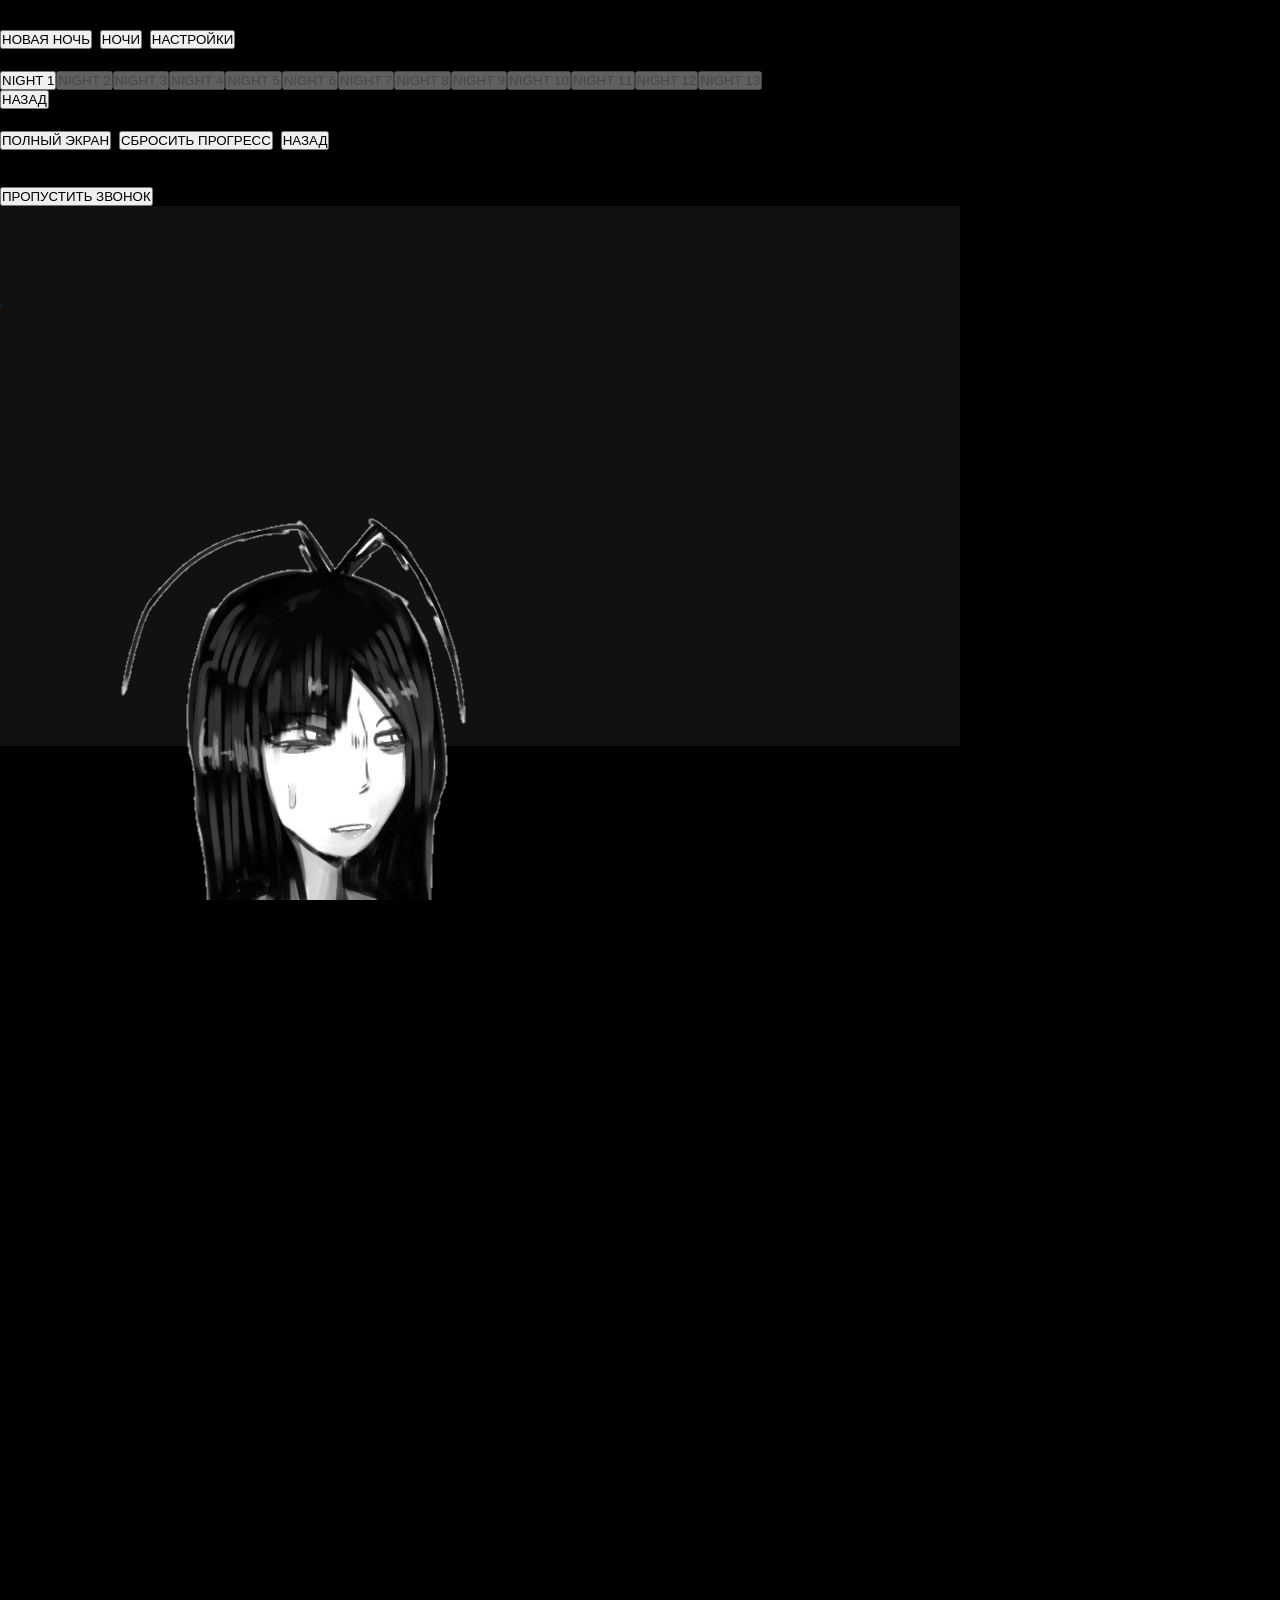
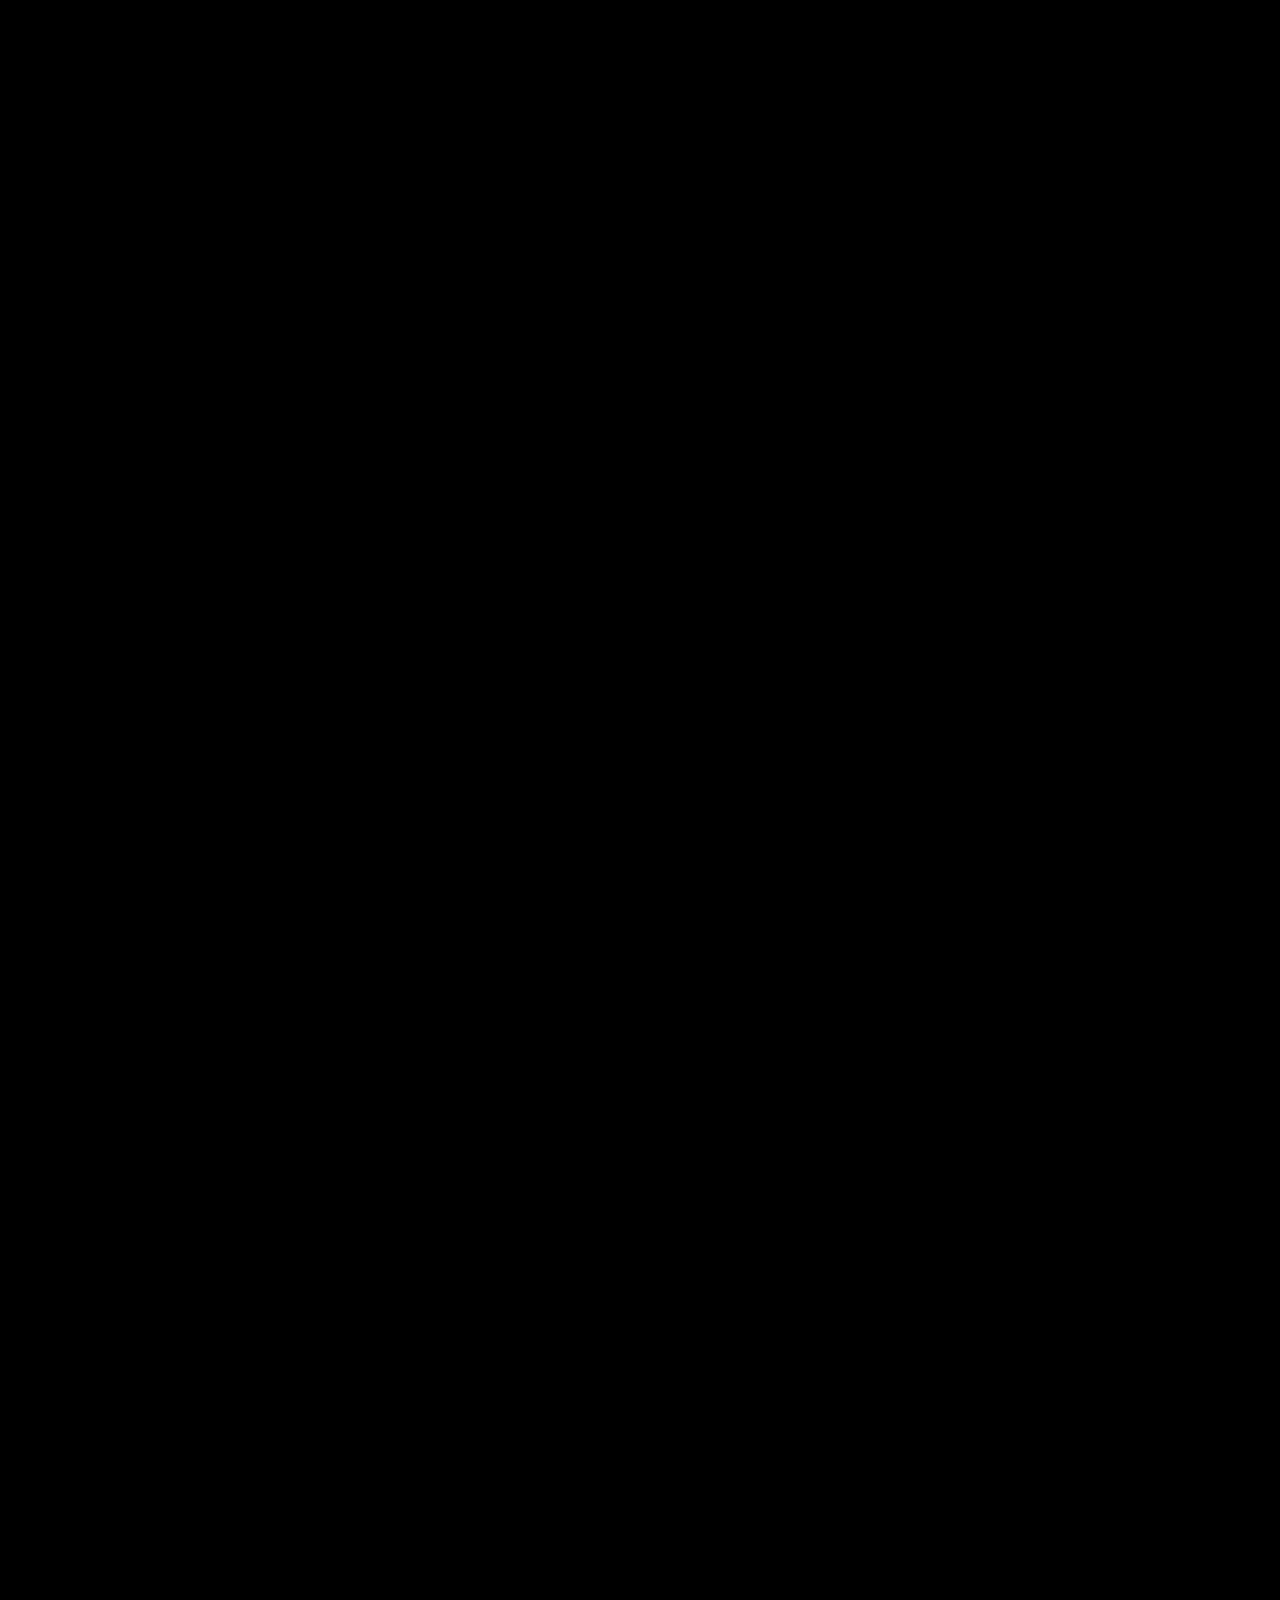
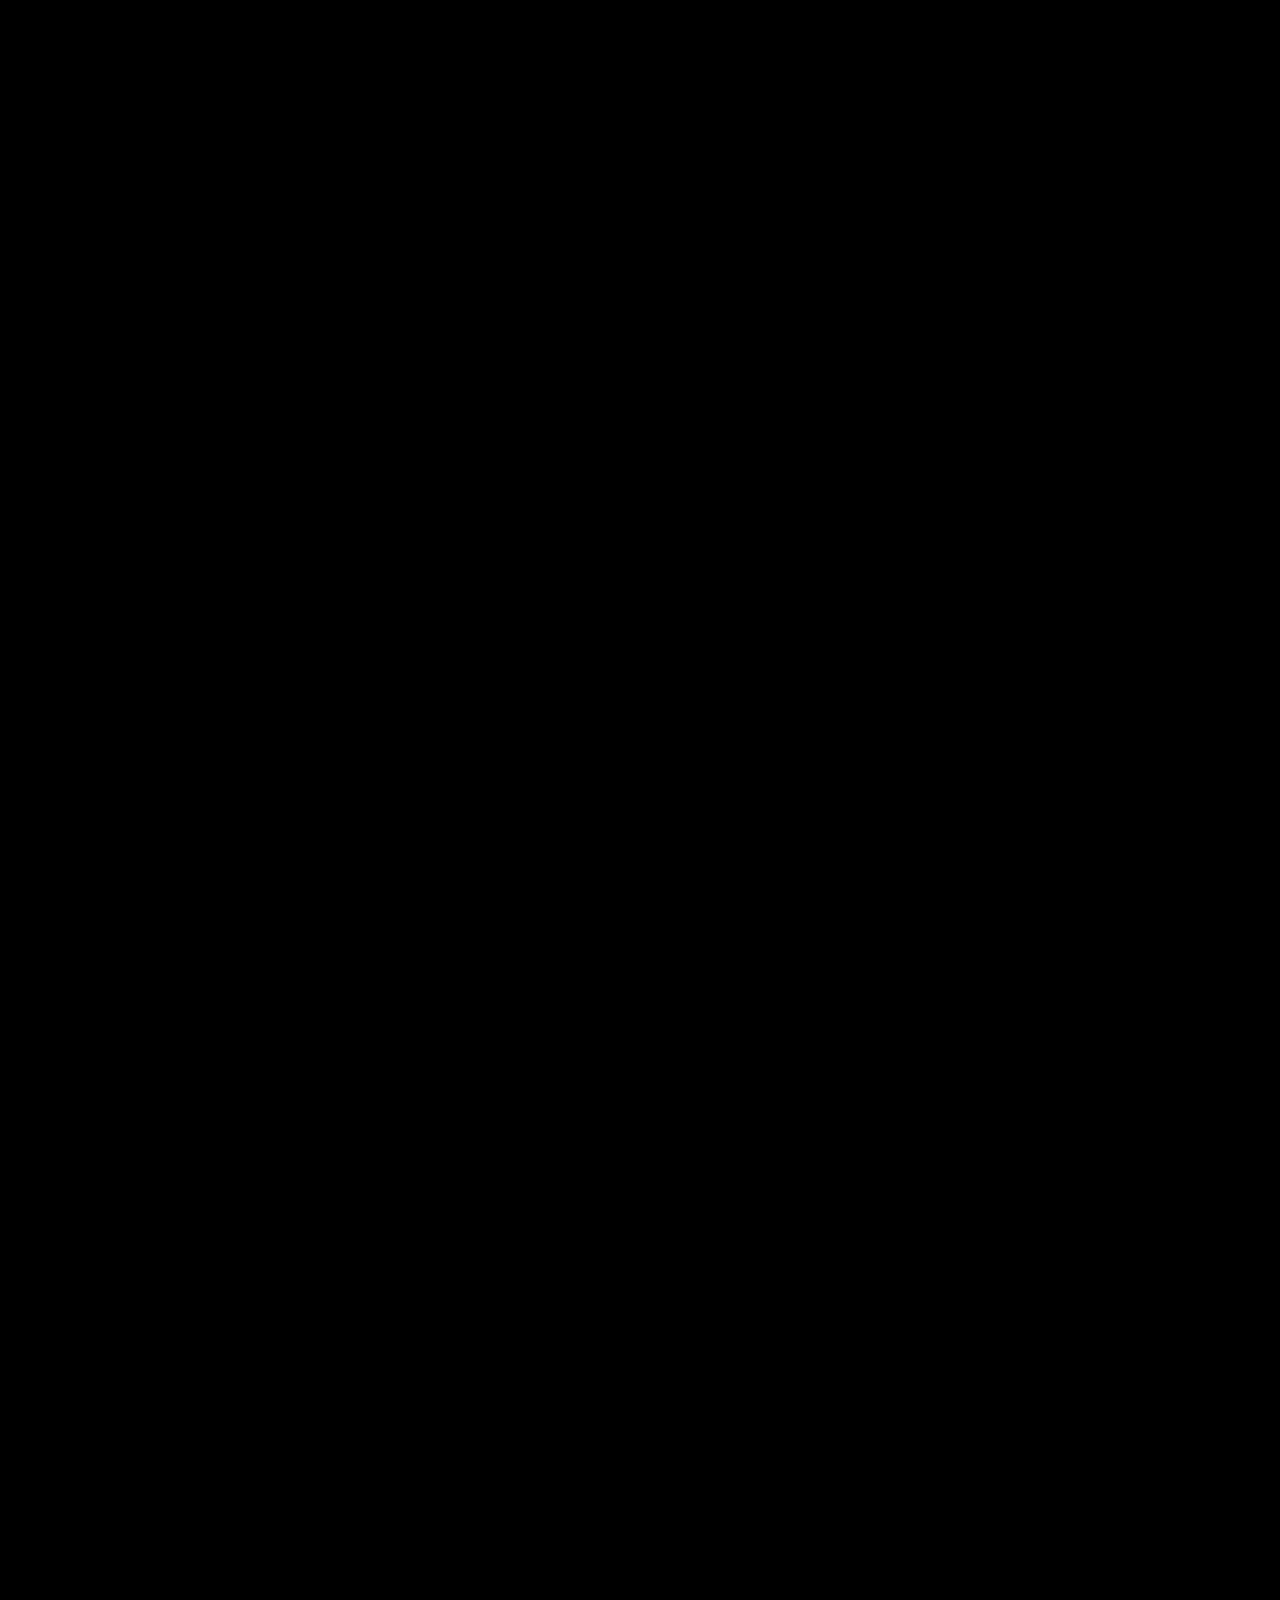
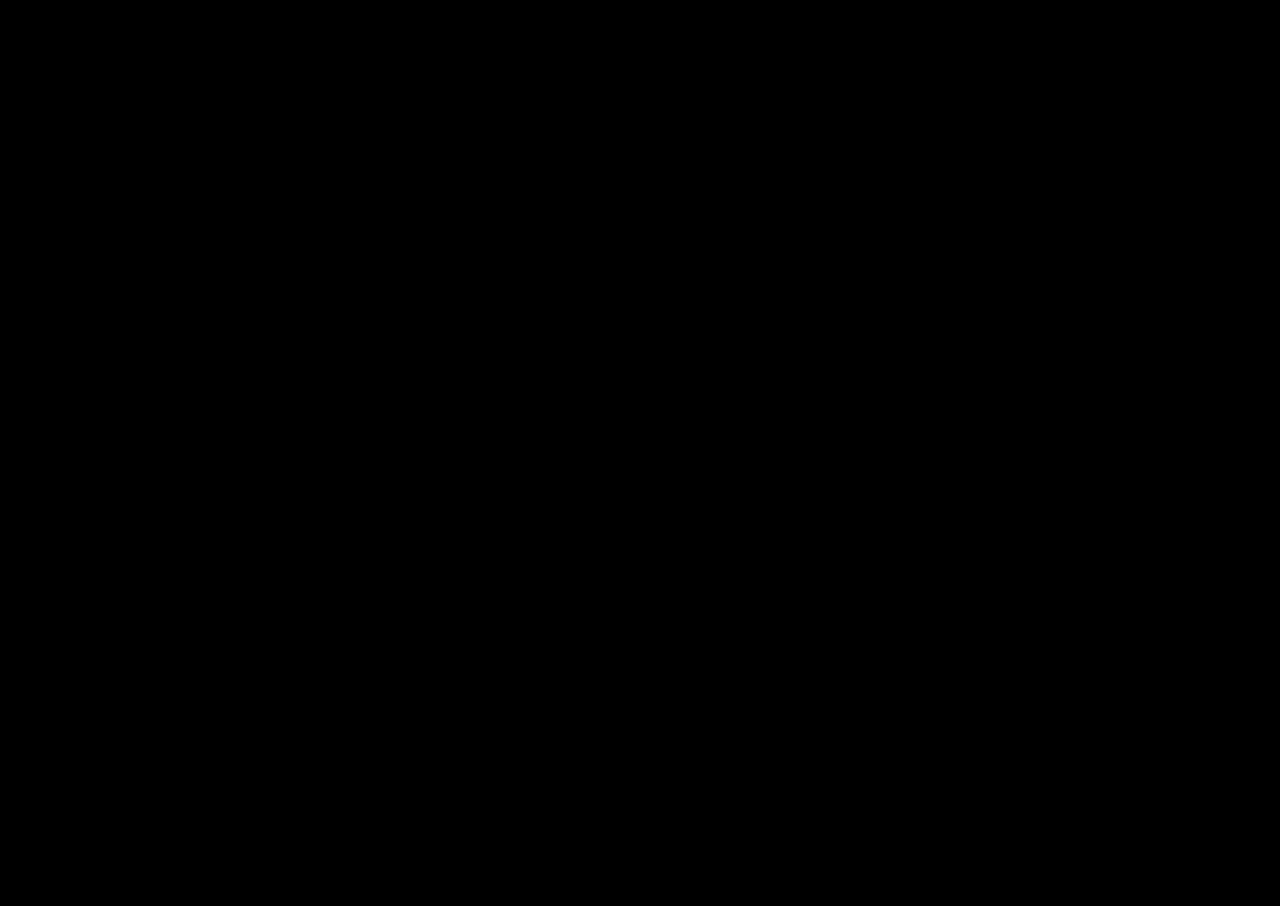
==== commit e97081d0: "Update HTML structure and add new elements" ====
--- a/index.html
+++ b/index.html
@@ -1,57 +1,307 @@
 <!DOCTYPE html>
 <html lang="ru">
 <head>
-    <meta charset="UTF-8">
-
-    <meta name="viewport"
-          content="width=device-width,
-                   initial-scale=1.0,
-                   maximum-scale=1.0,
-                   user-scalable=no,
-                   viewport-fit=cover">
-
-    <meta name="theme-color" content="#000000">
-
-    <title>Pixel RPG</title>
-
-    <link rel="stylesheet" href="style.css">
+<meta charset="UTF-8">
+<meta name="viewport" content="width=device-width,initial-scale=1,maximum-scale=1,user-scalable=no">
+<title>Blood Glow Night</title>
+<link rel="stylesheet" href="style.css">
 </head>
 
 <body>
 
-<div id="game-wrapper">
-
-    <canvas id="game" width="320" height="180"></canvas>
-
-    <!-- Кнопки телефона -->
-    <div id="mobile-controls">
-
-        <div class="dpad">
-
-            <button class="control up" data-key="up">▲</button>
-
-            <button class="control left" data-key="left">◀</button>
-
-            <button class="control down" data-key="down">▼</button>
-
-            <button class="control right" data-key="right">▶</button>
-
-        </div>
-
-        <div class="action-buttons">
-            <button class="action" data-key="interact">A</button>
-        </div>
-
-    </div>
-
-    <!-- Подсказка -->
-    <div id="fullscreen-hint">
-        Нажми на экран для полноэкранного режима
-    </div>
-
-</div>
+<div id="mainMenu" class="screen">
+    <div class="menuBackground"></div>
+    <div class="menuContent">
+        <h1>BLOOD GLOW NIGHT</h1>
+        <button id="startGameButton">НОВАЯ НОЧЬ</button>
+        <button id="nightsButton">НОЧИ</button>
+        <button id="settingsButton">НАСТРОЙКИ</button>
+    </div>
+</div>
+
+<div id="nightsMenu" class="screen hidden">
+    <div class="menuContent">
+        <h2>ВЫБОР НОЧИ</h2>
+        <div id="nightsList"></div>
+        <button id="closeNights">НАЗАД</button>
+    </div>
+</div>
+
+<div id="settingsMenu" class="screen hidden">
+    <div class="menuContent">
+        <h2>НАСТРОЙКИ</h2>
+        <button id="fullscreenButton">ПОЛНЫЙ ЭКРАН</button>
+        <button id="resetProgress">СБРОСИТЬ ПРОГРЕСС</button>
+        <button id="closeSettings">НАЗАД</button>
+    </div>
+</div>
+
+<div id="phoneScreen" class="screen hidden">
+    <div class="phoneBox">
+        <h2 id="phoneNight">NIGHT 1</h2>
+        <p>ВХОДЯЩИЙ ЗВОНОК...</p>
+        <button id="skipPhoneButton">ПРОПУСТИТЬ ЗВОНОК</button>
+    </div>
+</div>
+
+<div id="game" class="hidden">
+
+    <div id="background"></div>
+
+    <div id="view">
+
+        <div id="officeImage"></div>
+        <div id="leftOffice"></div>
+        <div id="rightOffice"></div>
+        <div id="backWindow"></div>
+        <div id="windowElectricity"></div>
+
+        <img id="lichi" src="images/lichi.png" alt="">
+        <img id="pancake" src="images/pancake.png" alt="">
+        <img id="nemka" src="images/nemka.png" alt="">
+        <img id="delta" src="images/delta.png" alt="">
+        <img id="kyu" src="images/kyu.png" alt="">
+        <img id="kashatan" src="images/kashatan.png" alt="">
+        <img id="charlotte" src="images/charlotte.png" alt="">
+        <img id="lizka" src="images/lizka.png" alt="">
+        <img id="mindflayer" src="images/mindflayer.png" alt="">
+
+        <div id="nemkaEyes"></div>
+        <div id="flash"></div>
+
+        <div id="upperVent">
+            <div id="upperVentLabel">ВЕРХНЯЯ ШАХТА</div>
+            <img id="upperVentDelta" src="images/delta.png" alt="">
+        </div>
+
+        <button id="upperVentButton">▲</button>
+
+        <div id="lowerVent">
+            <div id="lowerVentLabel"></div>
+            <img id="lowerVentPancake" src="images/pancake.png" alt="">
+            <img id="lowerVentDelta" src="images/delta.png" alt="">
+        </div>
+
+        <button id="incineratorButton">🔥</button>
+
+        <button id="alarmButton">🚨</button>
+
+        <div id="rightDoor">
+            <div id="rightDoorText">ПРАВАЯ ДВЕРЬ</div>
+        </div>
+
+        <button id="rightDoorButton">🚪</button>
+
+        <div id="leftDoor"></div>
+
+        <button id="leftDoorButton">🚪</button>
+    </div>
+
+    <div id="hud">
+        <div id="night">NIGHT 1</div>
+        <div id="time">12:00 AM</div>
+    </div>
+
+    <div id="status">ОФИС</div>
+
+    <div id="powerStatus">⚡ ПИТАНИЕ: 100%</div>
+
+    <div id="doorStatus">ПРАВАЯ ДВЕРЬ: ОТКРЫТА</div>
+
+    <div id="officeControls">
+        <button id="leftButton">◀</button>
+        <button id="frontButton">●</button>
+        <button id="rightButton">▶</button>
+    </div>
+
+    <div id="bottomControls">
+        <button id="cameraButton">КАМЕРЫ</button>
+        <button id="flashButton">ВСПЫШКА</button>
+        <button id="energyButton">ЭНЕРГИЯ</button>
+    </div>
+
+    <div id="cameraPanel" class="panel hidden">
+
+        <div class="panelHeader">
+            <span>СИСТЕМА КАМЕР</span>
+            <button id="closeCameraPanel">✕</button>
+        </div>
+
+        <div class="cameraBody">
+
+            <div id="cameraImage">
+                <div id="cameraStatic"></div>
+                <div id="cameraNumber">CAM 01</div>
+
+                <img id="cameraLichi" src="images/lichi.png" alt="">
+                <img id="cameraPancake" src="images/pancake.png" alt="">
+                <img id="cameraKyu" src="images/kyu.png" alt="">
+                <img id="cameraKashatan" src="images/kashatan.png" alt="">
+                <img id="cameraCharlotte" src="images/charlotte.png" alt="">
+                <img id="cameraLizka" src="images/lizka.png" alt="">
+                <img id="cameraNemka" src="images/nemka.png" alt="">
+                <div id="cameraNemkaEyes"></div>
+            </div>
+
+            <div id="cameraMap">
+
+                <button data-camera="cam01">CAM 01</button>
+                <button data-camera="cam02">CAM 02</button>
+                <button data-camera="cam03">CAM 03</button>
+                <button data-camera="cam04">CAM 04</button>
+                <button data-camera="cam05">CAM 05</button>
+                <button data-camera="cam06">CAM 06</button>
+                <button data-camera="cam07">CAM 07</button>
+
+                <div id="catControl">
+                    <span>ОТВЛЕЧЕНИЕ НЕМКИ</span>
+                    <button id="catMeowButton">🐈 МЯУКАНЬЕ</button>
+                    <small id="catMessage">Выберите камеру.</small>
+                </div>
+
+                <div id="alarmControl">
+                    <span>ОТВЛЕЧЕНИЕ ШАРЛОТЫ</span>
+                    <button id="cameraAlarmButton">🚨 СИРЕНА</button>
+                    <small id="alarmMessage">Сигнализация не активна.</small>
+                </div>
+
+            </div>
+        </div>
+    </div>
+
+    <div id="energyPanel" class="panel hidden">
+
+        <div class="panelHeader">
+            <span>ПЕРЕНАПРАВЛЕНИЕ ЭНЕРГИИ</span>
+            <button id="closeEnergyPanel">✕</button>
+        </div>
+
+        <div id="energyContent">
+
+            <div id="energyTarget">
+                ЭНЕРГИЯ СЕЙЧАС:
+                <strong id="energyTargetText">КАМЕРЫ</strong>
+            </div>
+
+            <div id="energyTargets">
+
+                <button data-energy="camera">📹 КАМЕРЫ</button>
+                <button data-energy="window">🪟 ЗАДНЕЕ ОКНО</button>
+                <button data-energy="incinerator">🔥 СЖИГАТЕЛЬ</button>
+                <button data-energy="door">🚪 ПРАВАЯ ДВЕРЬ</button>
+                <button data-energy="fence">⚡ ЭЛЕКТРОЗАБОР</button>
+                <button data-energy="vent">🌀 ВЕНТИЛЯЦИЯ</button>
+
+            </div>
+
+            <div id="leverArea">
+
+                <div id="leverBase">
+                    <div id="lever">↕</div>
+                </div>
+
+                <p>ПОТЯНИТЕ РЫЧАГ 2 СЕКУНДЫ</p>
+
+                <div id="leverProgress">
+                    <div id="leverProgressBar"></div>
+                </div>
+
+            </div>
+
+            <div id="energyMessage">
+                Энергия направлена на камеры.
+            </div>
+
+        </div>
+    </div>
+
+    <div id="backupPanel" class="panel hidden">
+
+        <div class="panelHeader">
+            <span>АВАРИЙНОЕ ПИТАНИЕ</span>
+        </div>
+
+        <div id="backupContent">
+
+            <h2>ОСНОВНОЕ ПИТАНИЕ ОТКЛЮЧЕНО</h2>
+            <p>НЕМКА ДОБРАЛАСЬ ДО ЭЛЕКТРОЩИТКА</p>
+            <p>СОЕДИНИТЕ ПРОВОДА</p>
+
+            <div id="backupWires">
+                <button data-wire="1">ПРОВОД 1</button>
+                <button data-wire="2">ПРОВОД 2</button>
+                <button data-wire="3">ПРОВОД 3</button>
+                <button data-wire="4">ПРОВОД 4</button>
+            </div>
+
+            <div id="backupMessage">
+                Соедините провода в правильном порядке.
+            </div>
+
+        </div>
+    </div>
+
+    <div id="mindflayerPanel" class="panel hidden">
+
+        <div class="panelHeader">
+            <span>ЗАЩИТА ОКНА</span>
+            <button id="closeMindPanel">✕</button>
+        </div>
+
+        <div class="miniGame">
+
+            <h2>МАЙНДФЛЕИЕР АТАКУЕТ ОКНО</h2>
+            <p>ПОЛНОСТЬЮ ЗАМЕДЛИТЕ ЕГО</p>
+
+            <div id="mindBar">
+                <div id="mindBarFill"></div>
+            </div>
+
+            <div class="mindButtons">
+                <button id="mindSlow">⬇ ЗАМЕДЛЕНИЕ</button>
+                <button id="mindFast">✕ УСКОРЕНИЕ</button>
+            </div>
+
+            <div id="mindMessage">СКОРОСТЬ: 70%</div>
+
+        </div>
+    </div>
+
+    <div id="gameOver" class="overlay hidden">
+        <h1>ТЫ ПРОИГРАЛ</h1>
+        <p id="loseReason"></p>
+        <button id="restart">ПОВТОРИТЬ</button>
+        <button id="menuAfterLose">МЕНЮ</button>
+    </div>
+
+    <div id="winScreen" class="overlay hidden">
+        <h1 id="winText">NIGHT 1 COMPLETE</h1>
+        <button id="nextNight">СЛЕДУЮЩАЯ НОЧЬ</button>
+        <button id="menuAfterWin">МЕНЮ</button>
+    </div>
+
+</div>
+
+<audio id="phoneAudio" src="sounds/phone.mp3"></audio>
+<audio id="humAudio" src="sounds/hum.mp3" loop></audio>
+<audio id="flashAudio" src="sounds/flash.mp3"></audio>
+<audio id="lichiAudio" src="sounds/lichi.mp3"></audio>
+<audio id="pancakeAudio" src="sounds/pancake.mp3"></audio>
+<audio id="kyuAudio" src="sounds/kyu.mp3"></audio>
+<audio id="kashatanAudio" src="sounds/kashatan.mp3"></audio>
+<audio id="charlotteAudio" src="sounds/charlotte.mp3"></audio>
+<audio id="screamAudio" src="sounds/scream.mp3"></audio>
+<audio id="ventAudio" src="sounds/vent.mp3" loop></audio>
+<audio id="catAudio" src="sounds/cat.mp3"></audio>
+<audio id="nemkaAudio" src="sounds/nemka.mp3"></audio>
+<audio id="powerOffAudio" src="sounds/poweroff.mp3"></audio>
+<audio id="backupAudio" src="sounds/backup.mp3"></audio>
+<audio id="alarmAudio" src="sounds/alarm.mp3"></audio>
+<audio id="deltaAudio" src="sounds/delta.mp3"></audio>
+<audio id="lizkaAudio" src="sounds/lizka.mp3"></audio>
+<audio id="mindflayerAudio" src="sounds/mindflayer.mp3"></audio>
+<audio id="incineratorAudio" src="sounds/incinerator.mp3"></audio>
 
 <script src="game.js"></script>
-
 </body>
-</html>
+                                                                 </html>
--- a/style.css
+++ b/style.css
@@ -1,657 +1,203 @@
-*{
-    box-sizing:border-box;
-    -webkit-tap-highlight-color:transparent;
-    user-select:none;
-}
-
-html,body{
-    margin:0;
-    width:100%;
-    height:100%;
-    overflow:hidden;
-    background:#000;
-    color:#fff;
-    font-family:Arial,sans-serif;
-}
-
-button{
-    cursor:pointer;
-    color:#fff;
-    background:#111;
-    border:2px solid #777;
-    padding:12px 20px;
-    font-size:16px;
-}
-
-button:active{
-    transform:scale(.96);
-}
-
-.hidden{
-    display:none!important;
-}
-
-.screen{
-    position:fixed;
-    inset:0;
-    display:flex;
-    justify-content:center;
-    align-items:center;
-    z-index:100;
-}
-
-.menuBackground{
-    position:absolute;
-    inset:0;
-    background:
-        linear-gradient(rgba(0,0,0,.6),rgba(0,0,0,.85)),
-        url("images/menu_bg.png") center/cover no-repeat;
-    z-index:-1;
-}
-
-.menuContent{
-    width:min(90%,500px);
-    display:flex;
-    flex-direction:column;
-    gap:18px;
-    text-align:center;
-}
-
-.menuContent h1{
-    font-size:clamp(30px,7vw,60px);
-    letter-spacing:4px;
-}
-
-.menuContent h2{
-    font-size:30px;
-}
-
-.menuContent button{
-    width:100%;
-}
-
-#nightsList{
-    display:grid;
-    grid-template-columns:repeat(2,1fr);
-    gap:10px;
-    max-height:60vh;
-    overflow-y:auto;
-}
-
-.nightButton.locked{
-    opacity:.35;
-}
-
-.phoneBox{
-    text-align:center;
-}
-
-#game{
-    position:fixed;
-    inset:0;
-    background:#000;
-    overflow:hidden;
-}
-
-#background{
-    position:absolute;
-    inset:0;
-    background:url("images/game_bg.png") center/cover no-repeat;
-    opacity:.25;
-}
-
-#view{
-    position:absolute;
-    inset:0;
-    overflow:hidden;
-    background:url("images/office.png") center/cover no-repeat;
-}
-
-#officeImage{
-    position:absolute;
-    inset:0;
-    background:url("images/office.png") center/cover no-repeat;
-    z-index:1;
-}
-
-#leftOffice{
-    position:absolute;
-    inset:0;
-    background:url("images/office_left.png") center/cover no-repeat;
-    z-index:1;
-    display:none;
-}
-
-#rightOffice{
-    position:absolute;
-    inset:0;
-    background:url("images/office_right.png") center/cover no-repeat;
-    z-index:1;
-    display:none;
-}
-
-#backWindow{
-    position:absolute;
-    inset:0;
-    background:url("images/rear_window.png") center/cover no-repeat;
-    z-index:3;
-    display:none;
-}
-
-#windowElectricity{
-    position:absolute;
-    inset:0;
-    z-index:10;
-    pointer-events:none;
-    display:none;
-    background:
-        repeating-linear-gradient(
-            90deg,
-            transparent 0 30px,
-            rgba(100,180,255,.18) 32px,
-            transparent 34px
-        );
-    animation:electric .15s linear infinite;
-}
-
-@keyframes electric{
-    from{opacity:.35}
-    to{opacity:.8}
-}
-
-#lichi,
-#pancake,
-#nemka,
-#delta,
-#kyu,
-#kashatan,
-#charlotte,
-#lizka,
-#mindflayer{
-    position:absolute;
-    display:none;
-    transform:translate(-50%,-50%);
-    pointer-events:none;
-    z-index:50;
-}
-
-#lichi,#pancake,#kyu{
-    width:230px;
-}
-
-#nemka,#delta{
-    width:250px;
-}
-
-#kashatan,#charlotte,#lizka,#mindflayer{
-    width:220px;
-}
-
-#nemkaEyes,
-#cameraNemkaEyes{
-    position:absolute;
-    inset:0;
-    display:none;
-    pointer-events:none;
-    z-index:80;
-    background:
-        radial-gradient(circle at 43% 48%,#fff 0 7px,#000 8px,transparent 14px),
-        radial-gradient(circle at 57% 48%,#fff 0 7px,#000 8px,transparent 14px);
-}
-
-.nemkaEyesActive{
-    display:block!important;
-    animation:eyeFlicker .12s infinite alternate;
-}
-
-@keyframes eyeFlicker{
-    from{opacity:.5}
-    to{opacity:1}
-}
-
-#flash{
-    position:absolute;
-    inset:0;
-    background:#fff;
-    opacity:0;
-    pointer-events:none;
-    z-index:300;
-    transition:opacity .1s;
-}
-
-#upperVent{
-    position:absolute;
-    inset:0;
-    display:none;
-    background:url("images/upper_vent.png") center/cover no-repeat;
-    z-index:70;
-}
-
-#upperVent.upperVentActive{
-    display:block;
-}
-
-#upperVentLabel{
-    display:none;
-}
-
-#upperVentButton,
-#incineratorButton,
-#alarmButton{
-    position:absolute;
-    z-index:100;
-    width:60px;
-    height:55px;
-    padding:0;
-}
-
-#upperVentButton{
-    right:15px;
-    top:70px;
-}
-
-#incineratorButton{
-    left:15px;
-    bottom:125px;
-}
-
-#alarmButton{
-    right:15px;
-    bottom:125px;
-    display:none;
-}
-
-#rightDoor{
-    position:absolute;
-    right:0;
-    top:20%;
-    width:160px;
-    height:60%;
-    background:linear-gradient(#222,#050505);
-    border-left:4px solid #777;
-    z-index:90;
-    transform:translateX(140px);
-    transition:.25s;
-    display:flex;
-    justify-content:center;
-    align-items:center;
-}
-
-#rightDoor.closed{
-    transform:translateX(0);
-}
-
-#rightDoorText{
-    transform:rotate(-90deg);
-}
-
-#leftDoor,
-#leftDoorButton{
-    display:none!important;
-}
-
-#rightDoorButton{
-    position:absolute;
-    right:15px;
-    top:50%;
-    z-index:110;
-}
-
-#hud{
-    position:absolute;
-    top:15px;
-    left:15px;
-    right:15px;
-    display:flex;
-    justify-content:space-between;
-    z-index:150;
-    font-size:20px;
-    text-shadow:2px 2px 5px #000;
-}
-
-#status{
-    position:absolute;
-    top:55px;
-    left:50%;
-    transform:translateX(-50%);
-    width:90%;
-    text-align:center;
-    z-index:150;
-    text-shadow:2px 2px 5px #000;
-}
-
-#powerStatus{
-    position:absolute;
-    left:15px;
-    bottom:15px;
-    z-index:150;
-}
-
-#doorStatus{
-    position:absolute;
-    right:15px;
-    bottom:15px;
-    z-index:150;
-}
-
-#officeControls{
-    position:absolute;
-    bottom:100px;
-    left:50%;
-    transform:translateX(-50%);
-    display:flex;
-    gap:15px;
-    z-index:150;
-}
-
-#officeControls button{
-    width:60px;
-    height:55px;
-    font-size:24px;
-}
-
-#bottomControls{
-    position:absolute;
-    bottom:10px;
-    left:50%;
-    transform:translateX(-50%);
-    display:flex;
-    gap:10px;
-    width:min(95%,600px);
-    z-index:150;
-}
-
-#bottomControls button{
-    flex:1;
-}
-
-.panel{
-    position:absolute;
-    inset:3%;
-    z-index:200;
-    background:#050505;
-    border:2px solid #888;
-    display:flex;
-    flex-direction:column;
-}
-
-.panelHeader{
-    min-height:55px;
-    display:flex;
-    align-items:center;
-    justify-content:space-between;
-    padding:8px 15px;
-    border-bottom:2px solid #555;
-    font-size:20px;
-}
-
-.cameraBody{
-    flex:1;
-    min-height:0;
-    display:flex;
-    gap:12px;
-    padding:10px;
-}
-
-#cameraImage{
-    position:relative;
-    flex:1;
-    min-width:0;
-    min-height:0;
-    overflow:hidden;
-    background:#111 center/cover no-repeat;
-    border:2px solid #555;
-}
-
-#cameraStatic{
-    position:absolute;
-    inset:0;
-    background:repeating-linear-gradient(
-        0deg,
-        transparent 0 3px,
-        rgba(255,255,255,.15) 4px
-    );
-    opacity:.15;
-    z-index:10;
-}
-
-#cameraNumber{
-    position:absolute;
-    top:10px;
-    left:10px;
-    z-index:30;
-}
-
-#cameraLichi,
-#cameraPancake,
-#cameraKyu,
-#cameraKashatan,
-#cameraCharlotte,
-#cameraLizka,
-#cameraNemka{
-    position:absolute;
-    width:180px;
-    left:50%;
-    top:50%;
-    transform:translate(-50%,-50%);
-    display:none;
-    z-index:20;
-}
-
-#cameraMap{
-    width:125px;
-    display:flex;
-    flex-direction:column;
-    gap:8px;
-    overflow-y:auto;
-}
-
-#cameraMap>button{
-    min-height:50px;
-    padding:5px;
-}
-
-#catControl,
-#alarmControl{
-    border-top:2px solid #555;
-    padding-top:8px;
-    display:flex;
-    flex-direction:column;
-    gap:6px;
-    text-align:center;
-}
-
-#catControl span,
-#alarmControl span{
-    font-size:10px;
-}
-
-#catMeowButton,
-#cameraAlarmButton{
-    font-size:11px;
-    padding:8px 2px;
-}
-
-#energyContent{
-    flex:1;
-    display:flex;
-    flex-direction:column;
-    align-items:center;
-    justify-content:flex-start;
-    gap:25px;
-    padding:30px 20px 20px;
-    overflow-y:auto;
-}
-
-#energyTarget{
-    text-align:center;
-    font-size:18px;
-}
-
-#energyTargetText{
-    display:block;
-    font-size:28px;
-    margin-top:8px;
-}
-
-#energyTargets{
-    width:min(95%,650px);
-    display:grid;
-    grid-template-columns:repeat(2,1fr);
-    gap:10px;
-    margin-top:20px;
-}
-
-#energyTargets button{
-    min-height:60px;
-}
-
-.energyTargetActive{
-    border-color:#fff!important;
-    background:#333!important;
-    box-shadow:0 0 12px rgba(255,255,255,.4);
-}
-
-#leverArea{
-    width:min(90%,420px);
-    text-align:center;
-    margin-top:20px;
-}
-
-#leverBase{
-    position:relative;
-    width:90px;
-    height:190px;
-    margin:auto;
-    border:3px solid #777;
-    background:#111;
-    border-radius:10px;
-    touch-action:none;
-}
-
-#lever{
-    position:absolute;
-    left:50%;
-    top:20px;
-    transform:translateX(-50%);
-    width:50px;
-    height:80px;
-    border:3px solid #aaa;
-    border-radius:12px;
-    background:#333;
-    display:flex;
-    justify-content:center;
-    align-items:center;
-    font-size:30px;
-    touch-action:none;
-}
-
-#leverProgress{
-    width:100%;
-    height:12px;
-    border:2px solid #555;
-    background:#111;
-}
-
-#leverProgressBar{
-    width:0;
-    height:100%;
-    background:#ddd;
-}
-
-#energyMessage{
-    text-align:center;
-    min-height:25px;
-}
-
-#backupContent,
-.miniGame{
-    flex:1;
-    display:flex;
-    flex-direction:column;
-    align-items:center;
-    justify-content:center;
-    text-align:center;
-    gap:15px;
-    padding:20px;
-}
-
-#backupWires{
-    display:grid;
-    grid-template-columns:repeat(2,1fr);
-    gap:12px;
-    width:min(90%,400px);
-}
-
-#backupWires button{
-    min-height:60px;
-}
-
-.wireSelected{
-    background:#333!important;
-    border-color:#fff!important;
-}
-
-#mindBar{
-    width:min(90%,500px);
-    height:25px;
-    border:2px solid #777;
-}
-
-#mindBarFill{
-    width:70%;
-    height:100%;
-    background:#ddd;
-}
-
-.mindButtons{
-    display:flex;
-    gap:15px;
-    width:min(90%,500px);
-}
-
-.mindButtons button{
-    flex:1;
-    min-height:60px;
-}
-
-.overlay{
-    position:absolute;
-    inset:0;
-    z-index:500;
-    background:rgba(0,0,0,.92);
-    display:flex;
-    flex-direction:column;
-    align-items:center;
-    justify-content:center;
-    gap:20px;
-    text-align:center;
-}
-
-@media(max-width:600px){
-
-    #cameraMap{
-        width:100px;
+* {
+    box-sizing: border-box;
+    margin: 0;
+    padding: 0;
+    -webkit-tap-highlight-color: transparent;
+}
+
+html,
+body {
+    width: 100%;
+    height: 100%;
+    overflow: hidden;
+    background: #000;
+}
+
+body {
+    touch-action: none;
+    user-select: none;
+    font-family: monospace;
+}
+
+#game-wrapper {
+    position: fixed;
+    inset: 0;
+
+    width: 100vw;
+    height: 100vh;
+
+    display: flex;
+    justify-content: center;
+    align-items: center;
+
+    background: #000;
+}
+
+#game {
+    display: block;
+
+    width: 100vw;
+    height: 100vh;
+
+    image-rendering: pixelated;
+    image-rendering: crisp-edges;
+
+    background: #111;
+
+    touch-action: none;
+}
+
+/* =========================
+   МОБИЛЬНОЕ УПРАВЛЕНИЕ
+========================= */
+
+#mobile-controls {
+    position: fixed;
+
+    left: 0;
+    right: 0;
+    bottom: 0;
+
+    height: 38vh;
+
+    pointer-events: none;
+
+    display: flex;
+    justify-content: space-between;
+    align-items: flex-end;
+
+    padding:
+        15px
+        20px
+        calc(15px + env(safe-area-inset-bottom))
+        20px;
+}
+
+.dpad {
+    position: relative;
+
+    width: 135px;
+    height: 135px;
+
+    pointer-events: auto;
+}
+
+.control {
+    position: absolute;
+
+    width: 45px;
+    height: 45px;
+
+    border: 3px solid white;
+
+    background: rgba(0, 0, 0, 0.65);
+
+    color: white;
+
+    font-size: 22px;
+    font-family: monospace;
+
+    border-radius: 5px;
+
+    touch-action: none;
+}
+
+.control:active {
+    background: white;
+    color: black;
+}
+
+.up {
+    left: 45px;
+    top: 0;
+}
+
+.left {
+    left: 0;
+    top: 45px;
+}
+
+.down {
+    left: 45px;
+    top: 90px;
+}
+
+.right {
+    left: 90px;
+    top: 45px;
+}
+
+.action-buttons {
+    pointer-events: auto;
+}
+
+.action {
+    width: 70px;
+    height: 70px;
+
+    border-radius: 50%;
+
+    border: 4px solid white;
+
+    background: rgba(100, 0, 0, 0.75);
+
+    color: white;
+
+    font-size: 28px;
+    font-weight: bold;
+
+    font-family: monospace;
+
+    touch-action: none;
+}
+
+.action:active {
+    background: white;
+    color: black;
+}
+
+/* =========================
+   ПОДСКАЗКА
+========================= */
+
+#fullscreen-hint {
+    position: fixed;
+
+    top: 20px;
+    left: 50%;
+
+    transform: translateX(-50%);
+
+    padding: 10px 16px;
+
+    color: white;
+
+    background: rgba(0, 0, 0, 0.85);
+
+    border: 2px solid white;
+
+    font-size: 13px;
+
+    pointer-events: none;
+
+    opacity: 1;
+
+    transition: opacity 0.5s;
+}
+
+/* =========================
+   ПК
+========================= */
+
+@media (min-width: 800px) {
+
+    #game {
+        width: 960px;
+        height: 540px;
     }
 
-    #cameraMap>button{
-        font-size:11px;
+    #mobile-controls {
+        display: none;
     }
 
-    #energyTargets{
-        grid-template-columns:repeat(2,1fr);
-    }
-
-    #energyTargets button{
-        min-height:52px;
-        font-size:11px;
-    }
-
-    #energyContent{
-        padding-top:20px;
-    }
-
-    #rightDoor{
-        width:130px;
-    }
-    }
+}
